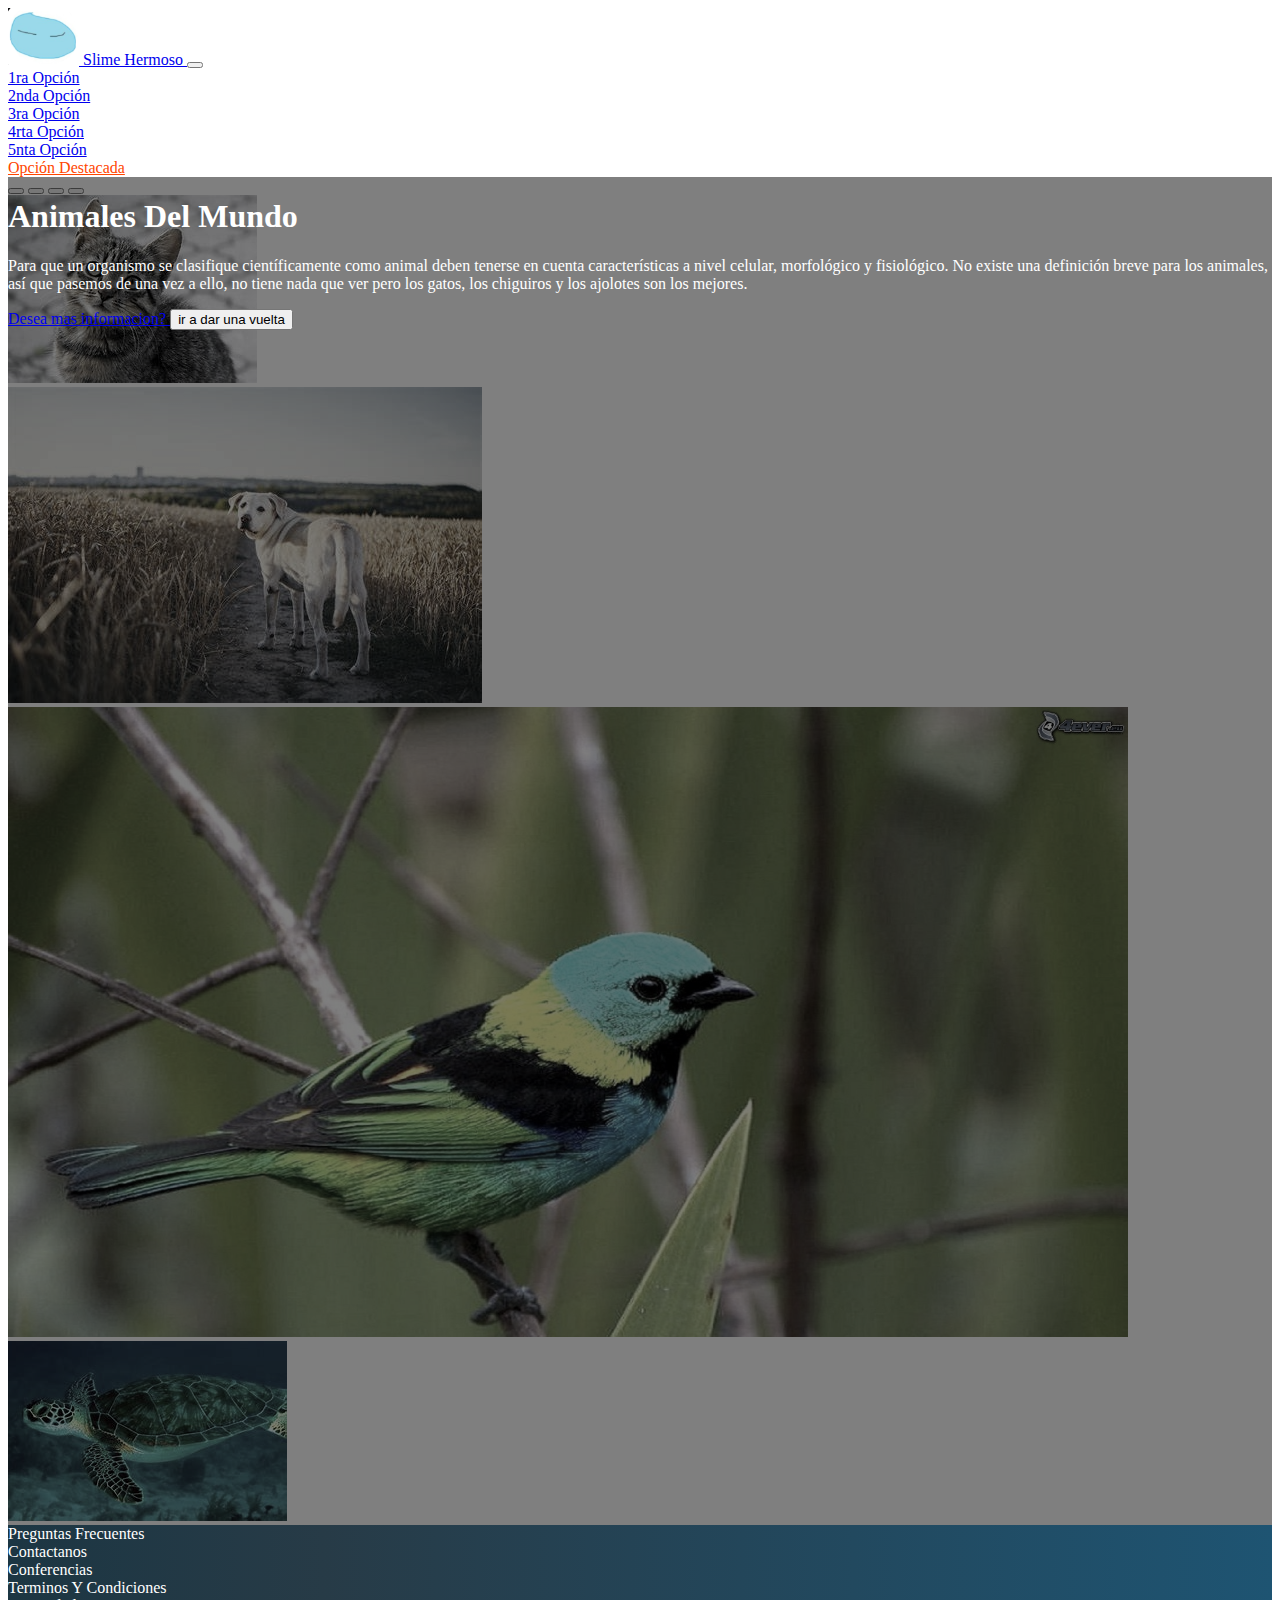
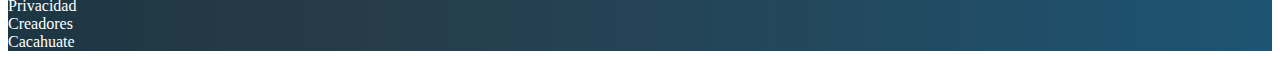
==== index.html @ a9d2ac58 "Carousel" ====
<!DOCTYPE html>
<html lang="en">
  <head>
    <!-- Required meta tags -->
    <meta charset="utf-8" />
    <meta name="viewport" content="width=device-width, initial-scale=1" />

    <!-- Bootstrap CSS -->
    <link
      href="https://cdn.jsdelivr.net/npm/bootstrap@5.1.3/dist/css/bootstrap.min.css"
      rel="stylesheet"
      integrity="sha384-1BmE4kWBq78iYhFldvKuhfTAU6auU8tT94WrHftjDbrCEXSU1oBoqyl2QvZ6jIW3"
      crossorigin="anonymous"
    />
    <link rel="stylesheet" href="index.css" />
    <title>Prueba Boootstrap</title>
  </head>

  <body>
    <!-- el header es lo que se muestra arriba de la pagina -->
    <nav class="navbar navbar-expand-lg navbar-dark bg-dark">
      <div class="container">
        <a class="navbar-brand" href="#">
          <img src="assets/slime.png" alt="slime" />
          Slime Hermoso
        </a>
        <button
          class="navbar-toggler"
          type="button"
          data-bs-toggle="collapse"
          data-bs-target="#navbarNavAltMarkup"
          aria-controls="navbarNavAltMarkup"
          aria-expanded="false"
          aria-label="Toggle navigation"
        >
          <span class="navbar-toggler-icon"></span>
        </button>
        <div class="collapse navbar-collapse" id="navbarNavAltMarkup">
          <div class="navbar-nav">
            <li class="nav-item">
              <a class="nav-link" href="#">1ra Opción </a>
            </li>
            <li class="nav-item">
              <a class="nav-link" href="#">2nda Opción</a>
            </li>
            <li class="nav-item">
              <a class="nav-link" href="#">3ra Opción</a>
            </li>
            <li class="nav-item">
              <a class="nav-link" href="#">4rta Opción</a>
            </li>
            <li class="nav-item">
              <a class="nav-link" href="#">5nta Opción</a>
            </li>
            <!-- esta es la opcion que destacara por color -->
            <li class="nav-item">
              <a class="nav-link text-destacado" href="#">Opción Destacada</a>
            </li>
          </div>
        </div>
      </div>
    </nav>

    <!-- main carusel con texto en cada imagen-->
    <!-- <main id="main">
      <div
        id="carouselExampleCaptions"
        class="carousel slide"
        data-bs-ride="carousel"
        data-pause="false"
      >
        <div class="carousel-indicators">
          <button
            type="button"
            data-bs-target="#carouselExampleCaptions"
            data-bs-slide-to="0"
            class="active"
            aria-current="true"
            aria-label="Slide 1"
          ></button>
          <button
            type="button"
            data-bs-target="#carouselExampleCaptions"
            data-bs-slide-to="1"
            aria-label="Slide 2"
          ></button>
          <button
            type="button"
            data-bs-target="#carouselExampleCaptions"
            data-bs-slide-to="2"
            aria-label="Slide 3"
          ></button>
          <button
            type="button"
            data-bs-target="#carouselExampleCaptions"
            data-bs-slide-to="3"
            aria-label="Slide 4"
          ></button>
        </div>
        <div class="carousel-inner">
          <div class="carousel-item active">
            <img src="assets/gato.jpg" class="d-block w-100" alt="..." />
            <div
              class="carousel-caption d-none d-md-block"
              style="color: black"
            >
              <h5>Gato hermoso</h5>
              <p>texto para la imagen del gato</p>
            </div>
          </div>
          <div class="carousel-item">
            <img src="assets/perro.jpg" class="d-block w-100" alt="..." />
            <div
              class="carousel-caption d-none d-md-block"
              style="color: orange"
            >
              <h5>perro hermoso</h5>
              <p>texto para la imagen del perro</p>
            </div>
          </div>
          <div class="carousel-item">
            <img src="assets/pajaro.jpg" class="d-block w-100" alt="..." />
            <div
              class="carousel-caption d-none d-md-block"
              style="color: white"
            >
              <h5>pajaro</h5>
              <p>texto para el pajaro</p>
            </div>
          </div>
          <div class="carousel-item">
            <img src="assets/tortugas.jpg" class="d-block w-100" alt="..." />
            <div
              class="carousel-caption d-none d-md-block"
              style="color: rgb(247, 252, 0)"
            >
              <h5>tortuga hermosa</h5>
              <p>texto para la imagen de la tortuga</p>
            </div>
          </div>
        </div>
        <button
          class="carousel-control-prev"
          type="button"
          data-bs-target="#carouselExampleCaptions"
          data-bs-slide="prev"
        >
          <span class="carousel-control-prev-icon" aria-hidden="true"></span>
          <span class="visually-hidden">Previous</span>
        </button>
        <button
          class="carousel-control-next"
          type="button"
          data-bs-target="#carouselExampleCaptions"
          data-bs-slide="next"
        >
          <span class="carousel-control-next-icon" aria-hidden="true"></span>
          <span class="visually-hidden">Next</span>
        </button>
      </div>
    </main> -->

    <!-- main carusel con texto en cada imagen -->
    <main id="main">
      <div
        id="carouselExampleCaptions"
        class="carousel slide"
        data-bs-ride="carousel"
        data-pause="false"
      >
        <div class="carousel-indicators">
          <button
            type="button"
            data-bs-target="#carouselExampleCaptions"
            data-bs-slide-to="0"
            class="active"
            aria-current="true"
            aria-label="Slide 1"
          ></button>
          <button
            type="button"
            data-bs-target="#carouselExampleCaptions"
            data-bs-slide-to="1"
            aria-label="Slide 2"
          ></button>
          <button
            type="button"
            data-bs-target="#carouselExampleCaptions"
            data-bs-slide-to="2"
            aria-label="Slide 3"
          ></button>
          <button
            type="button"
            data-bs-target="#carouselExampleCaptions"
            data-bs-slide-to="3"
            aria-label="Slide 4"
          ></button>
        </div>
        <div class="carousel-inner">
          <div class="carousel-item active">
            <img src="assets/gato.jpg" class="d-block w-100" alt="gato" />
          </div>
          <div class="carousel-item">
            <img src="assets/perro.jpg" class="d-block w-100" alt="perro" />
          </div>
          <div class="carousel-item">
            <img src="assets/pajaro.jpg" class="d-block w-100" alt="pajaro" />
          </div>
          <div class="carousel-item">
            <img
              src="assets/tortugas.jpg"
              class="d-block w-100"
              alt="tortuga"
            />
          </div>
        </div>
        <div class="overlay">
          <div class="container">
            <div class="row aling-items-center">
              <div class="col-md-6 offset-md-6 text-center text-md-end">
                <h1>Animales Del Mundo</h1>
                <p class="d-none d-md-block">
                  Para que un organismo se clasifique científicamente como
                  animal deben tenerse en cuenta características a nivel
                  celular, morfológico y fisiológico. No existe una definición
                  breve para los animales, así que pasemos de una vez a ello, no
                  tiene nada que ver pero los gatos, los chiguiros y los
                  ajolotes son los mejores.
                </p>
                <a href="https://www.nationalgeographic.com.es/animales/">
                  Desea mas informacion?
                </a>
                <button type="button">ir a dar una vuelta</button>
              </div>
            </div>
          </div>
        </div>
      </div>
    </main>

    <!-- el footer es para diseñar el pie de pagina -->
    <footer id="footer" class="pb-4 pt-4">
      <div class="container">
        <div class="row text-center">
          <div class="col-12 col-lg">
            <a href="#"> Preguntas Frecuentes </a>
          </div>

          <div class="col-12 col-lg">
            <a href="#"> Contactanos </a>
          </div>

          <div class="col-12 col-lg">
            <a href="#"> Conferencias </a>
          </div>

          <div class="col-12 col-lg">
            <a href="#"> Terminos Y Condiciones </a>
          </div>

          <div class="col-12 col-lg">
            <a href="#"> Privacidad </a>
          </div>

          <div class="col-12 col-lg">
            <a href="#"> Creadores </a>
          </div>

          <div class="col-12 col-lg">
            <a
              href="https://www.gob.mx/semarnat/articulos/conoce-los-multiples-beneficios-del-cacahuate-en-nuestra-salud?idiom=es"
            >
              Cacahuate
            </a>
          </div>
        </div>
      </div>
    </footer>

    <!-- Optional JavaScript; choose one of the two! -->

    <!-- Option 1: Bootstrap Bundle with Popper -->
    <script
      src="https://cdn.jsdelivr.net/npm/bootstrap@5.1.3/dist/js/bootstrap.bundle.min.js"
      integrity="sha384-ka7Sk0Gln4gmtz2MlQnikT1wXgYsOg+OMhuP+IlRH9sENBO0LRn5q+8nbTov4+1p"
      crossorigin="anonymous"
    ></script>

    <!-- Option 2: Separate Popper and Bootstrap JS -->
    <!--
    <script src="https://cdn.jsdelivr.net/npm/@popperjs/core@2.10.2/dist/umd/popper.min.js" integrity="sha384-7+zCNj/IqJ95wo16oMtfsKbZ9ccEh31eOz1HGyDuCQ6wgnyJNSYdrPa03rtR1zdB" crossorigin="anonymous"></script>
    <script src="https://cdn.jsdelivr.net/npm/bootstrap@5.1.3/dist/js/bootstrap.min.js" integrity="sha384-QJHtvGhmr9XOIpI6YVutG+2QOK9T+ZnN4kzFN1RtK3zEFEIsxhlmWl5/YESvpZ13" crossorigin="anonymous"></script>
    -->
  </body>
</html>
---- index.css ----
/* {} */

/* esto sirve para decorar el header */
#header img{
width: 80px;
}

/* esto sirve para decorar el mensaje descataco del header */
.text-destacado{
 color: orangered !important;
}

/* para decorar el carusel con texto en cada imagen*/
#main .carousel-inner img{
max-height: 70vh;
object-fit: cover;
/* activar si quieres que las imagenes se vean mas apagadas */
filter: grayscale(69%);

}

/* esto sirve para acomodar el texto estatico */
#carouselExampleCaptions {
position:relative;
}
#carouselExampleCaptions .overlay{
z-index: 1;
position: absolute;
top: 0; 
bottom: 0;
left: 0;
right: 0;
background-color: rgba(0,0,0,0.5);
color:white;
}
#carouselExampleCaptions .container,
#carouselExampleCaptions .row {
height: 100%;
}

/* esto sirve para el color del fondo */
#footer{
    background: linear-gradient(90deg, #1c3643, #273b47 25%, #1e5472);
}

/* esto sirve para el color de las palabras */
#footer a{
    color: rgb(255, 255, 255);
    text-decoration: none;
}
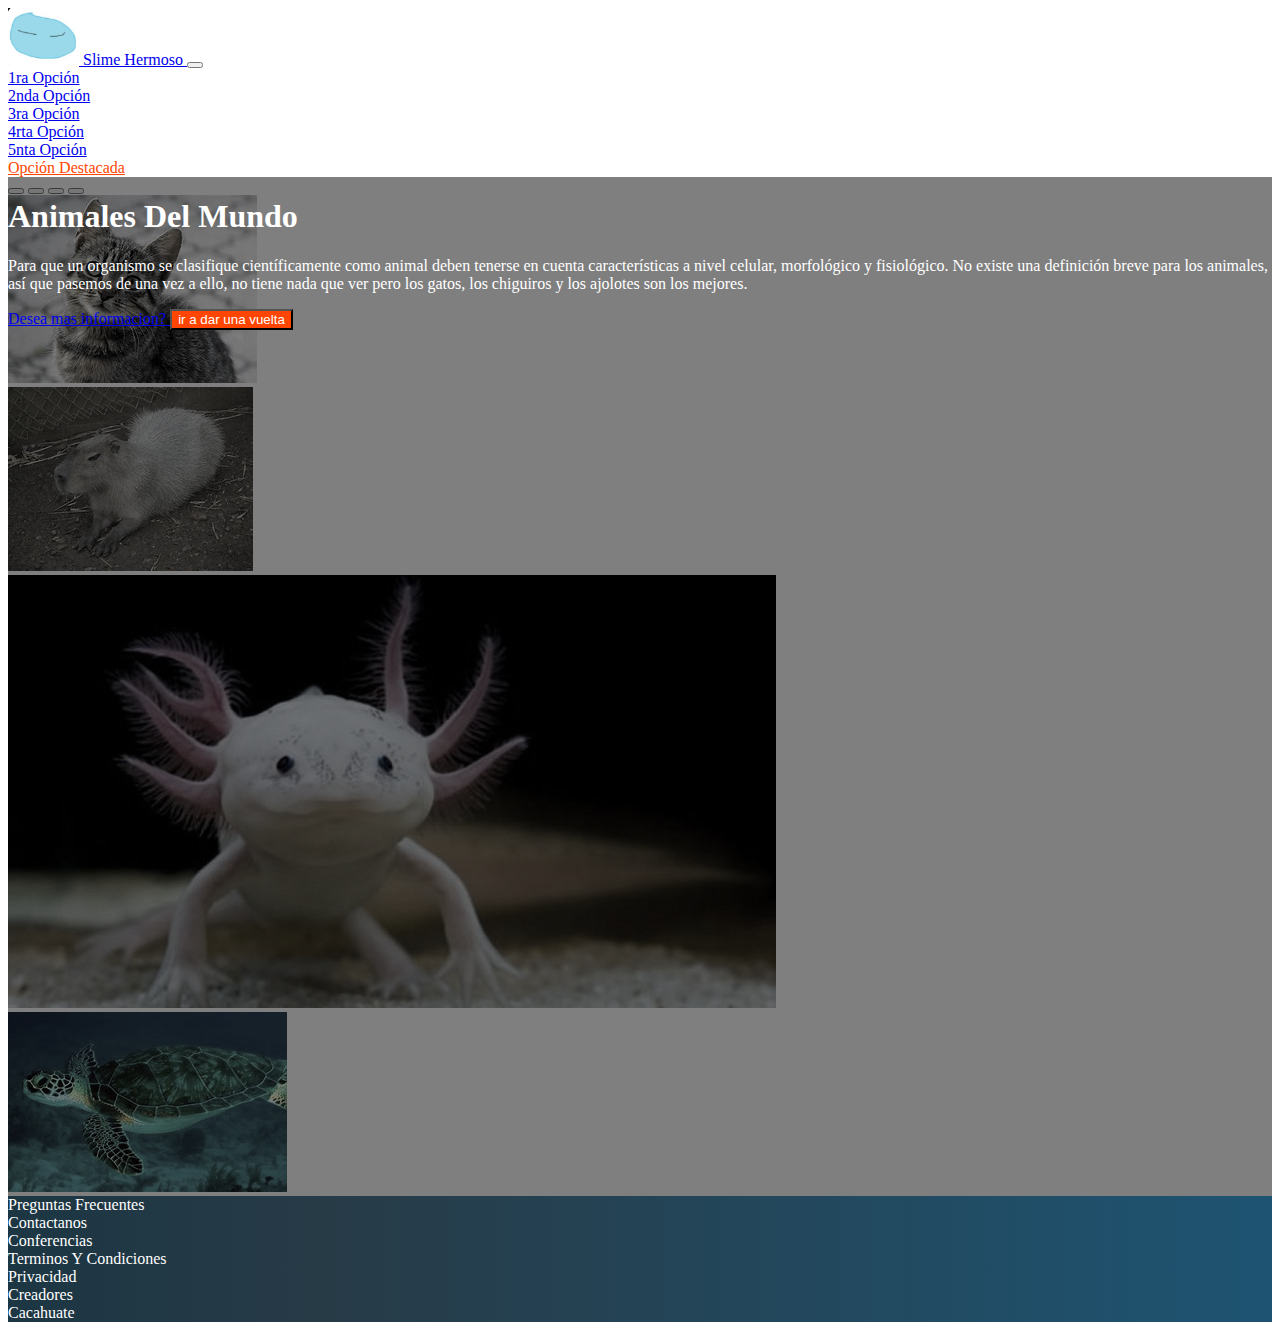
==== commit c27f5cb1: "Botones" ====
--- a/index.html
+++ b/index.html
@@ -201,10 +201,10 @@
             <img src="assets/gato.jpg" class="d-block w-100" alt="gato" />
           </div>
           <div class="carousel-item">
-            <img src="assets/perro.jpg" class="d-block w-100" alt="perro" />
-          </div>
-          <div class="carousel-item">
-            <img src="assets/pajaro.jpg" class="d-block w-100" alt="pajaro" />
+            <img src="assets/chiuiro.jpg" class="d-block w-100" alt="perro" />
+          </div>
+          <div class="carousel-item">
+            <img src="assets/ajolote.jpg" class="d-block w-100" alt="pajaro" />
           </div>
           <div class="carousel-item">
             <img
@@ -227,10 +227,10 @@
                   tiene nada que ver pero los gatos, los chiguiros y los
                   ajolotes son los mejores.
                 </p>
-                <a href="https://www.nationalgeographic.com.es/animales/">
+                <a href="https://www.nationalgeographic.com.es/animales/" class="btn btn-outline-dark">
                   Desea mas informacion?
                 </a>
-                <button type="button">ir a dar una vuelta</button>
+                <button type="button" class="btn btn-animal">ir a dar una vuelta</button>
               </div>
             </div>
           </div>
--- a/index.css
+++ b/index.css
@@ -9,6 +9,12 @@
 .text-destacado{
  color: orangered !important;
 }
+
+/* esto sirve para cambiar el color del 1r boton que dice "vamos a dar un paseo" */
+.btn-animal{
+background-color: orangered;
+color:white;
+} 
 
 /* para decorar el carusel con texto en cada imagen*/
 #main .carousel-inner img{
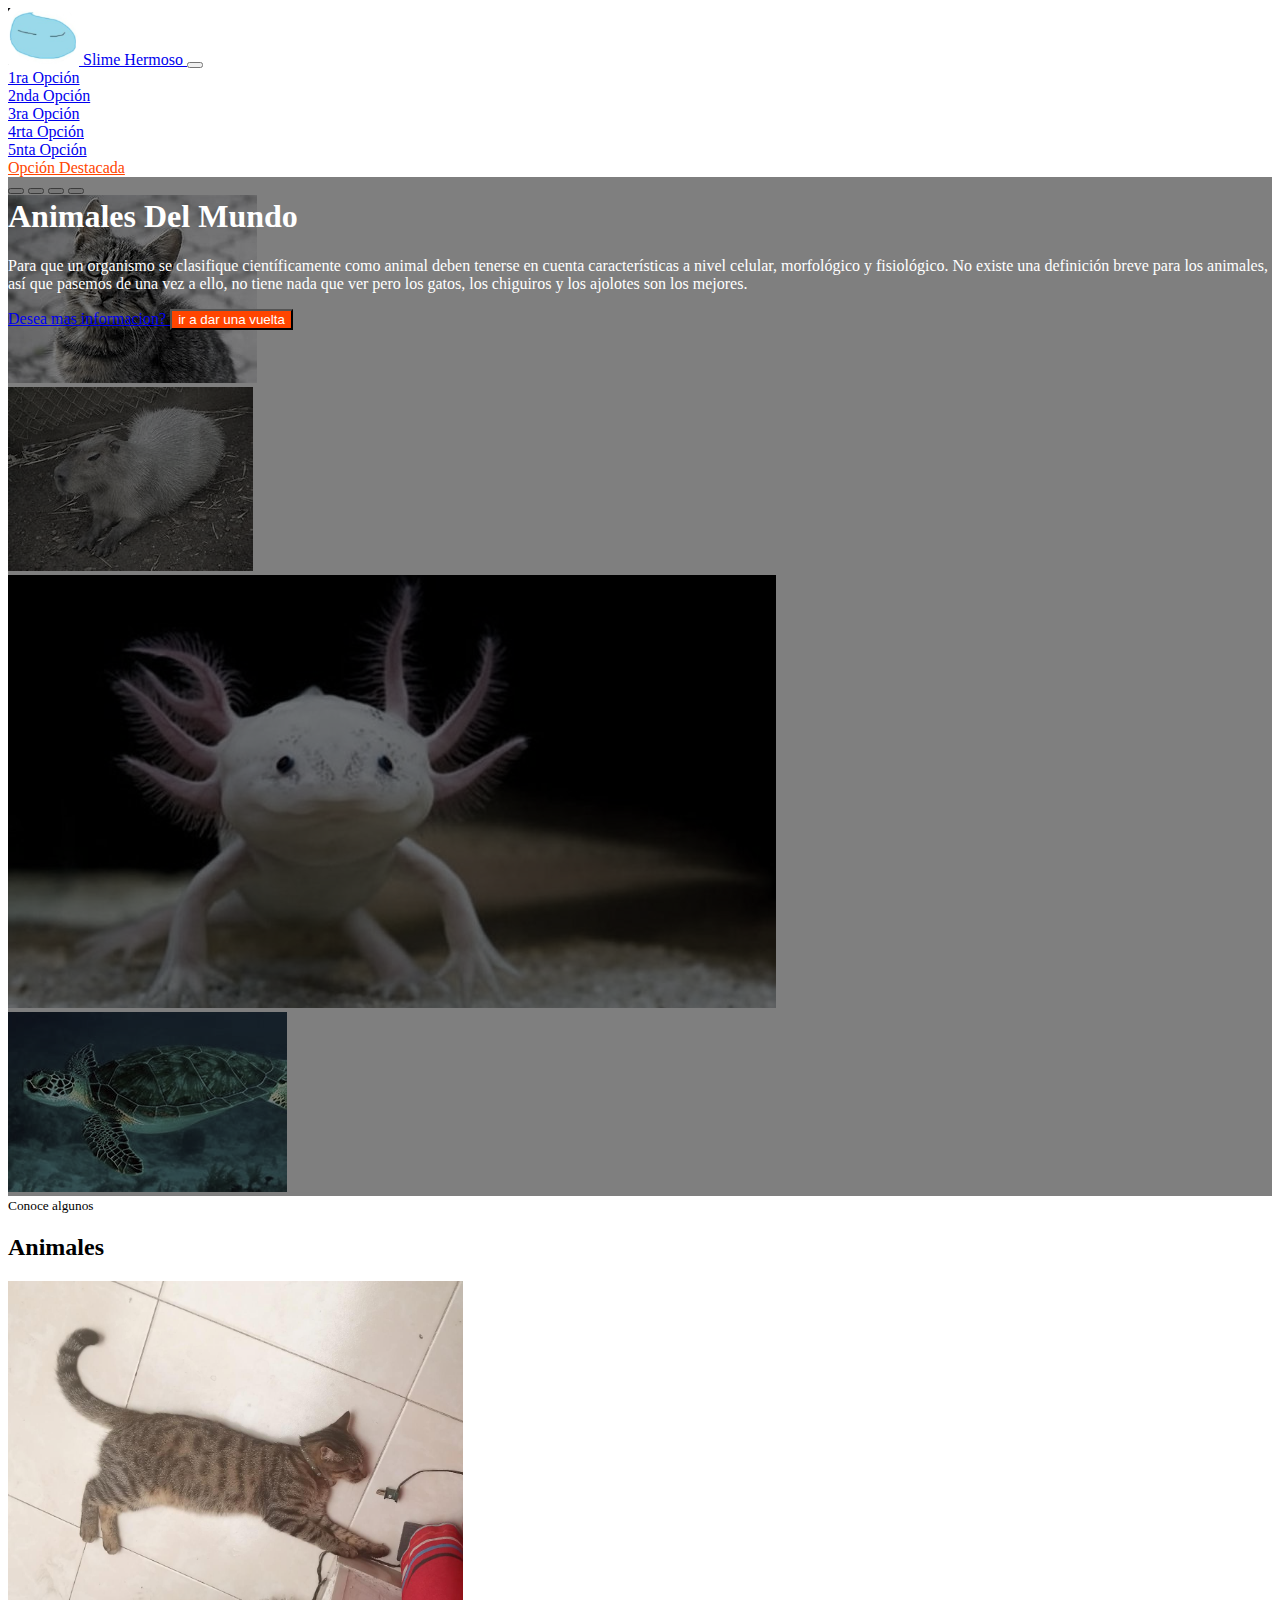
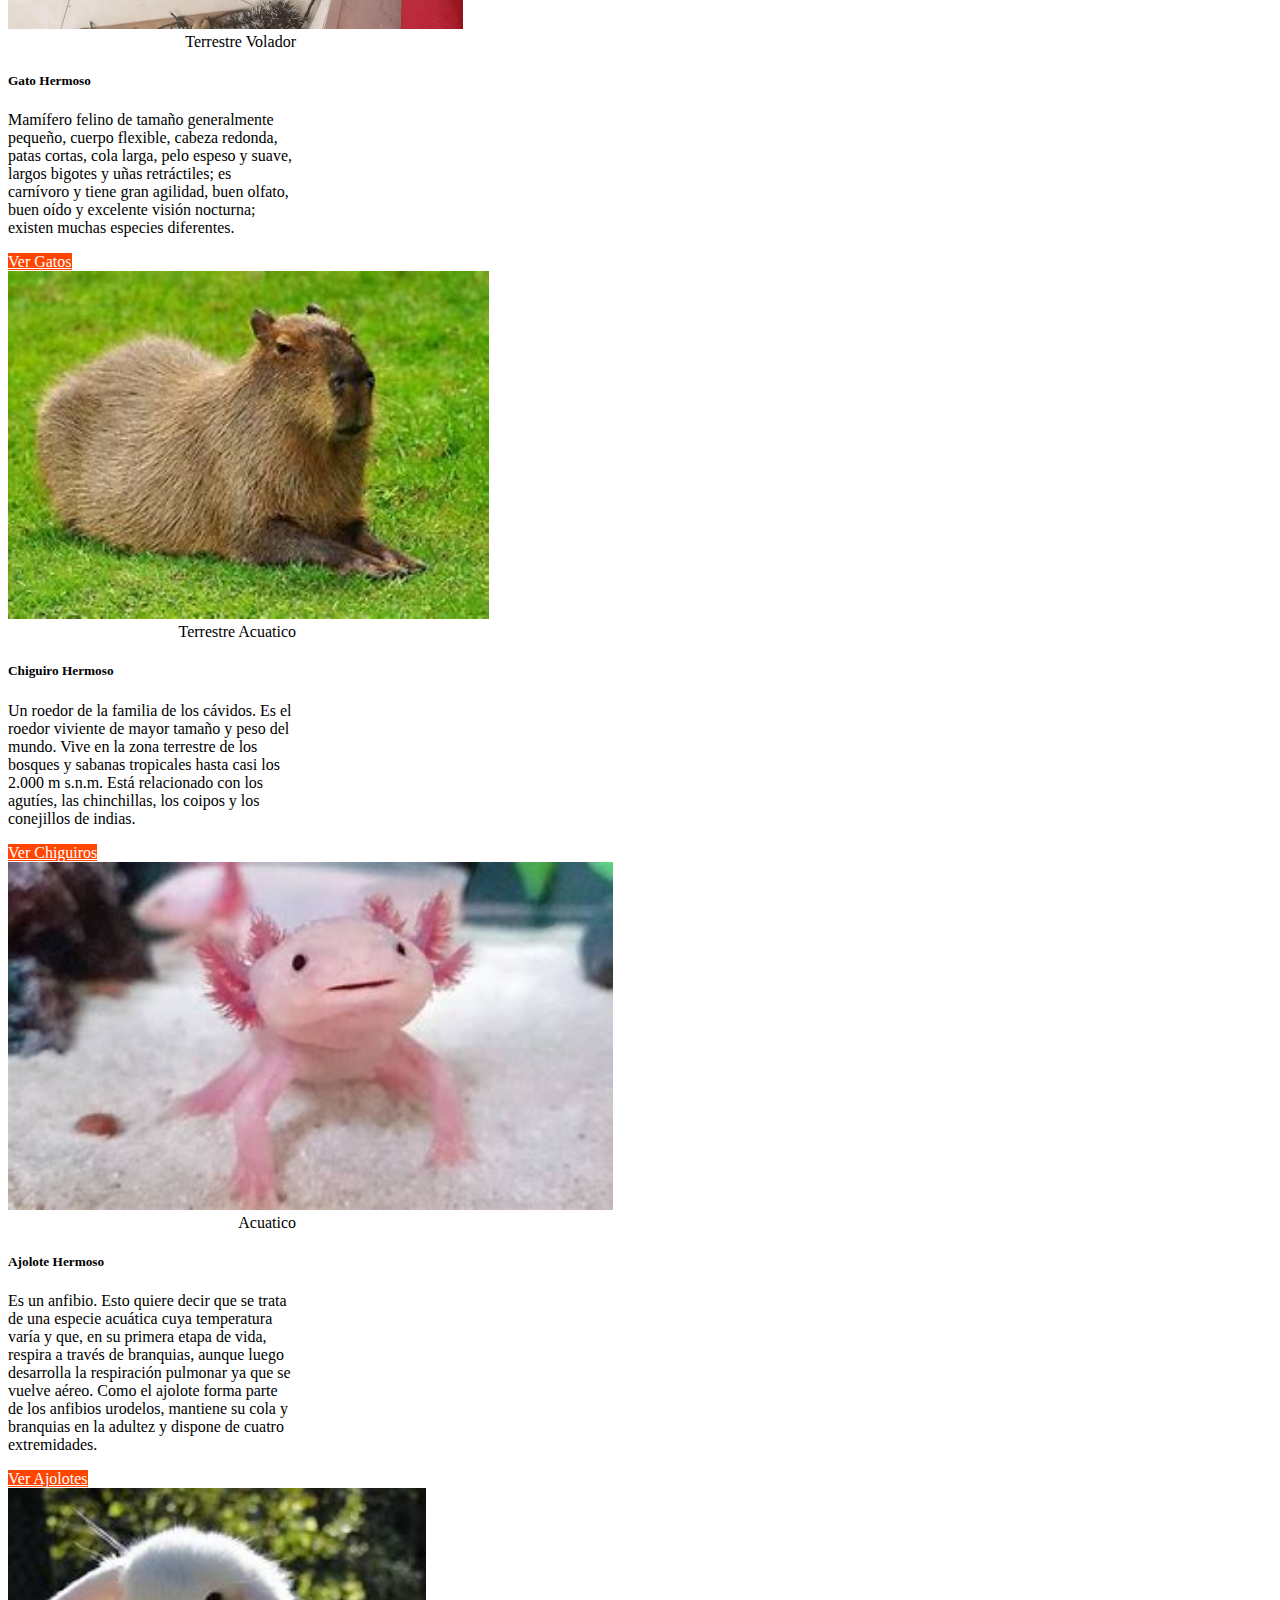
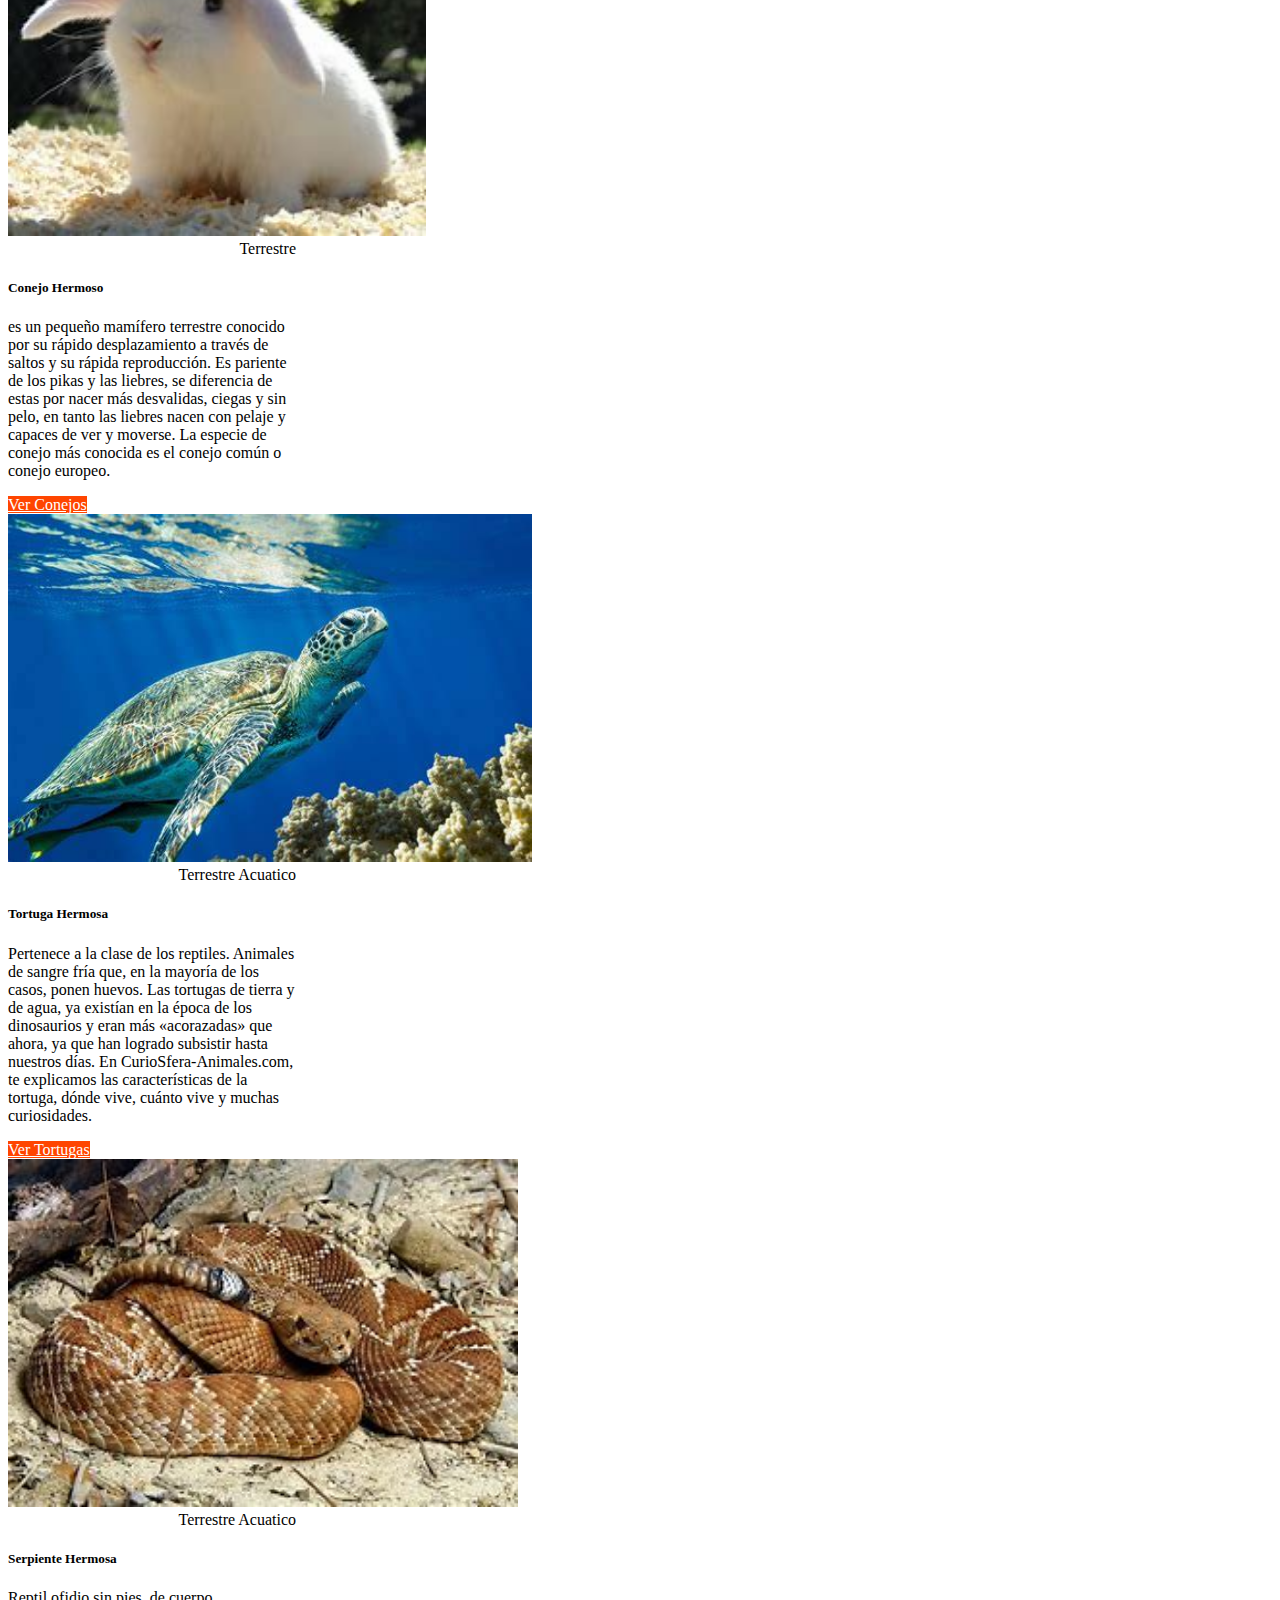
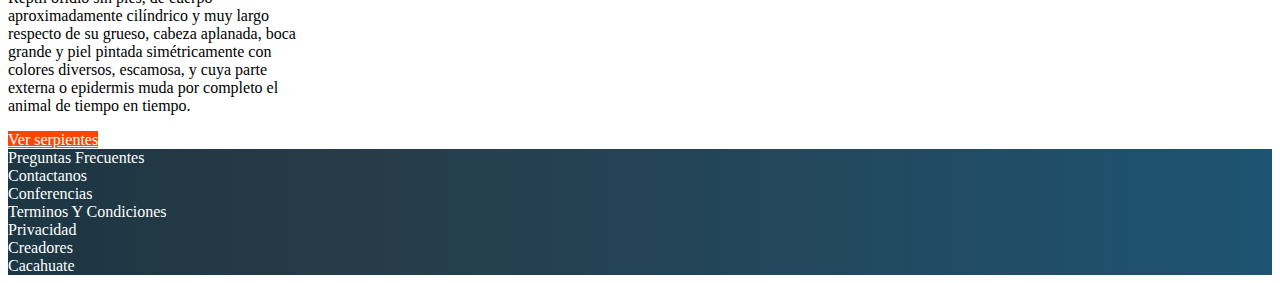
==== commit a845711b: "Tarjetas" ====
--- a/index.html
+++ b/index.html
@@ -227,16 +227,206 @@
                   tiene nada que ver pero los gatos, los chiguiros y los
                   ajolotes son los mejores.
                 </p>
-                <a href="https://www.nationalgeographic.com.es/animales/" class="btn btn-outline-dark">
+                <a
+                  href="https://www.nationalgeographic.com.es/animales/"
+                  class="btn btn-outline-dark"
+                >
                   Desea mas informacion?
                 </a>
-                <button type="button" class="btn btn-animal">ir a dar una vuelta</button>
+                <button type="button" class="btn btn-animal">
+                  ir a dar una vuelta
+                </button>
               </div>
             </div>
           </div>
         </div>
       </div>
     </main>
+
+    <!-- las tarjetas de cada uno de los animales -->
+    <section id="tarjetas" class="mt-4">
+      <div class="container">
+        <div class="row">
+          <div class="col text-center text-uppercase">
+            <small>Conoce algunos </small>
+            <h2>Animales</h2>
+          </div>
+        </div>
+        <div class="row">
+          <div class="col-md-6 col-lg-4 mb-4">
+            <div class="card text-white bg-dark mb-3" style="width: 18rem">
+              <img
+                src="assets/gatocarta.jpg"
+                class="card-img-top"
+                alt="gatocarta"
+              />
+              <div class="card-body">
+                <div class="badges mb-2">
+                  <span class="badge rounded-pill bg-success">Terrestre</span>
+                  <span class="badge rounded-pill bg-danger">Volador</span>
+                </div>
+                <h5 class="card-title mb-1">Gato Hermoso</h5>
+                <p class="card-text">
+                  Mamífero felino de tamaño generalmente pequeño, cuerpo
+                  flexible, cabeza redonda, patas cortas, cola larga, pelo
+                  espeso y suave, largos bigotes y uñas retráctiles; es
+                  carnívoro y tiene gran agilidad, buen olfato, buen oído y
+                  excelente visión nocturna; existen muchas especies diferentes.
+                </p>
+                <a
+                  href="https://www.zooplus.es/magazine/gatos/razas-de-gatos"
+                  class="btn btn-animal"
+                  >Ver Gatos</a
+                >
+              </div>
+            </div>
+          </div>
+          <div class="col-md-6 col-lg-4 mb-4">
+            <div class="card text-white bg-dark mb-3" style="width: 18rem">
+              <img
+                src="assets/chiuirocarta.jpg"
+                class="card-img-top"
+                alt="chiguirocarta"
+              />
+              <div class="card-body">
+                <div class="badges mb-2">
+                  <span class="badge rounded-pill bg-success">Terrestre</span>
+                  <span class="badge rounded-pill bg-primary">Acuatico</span>
+                </div>
+                <h5 class="card-title mb-1">Chiguiro Hermoso</h5>
+                <p class="card-text">
+                  Un roedor de la familia de los cávidos. Es el roedor viviente
+                  de mayor tamaño y peso del mundo. Vive en la zona terrestre de
+                  los bosques y sabanas tropicales hasta casi los 2.000 m s.n.m.
+                  Está relacionado con los agutíes, las chinchillas, los coipos
+                  y los conejillos de indias.
+                </p>
+                <a
+                  href="https://cuantoviven.net/cuanto-vive-el-chiguiro/"
+                  class="btn btn-animal"
+                  >Ver Chiguiros</a
+                >
+              </div>
+            </div>
+          </div>
+          <div class="col-md-6 col-lg-4 mb-4">
+            <div class="card text-white bg-dark mb-3" style="width: 18rem">
+              <img
+                src="assets/ajolotecarta.jpg"
+                class="card-img-top"
+                alt="ajolotecarta"
+              />
+              <div class="card-body">
+                <div class="badges mb-2">
+                  <span class="badge rounded-pill bg-primary">Acuatico</span>
+                </div>
+                <h5 class="card-title mb-1">Ajolote Hermoso</h5>
+                <p class="card-text">
+                  Es un anfibio. Esto quiere decir que se trata de una especie
+                  acuática cuya temperatura varía y que, en su primera etapa de
+                  vida, respira a través de branquias, aunque luego desarrolla
+                  la respiración pulmonar ya que se vuelve aéreo. Como el
+                  ajolote forma parte de los anfibios urodelos, mantiene su cola
+                  y branquias en la adultez y dispone de cuatro extremidades.
+                </p>
+                <a
+                  href="https://www.ecologiaverde.com/ajolotes-tipos-y-caracteristicas-3412.html"
+                  class="btn btn-animal"
+                  >Ver Ajolotes</a
+                >
+              </div>
+            </div>
+          </div>
+          <div class="col-md-6 col-lg-4 mb-4">
+            <div class="card text-white bg-dark mb-3" style="width: 18rem">
+              <img
+                src="assets/conejocarta.jpg"
+                class="card-img-top"
+                alt="conejocarta"
+              />
+              <div class="card-body">
+                <div class="badges mb-2">
+                  <span class="badge rounded-pill bg-success">Terrestre</span>
+                </div>
+                <h5 class="card-title mb-1">Conejo Hermoso</h5>
+                <p class="card-text">
+                  es un pequeño mamífero terrestre conocido por su rápido
+                  desplazamiento a través de saltos y su rápida reproducción. Es
+                  pariente de los pikas y las liebres, se diferencia de estas
+                  por nacer más desvalidas, ciegas y sin pelo, en tanto las
+                  liebres nacen con pelaje y capaces de ver y moverse. La
+                  especie de conejo más conocida es el conejo común o conejo
+                  europeo.
+                </p>
+                <a
+                  href="https://www.expertoanimal.com/razas-de-conejos-y-sus-caracteristicas-8286.html"
+                  class="btn btn-animal"
+                  >Ver Conejos</a
+                >
+              </div>
+            </div>
+          </div>
+          <div class="col-md-6 col-lg-4 mb-4">
+            <div class="card text-white bg-dark mb-3" style="width: 18rem">
+              <img
+                src="assets/tortugascarta.jpg"
+                class="card-img-top"
+                alt="tortugacarta"
+              />
+              <div class="card-body">
+                <div class="badges mb-2">
+                  <span class="badge rounded-pill bg-success">Terrestre</span>
+                  <span class="badge rounded-pill bg-primary">Acuatico</span>
+                </div>
+                <h5 class="card-title mb-1">Tortuga Hermosa</h5>
+                <p class="card-text">
+                  Pertenece a la clase de los reptiles. Animales de sangre fría
+                  que, en la mayoría de los casos, ponen huevos. Las tortugas de
+                  tierra y de agua, ya existían en la época de los dinosaurios y
+                  eran más «acorazadas» que ahora, ya que han logrado subsistir
+                  hasta nuestros días. En CurioSfera-Animales.com, te explicamos
+                  las características de la tortuga, dónde vive, cuánto vive y
+                  muchas curiosidades.
+                </p>
+                <a
+                  href="https://www.tortugaswiki.com/tipos-de-tortugas"
+                  class="btn btn-animal"
+                  >Ver Tortugas</a
+                >
+              </div>
+            </div>
+          </div>
+          <div class="col-md-6 col-lg-4 mb-4">
+            <div class="card text-white bg-dark mb-3" style="width: 18rem">
+              <img
+                src="assets/serpientecarta.jpg"
+                class="card-img-top"
+                alt="serpientecarta"
+              />
+              <div class="card-body">
+                <div class="badges mb-2">
+                  <span class="badge rounded-pill bg-success">Terrestre</span>
+                  <span class="badge rounded-pill bg-primary">Acuatico</span>
+                </div>
+                <h5 class="card-title mb-1">Serpiente Hermosa</h5>
+                <p class="card-text">
+                  Reptil ofidio sin pies, de cuerpo aproximadamente cilíndrico y
+                  muy largo respecto de su grueso, cabeza aplanada, boca grande
+                  y piel pintada simétricamente con colores diversos, escamosa,
+                  y cuya parte externa o epidermis muda por completo el animal
+                  de tiempo en tiempo.
+                </p>
+                <a
+                  href="https://www.expertoanimal.com/tipos-de-serpientes-24385.html"
+                  class="btn btn-animal"
+                  >Ver serpientes</a
+                >
+              </div>
+            </div>
+          </div>
+        </div>
+      </div>
+    </section>
 
     <!-- el footer es para diseñar el pie de pagina -->
     <footer id="footer" class="pb-4 pt-4">
--- a/index.css
+++ b/index.css
@@ -44,6 +44,18 @@
 height: 100%;
 }
 
+/* estilo de las cartas */
+#tarjetas {
+background: rgb(255, 255, 255);
+}
+#tarjetas img {
+height: 348px;
+object-fit: cover;
+}
+.badges{
+text-align: right;
+}
+
 /* esto sirve para el color del fondo */
 #footer{
     background: linear-gradient(90deg, #1c3643, #273b47 25%, #1e5472);
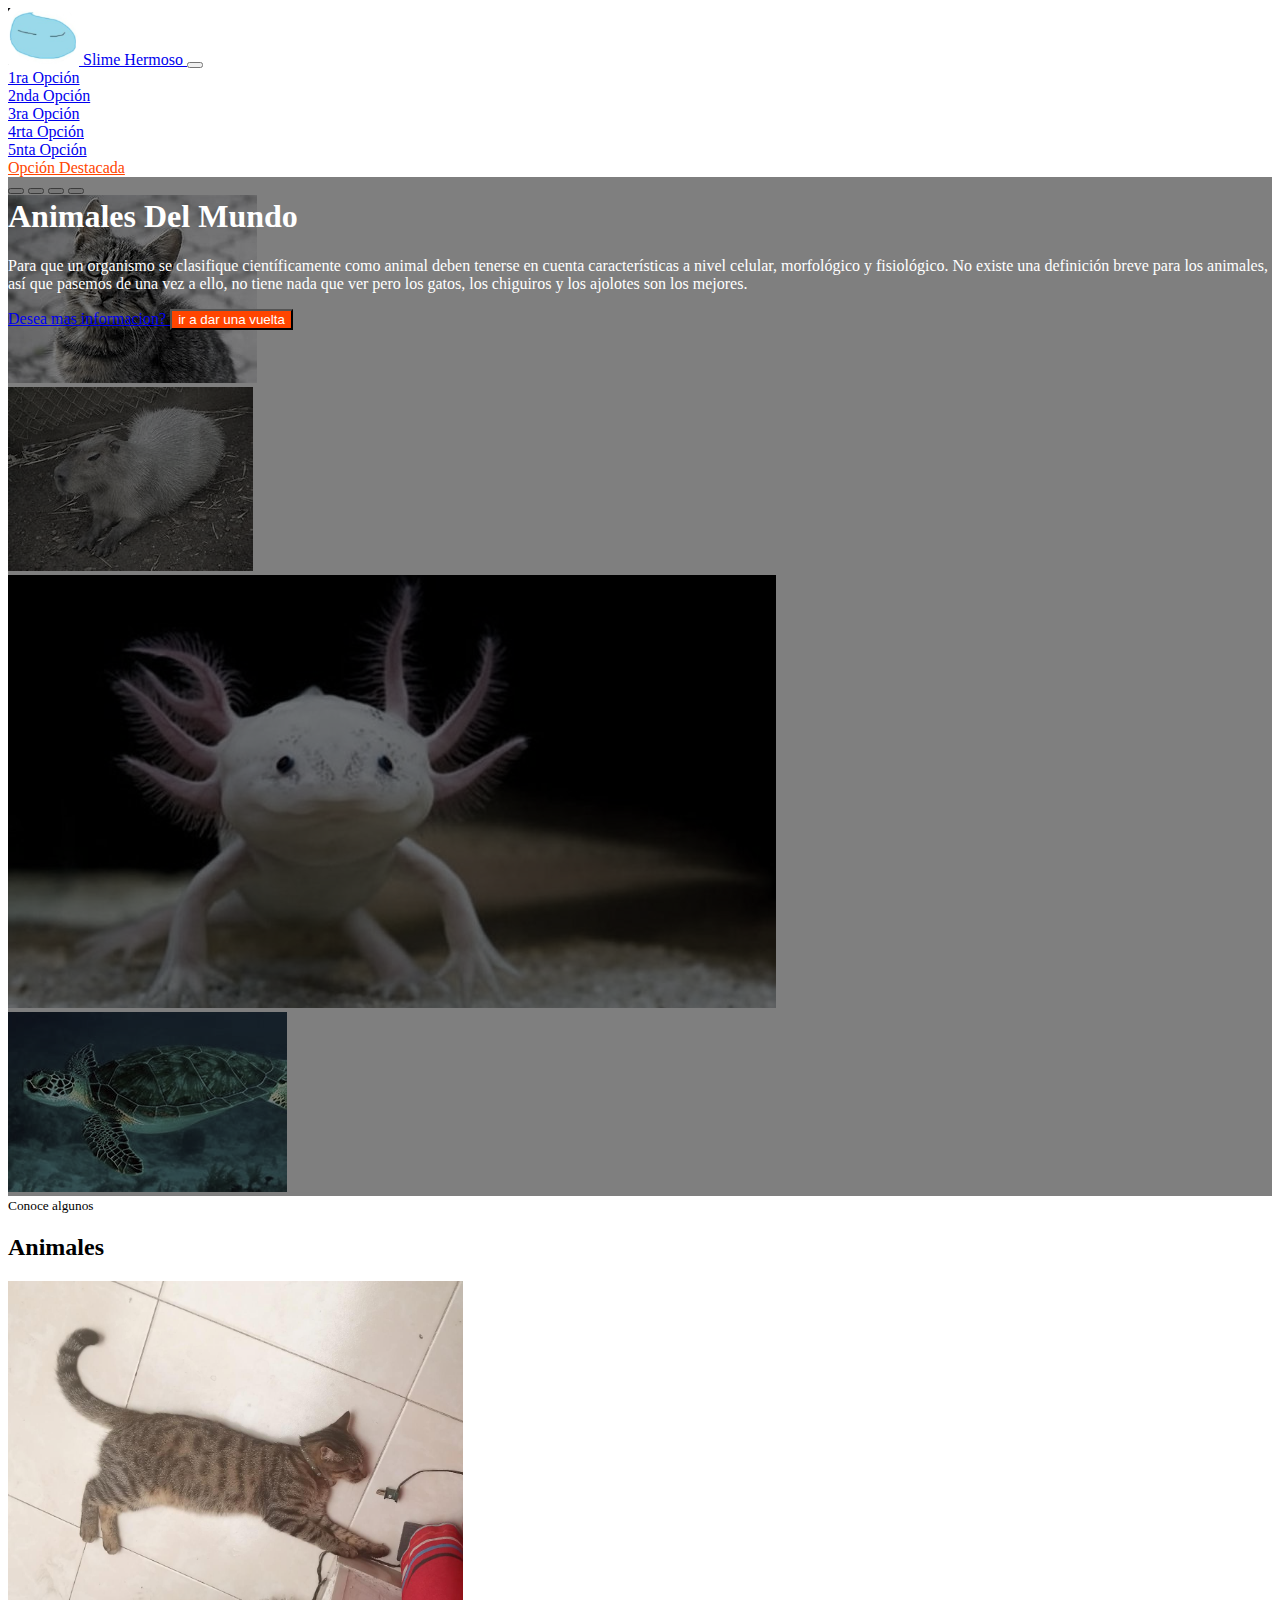
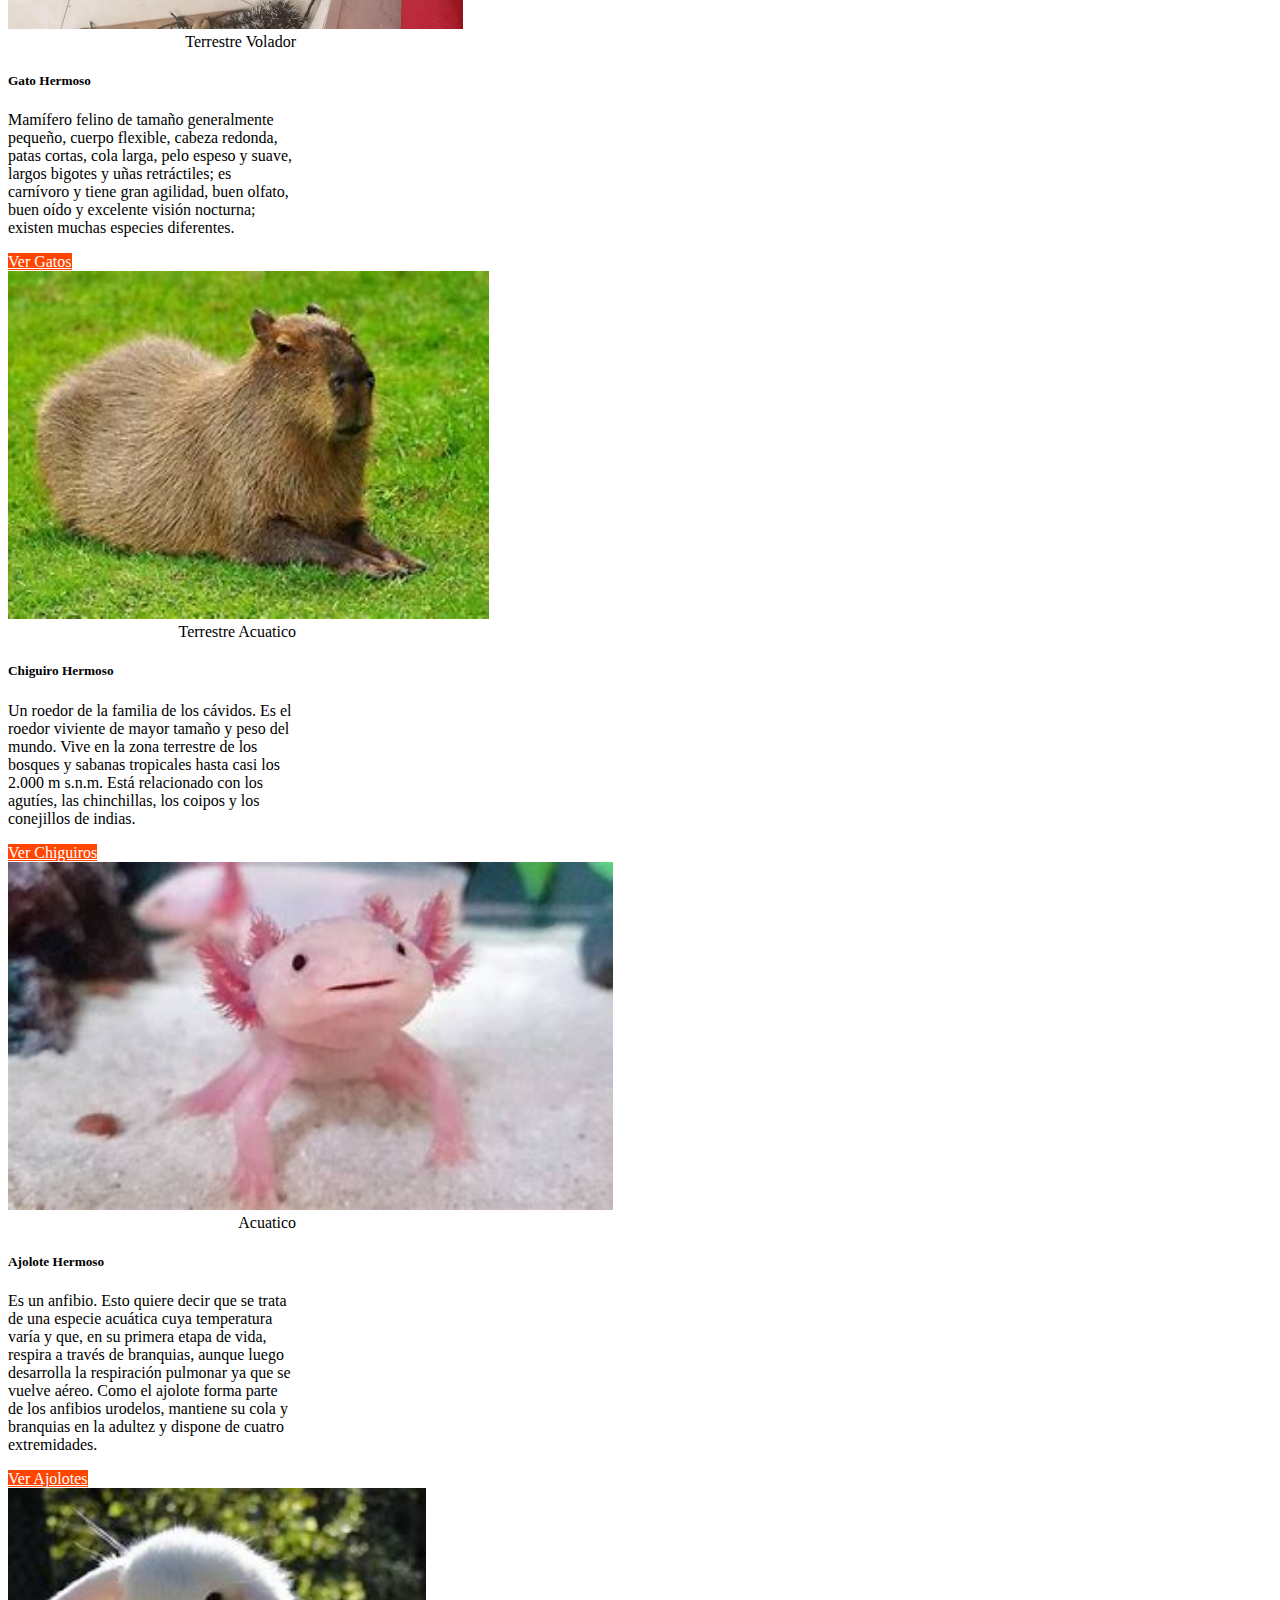
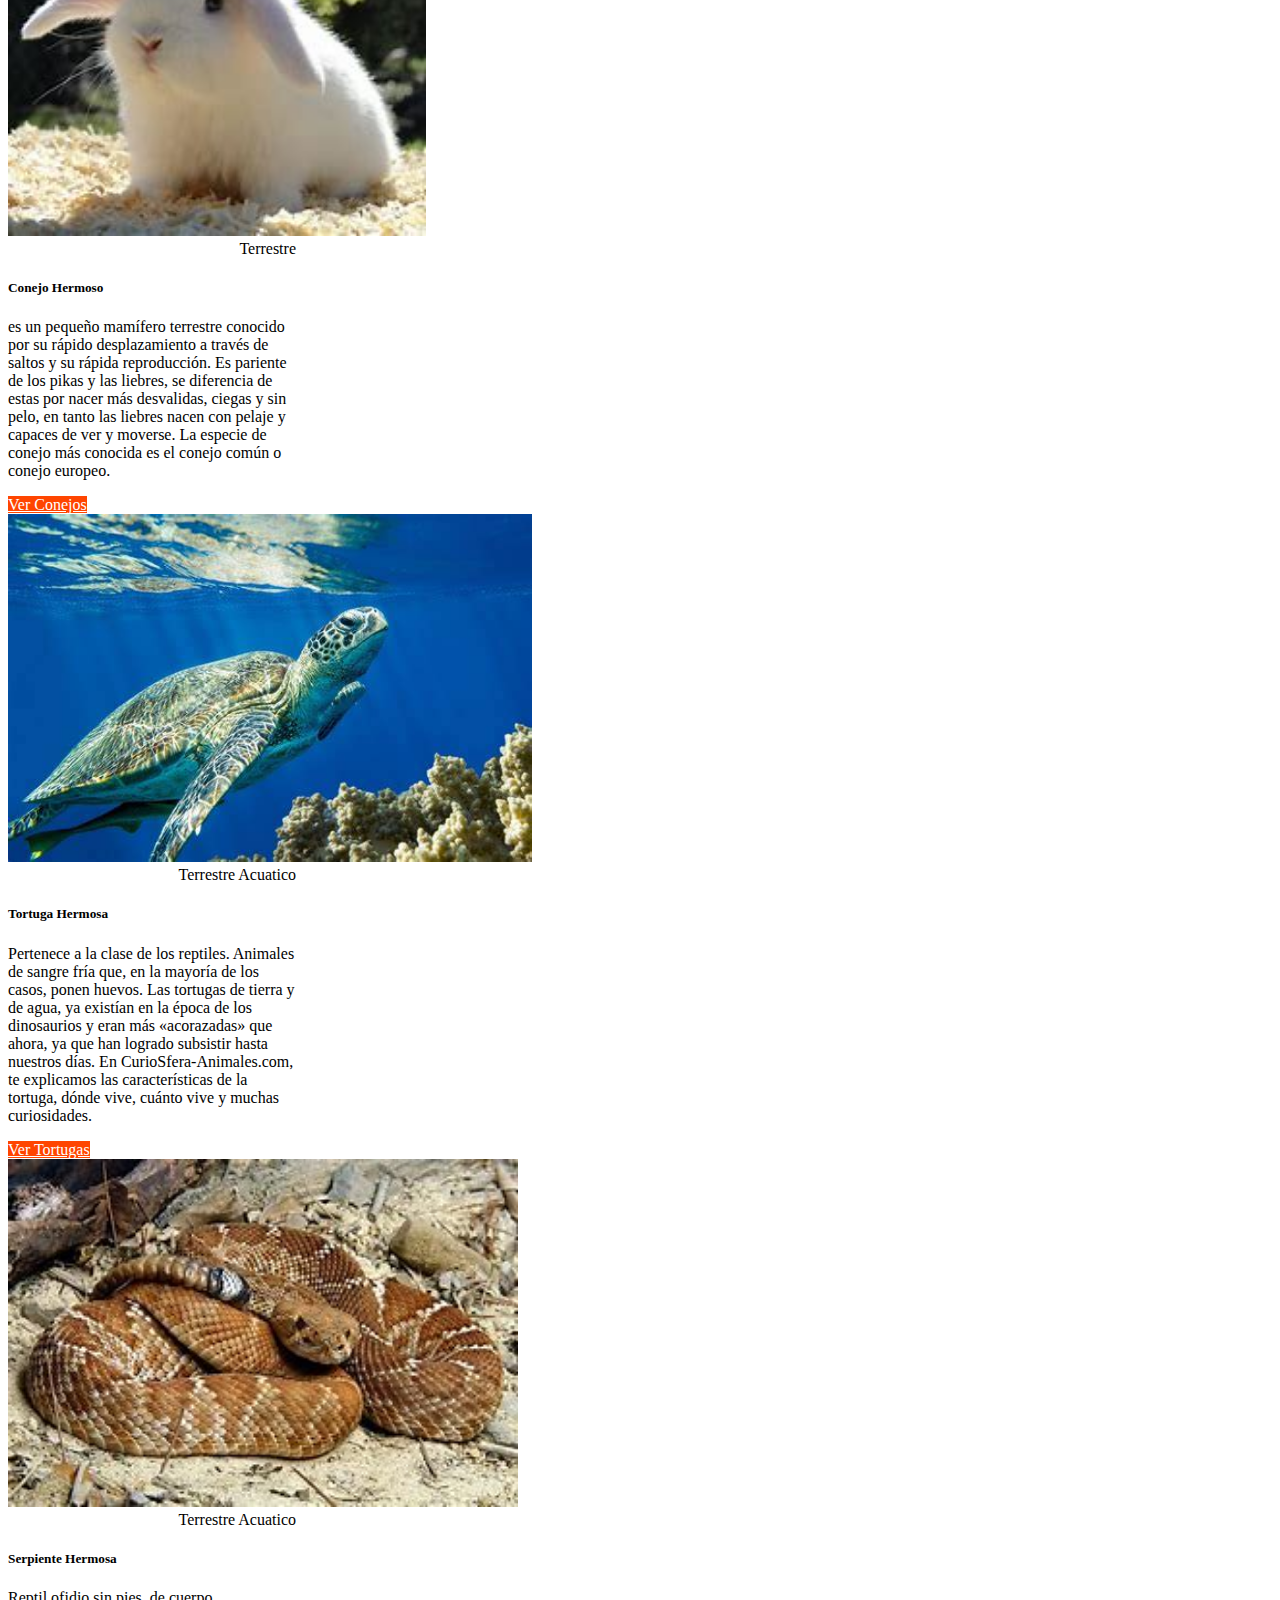
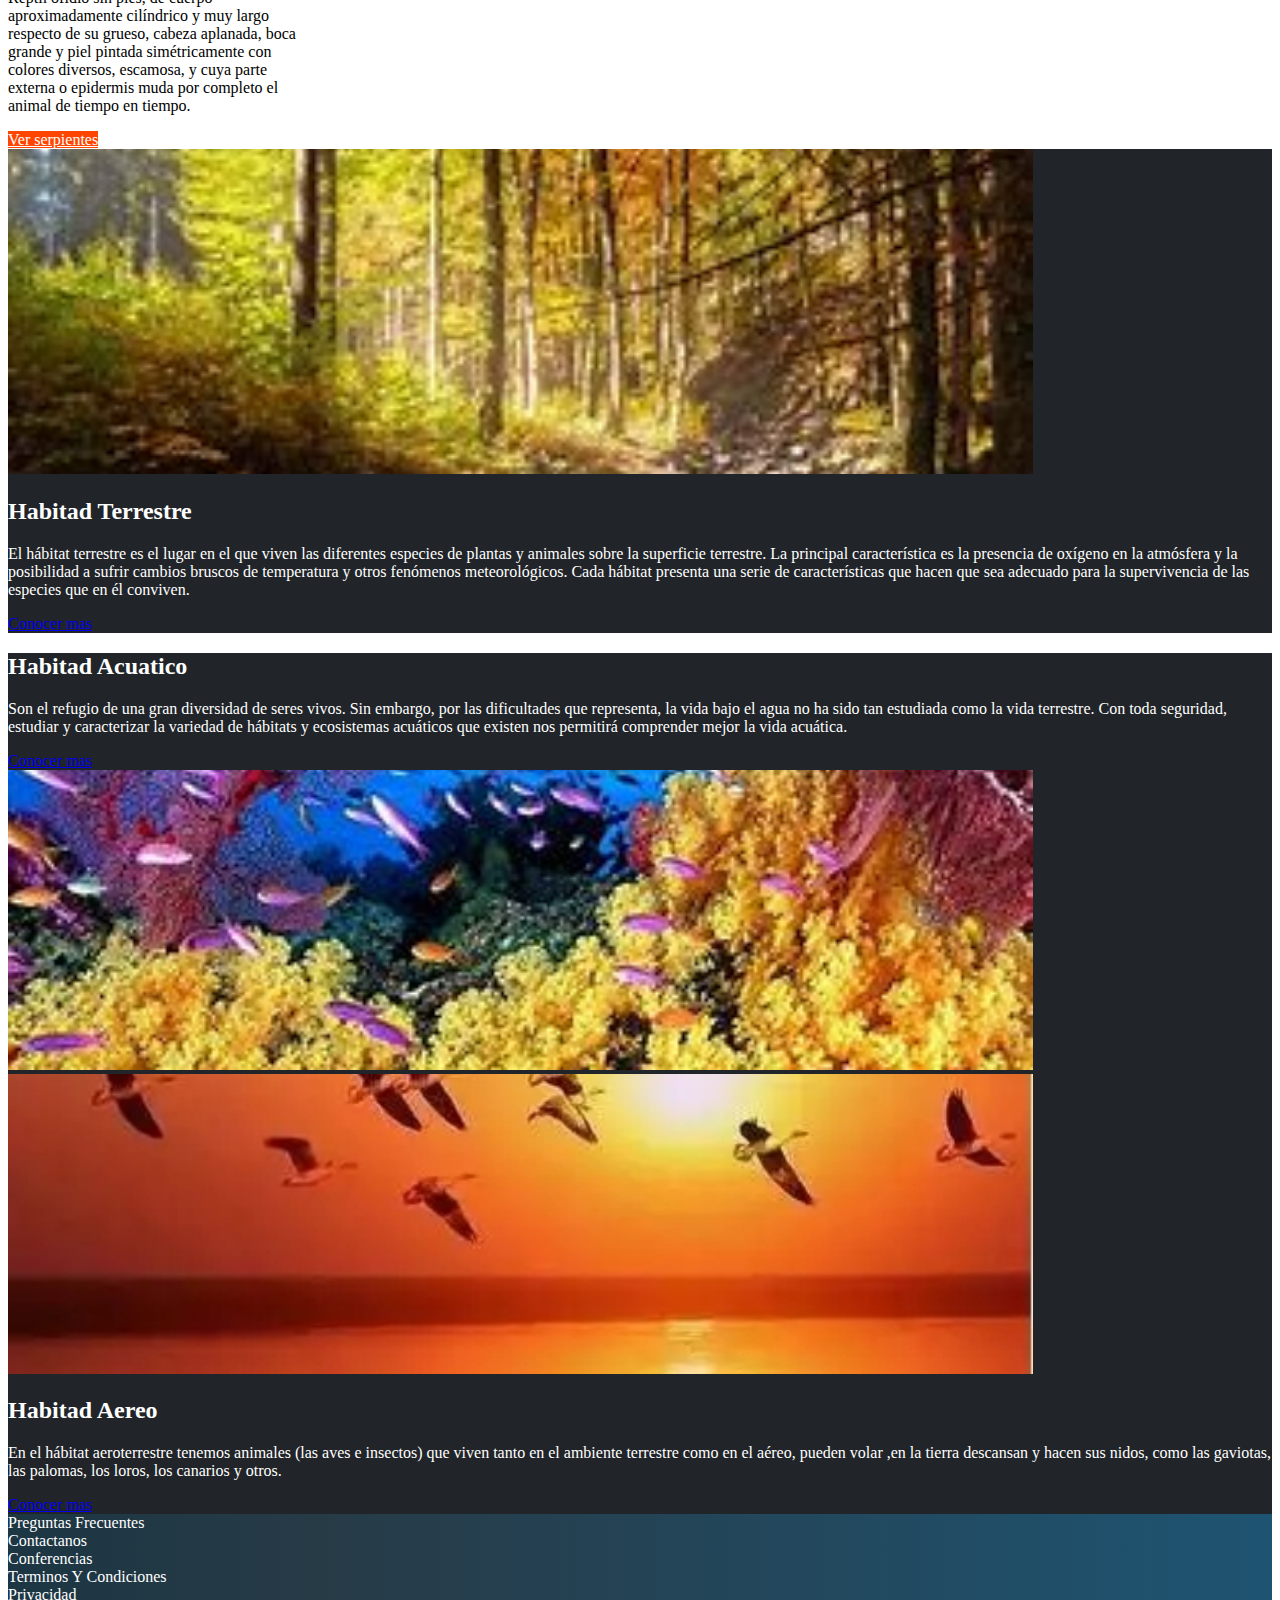
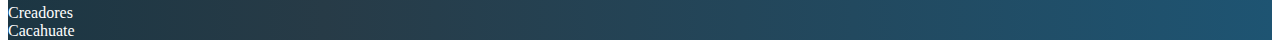
==== commit c29bed4c: "Habitads" ====
--- a/index.html
+++ b/index.html
@@ -428,6 +428,87 @@
       </div>
     </section>
 
+    <!-- la seccion de los tipos de especies -->
+    <section id="habitad">
+      <section id="habitad1">
+        <div class="container-fluid">
+          <div class="row">
+            <div class="col-12 col-lg-6 px-0 ">
+              <img src="assets/terrestre.jpg" alt="terrestre" width="1025" height="325"/>
+            </div>
+            <div class="col-12 col-lg-6 pt-2 pb-4">
+              <h2 class="mt-2">Habitad Terrestre</h2>
+              <p>
+                El hábitat terrestre es el lugar en el que viven las diferentes
+                especies de plantas y animales sobre la superficie terrestre. La
+                principal característica es la presencia de oxígeno en la
+                atmósfera y la posibilidad a sufrir cambios bruscos de
+                temperatura y otros fenómenos meteorológicos. Cada hábitat
+                presenta una serie de características que hacen que sea adecuado
+                para la supervivencia de las especies que en él conviven.
+              </p>
+              <a
+                class="btn btn-outline-success"
+                href="https://www.zector51.com/post/qu%C3%A9-es-el-h%C3%A1bitat-terrestre-definici%C3%B3n-tipos-y-animales"
+              >
+                Conocer mas
+              </a>
+            </div>
+          </div>
+        </div>
+      </section>
+      <section id="habitad2">
+        <div class="container-fluid">
+          <div class="row">
+            <div class="col-12 col-lg-6 pt-2 pb-4 text-md-end">
+              <h2 class="mt-2">Habitad Acuatico</h2>
+              <p>
+                Son el refugio de una gran diversidad de seres vivos. Sin
+                embargo, por las dificultades que representa, la vida bajo el
+                agua no ha sido tan estudiada como la vida terrestre. Con toda
+                seguridad, estudiar y caracterizar la variedad de hábitats y
+                ecosistemas acuáticos que existen nos permitirá comprender mejor
+                la vida acuática.
+              </p>
+              <a
+                class="btn btn-outline-primary"
+                href="https://www.zector51.com/post/h%C3%A1bitat-acu%C3%A1tico-qu%C3%A9-es-caracter%C3%ADsticas-tipos-y-ejemplos"
+              >
+                Conocer mas
+              </a>
+            </div>
+            <div class="col-12 col-lg-6 px-0">
+              <img src="assets/acuatico.jpg" alt="acuatico" width="1025" height="300" />
+            </div>
+          </div>
+        </div>
+      </section>
+      <section id="habitad3">
+        <div class="container-fluid">
+          <div class="row">
+            <div class="col-12 col-lg-6 px-0">
+              <img src="assets/aereo.jpg" alt="aereo" width="1025" height="300" />
+            </div>
+            <div class="col-12 col-lg-6 pt-2 pb-4">
+              <h2 class="mt-2">Habitad Aereo</h2>
+              <p>
+                En el hábitat aeroterrestre tenemos animales (las aves e
+                insectos) que viven tanto en el ambiente terrestre como en el
+                aéreo, pueden volar ,en la tierra descansan y hacen sus nidos,
+                como las gaviotas, las palomas, los loros, los canarios y otros.
+              </p>
+              <a
+                class="btn btn-outline-danger"
+                href="https://www.ecologiaverde.com/ecosistema-aereo-que-es-caracteristicas-y-tipos-1898.html"
+              >
+                Conocer mas
+              </a>
+            </div>
+          </div>
+        </div>
+      </section>
+    </section>
+
     <!-- el footer es para diseñar el pie de pagina -->
     <footer id="footer" class="pb-4 pt-4">
       <div class="container">
--- a/index.css
+++ b/index.css
@@ -2,33 +2,27 @@
 
 /* esto sirve para decorar el header */
 #header img{
-width: 80px;
-}
+width: 80px;}
 
 /* esto sirve para decorar el mensaje descataco del header */
 .text-destacado{
- color: orangered !important;
-}
+ color: orangered !important;}
 
-/* esto sirve para cambiar el color del 1r boton que dice "vamos a dar un paseo" */
+/* esto sirve para cambiar el diseño de los botones */
 .btn-animal{
 background-color: orangered;
-color:white;
-} 
+color:white;} 
 
 /* para decorar el carusel con texto en cada imagen*/
 #main .carousel-inner img{
 max-height: 70vh;
 object-fit: cover;
 /* activar si quieres que las imagenes se vean mas apagadas */
-filter: grayscale(69%);
-
-}
+filter: grayscale(69%);}
 
 /* esto sirve para acomodar el texto estatico */
 #carouselExampleCaptions {
-position:relative;
-}
+position:relative;}
 #carouselExampleCaptions .overlay{
 z-index: 1;
 position: absolute;
@@ -37,35 +31,43 @@
 left: 0;
 right: 0;
 background-color: rgba(0,0,0,0.5);
-color:white;
-}
+color:white;}
 #carouselExampleCaptions .container,
 #carouselExampleCaptions .row {
-height: 100%;
-}
+height: 100%;}
 
 /* estilo de las cartas */
 #tarjetas {
-background: rgb(255, 255, 255);
-}
+background: rgb(255, 255, 255);}
 #tarjetas img {
 height: 348px;
-object-fit: cover;
-}
+object-fit: cover;}
 .badges{
-text-align: right;
-}
+text-align: right;}
+
+/* estilo de los habitads */
+#habitad img{
+max-width: 100%;
+max-height: 70vh;
+object-fit: cover;} 
+#habitad1{
+color: white;
+background-color: #212529;} 
+#habitad2{
+color: white;
+background-color: #212529;} 
+#habitad3{
+color: white;
+background-color: #212529;} 
 
 /* esto sirve para el color del fondo */
 #footer{
-    background: linear-gradient(90deg, #1c3643, #273b47 25%, #1e5472);
-}
+    background: linear-gradient(90deg, #1c3643, #273b47 25%, #1e5472);}
 
 /* esto sirve para el color de las palabras */
 #footer a{
     color: rgb(255, 255, 255);
-    text-decoration: none;
-}
+    text-decoration: none;}
 
 
 
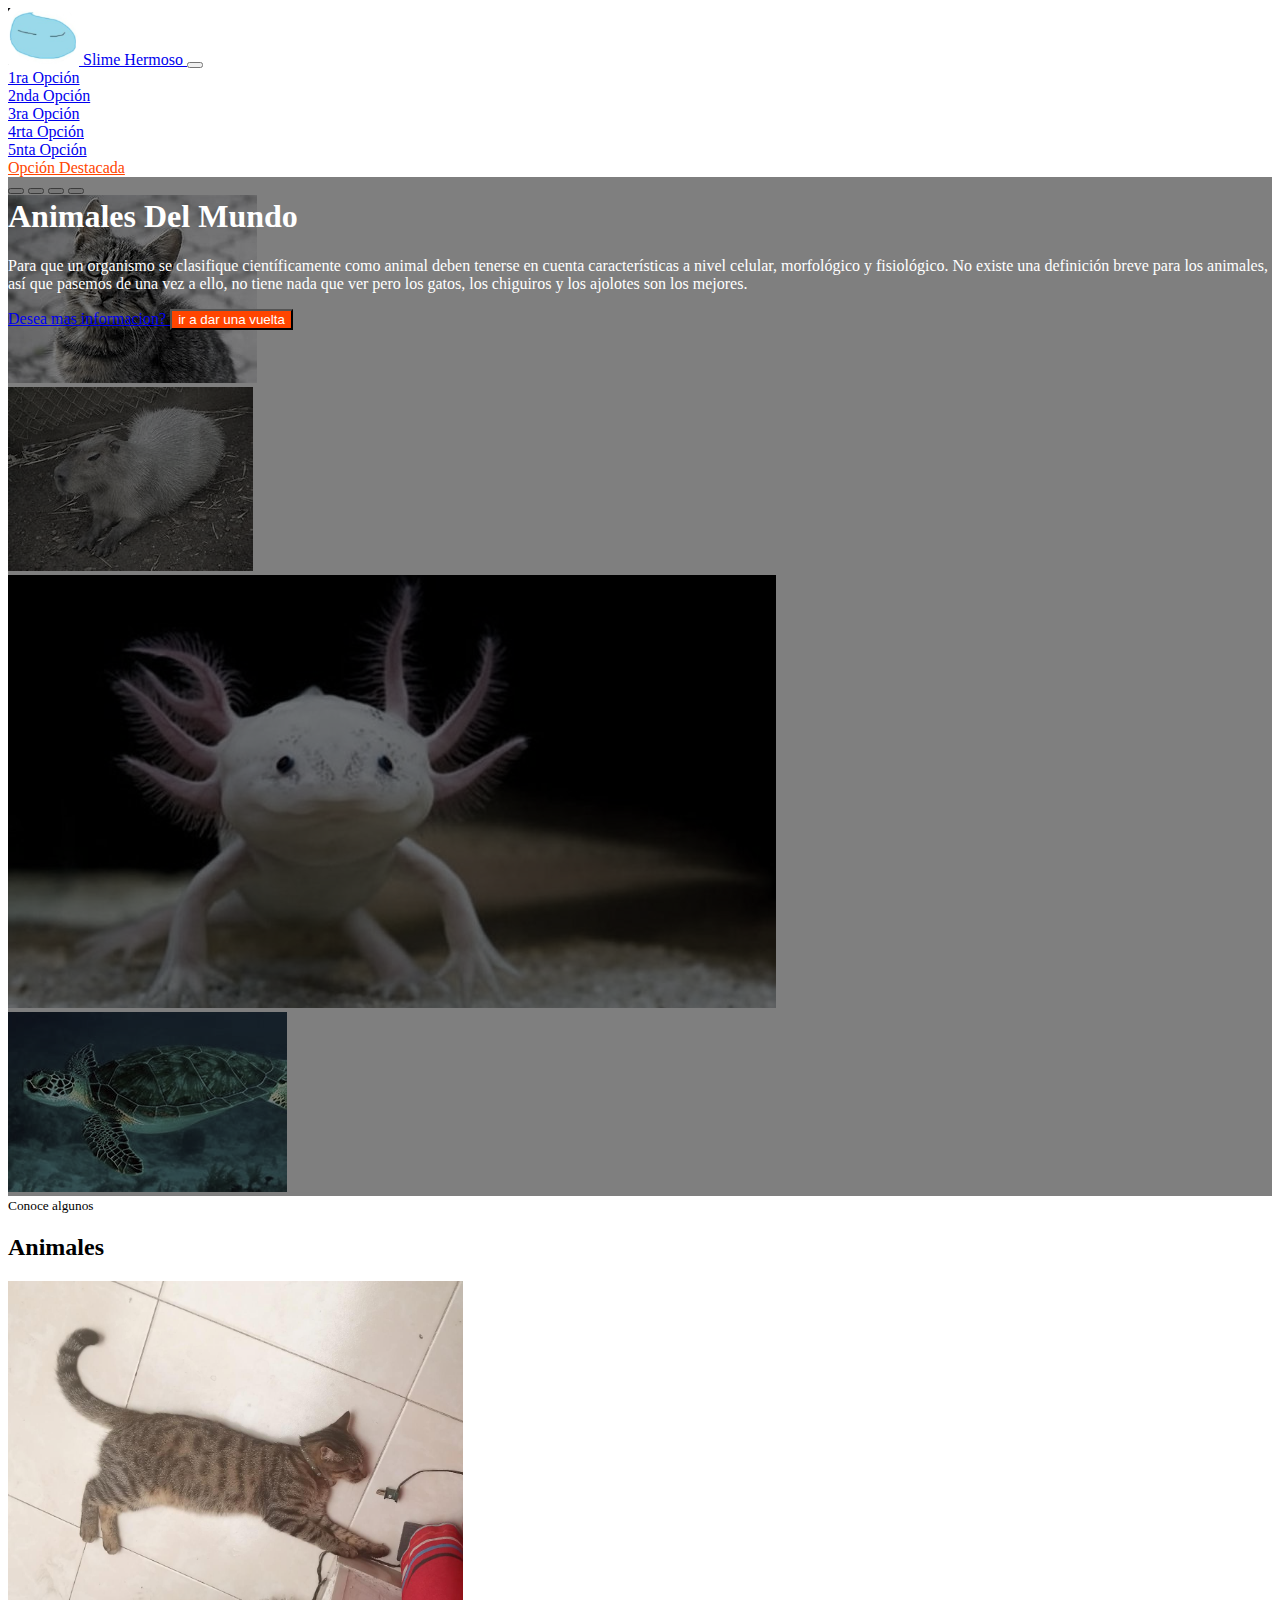
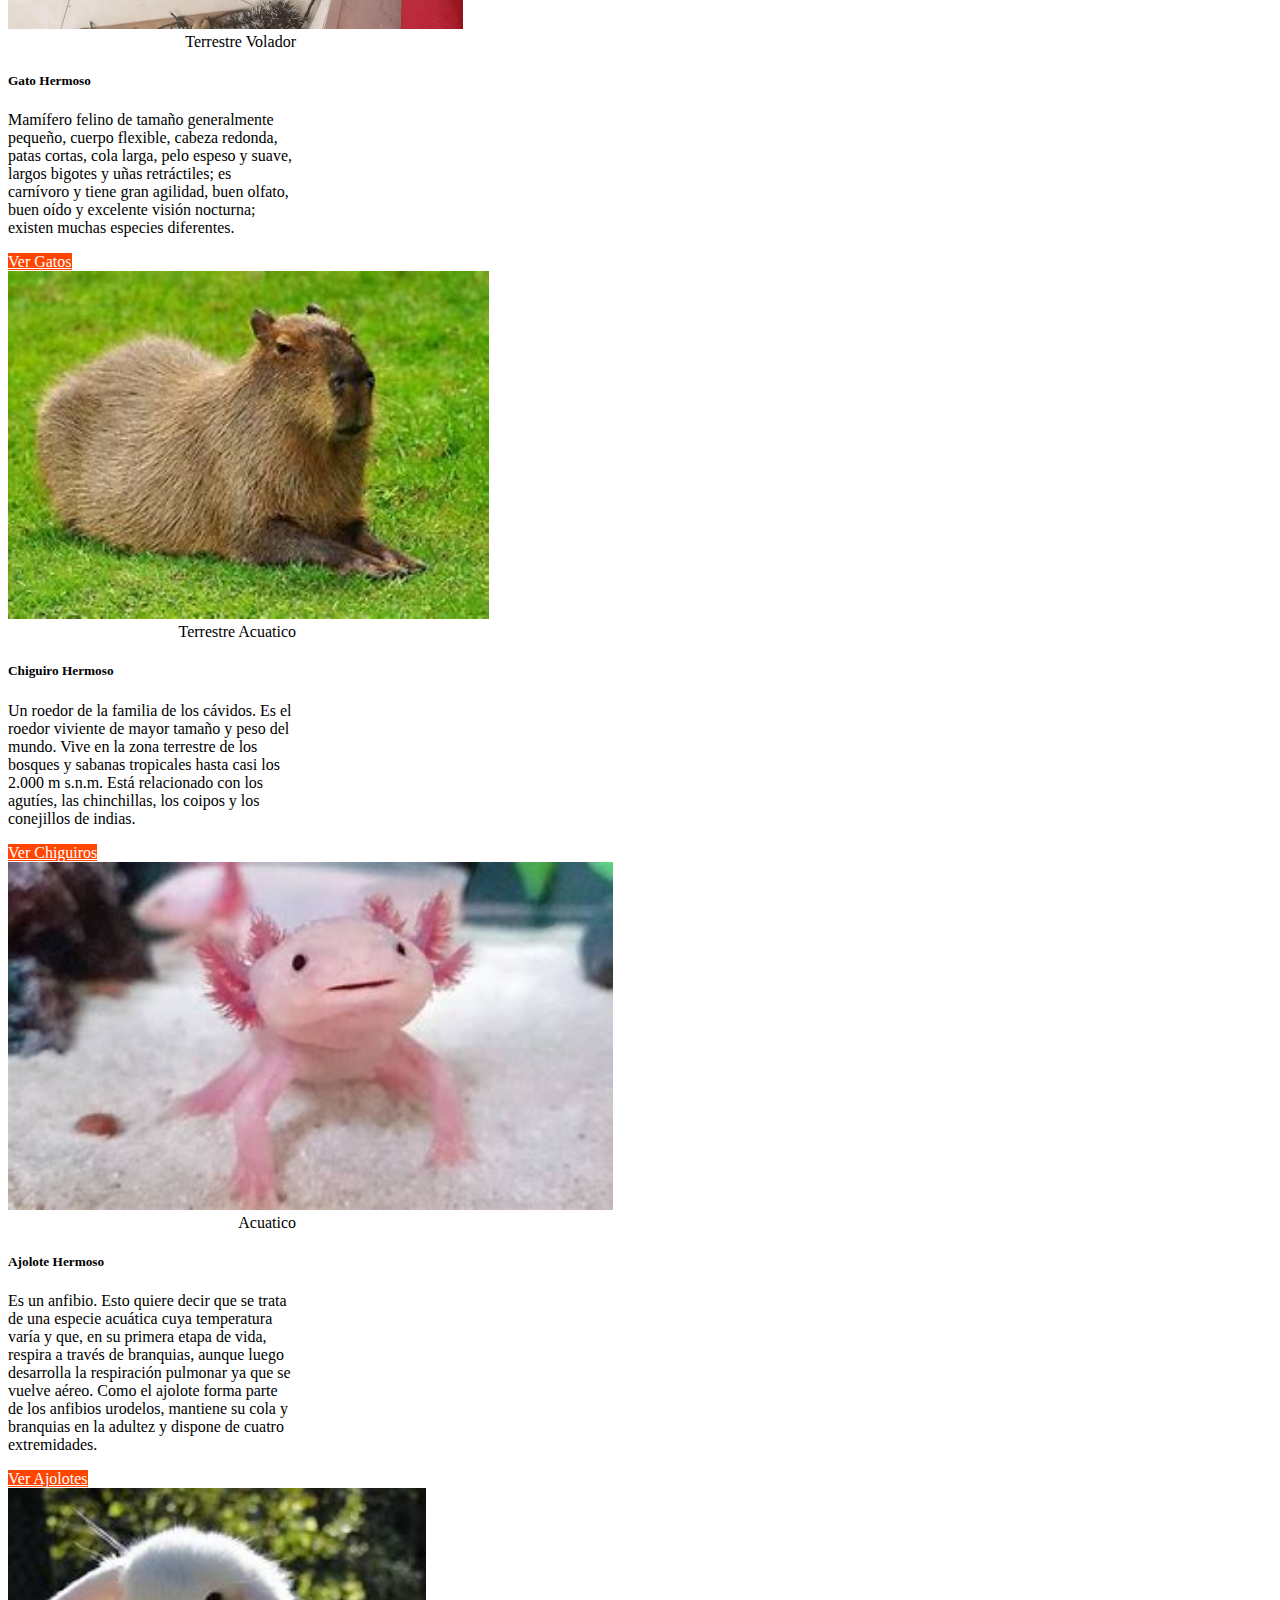
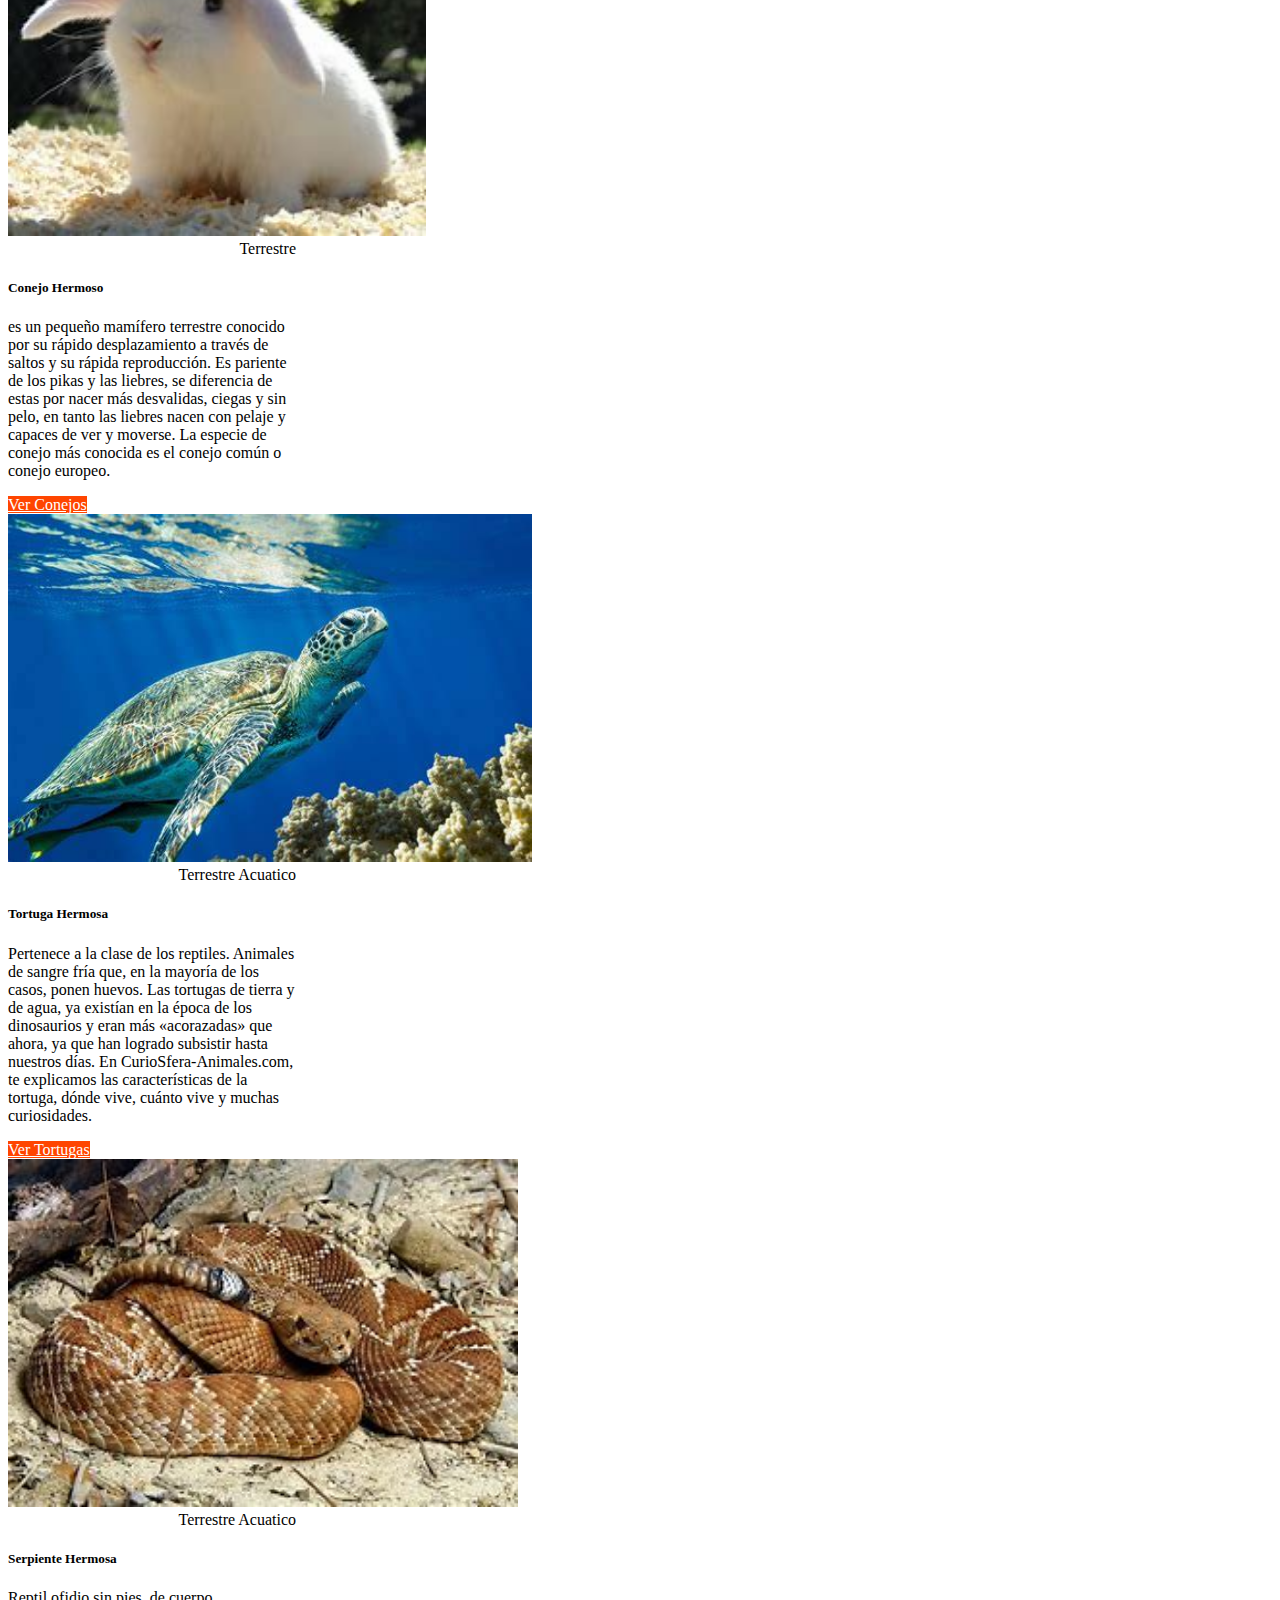
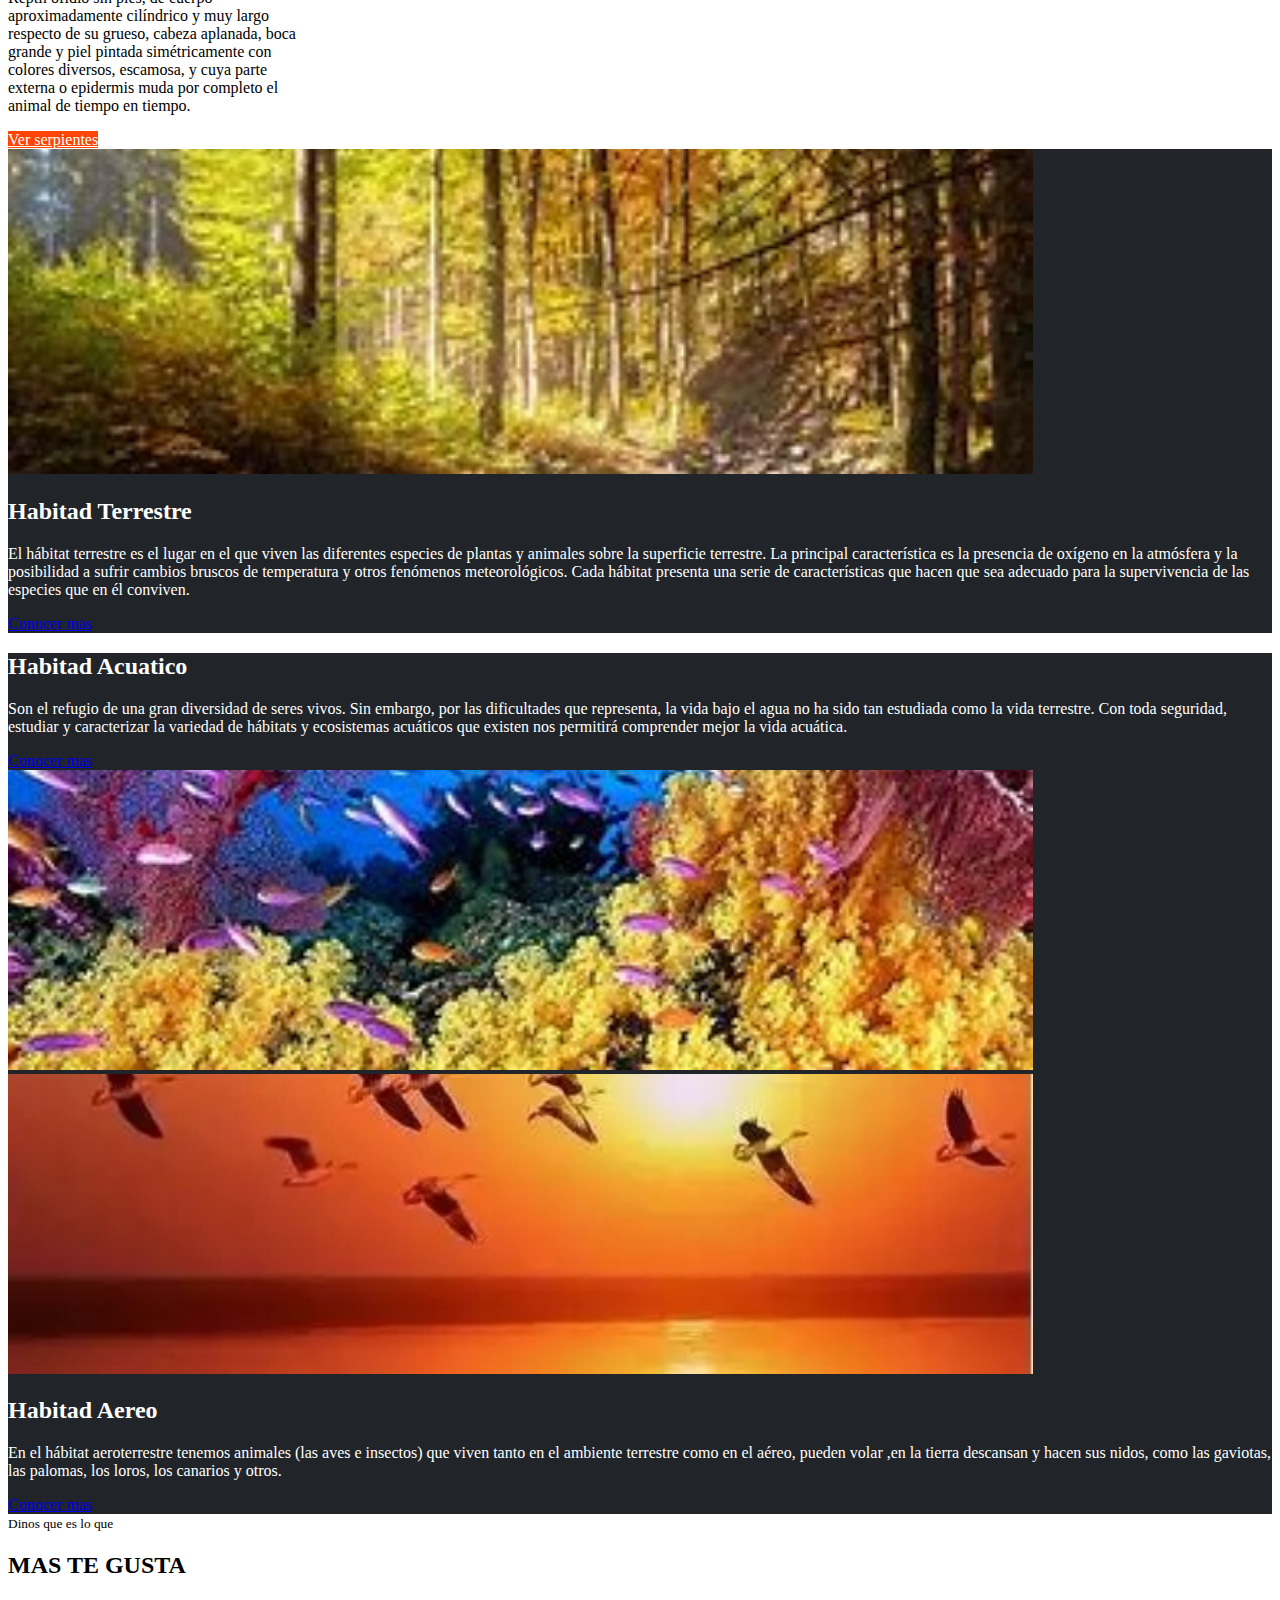
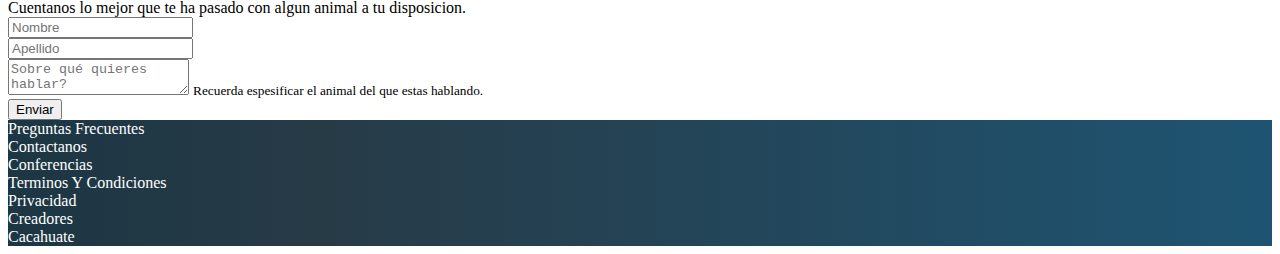
==== commit a54af0c1: "Formulario" ====
--- a/index.html
+++ b/index.html
@@ -428,13 +428,18 @@
       </div>
     </section>
 
-    <!-- la seccion de los tipos de especies -->
+    <!-- la seccion de los tipos de habitads -->
     <section id="habitad">
       <section id="habitad1">
         <div class="container-fluid">
           <div class="row">
-            <div class="col-12 col-lg-6 px-0 ">
-              <img src="assets/terrestre.jpg" alt="terrestre" width="1025" height="325"/>
+            <div class="col-12 col-lg-6 px-0">
+              <img
+                src="assets/terrestre.jpg"
+                alt="terrestre"
+                width="1025"
+                height="325"
+              />
             </div>
             <div class="col-12 col-lg-6 pt-2 pb-4">
               <h2 class="mt-2">Habitad Terrestre</h2>
@@ -478,7 +483,12 @@
               </a>
             </div>
             <div class="col-12 col-lg-6 px-0">
-              <img src="assets/acuatico.jpg" alt="acuatico" width="1025" height="300" />
+              <img
+                src="assets/acuatico.jpg"
+                alt="acuatico"
+                width="1025"
+                height="300"
+              />
             </div>
           </div>
         </div>
@@ -487,7 +497,12 @@
         <div class="container-fluid">
           <div class="row">
             <div class="col-12 col-lg-6 px-0">
-              <img src="assets/aereo.jpg" alt="aereo" width="1025" height="300" />
+              <img
+                src="assets/aereo.jpg"
+                alt="aereo"
+                width="1025"
+                height="300"
+              />
             </div>
             <div class="col-12 col-lg-6 pt-2 pb-4">
               <h2 class="mt-2">Habitad Aereo</h2>
@@ -509,6 +524,65 @@
       </section>
     </section>
 
+    <!-- formulario -->
+    <section id="formulario" class="pt-3 pd-3">
+      <div class="container">
+        <div class="row">
+          <div class="col text-center">
+            <small class="text-uppercase"> Dinos que es lo que </small>
+            <h2>MAS TE GUSTA</h2>
+          </div>
+        </div>
+        <div class="row">
+          <div class="col text-center">
+            Cuentanos lo mejor que te ha pasado con algun animal a tu
+            disposicion.
+          </div>
+        </div>
+        <div class="row">
+          <div class="col col-md-10 offset-md-1 col-lg-8 offset-lg-2 pt-3">
+            <div class="row">
+              <div class="form-label col-12 col-md-6">
+                <input
+                  type="text"
+                  class="form-control"
+                  placeholder="Nombre"
+                  aria-label="Nombre"
+                />
+              </div>
+              <div class="form-label col-12 col-md-6">
+                <input
+                  type="text"
+                  class="form-control"
+                  placeholder="Apellido"
+                  aria-label="Apellido"
+                />
+              </div>
+            </div>
+            <div class="form-label">
+              <div class="col">
+                <textarea
+                  name="text"
+                  class="form-control form-control-lg"
+                  placeholder="Sobre qué quieres hablar?"
+                ></textarea>
+                <small class="form-text text-muted">
+                  Recuerda espesificar el animal del que estas hablando.
+                </small>
+              </div>
+            </div>
+            <div class="form-label">
+              <div class="col">
+                <button type="button" class="btn btn-outline-danger col-12">
+                  Enviar
+                </button>
+              </div>
+            </div>
+          </div>
+        </div>
+      </div>
+    </section>
+
     <!-- el footer es para diseñar el pie de pagina -->
     <footer id="footer" class="pb-4 pt-4">
       <div class="container">
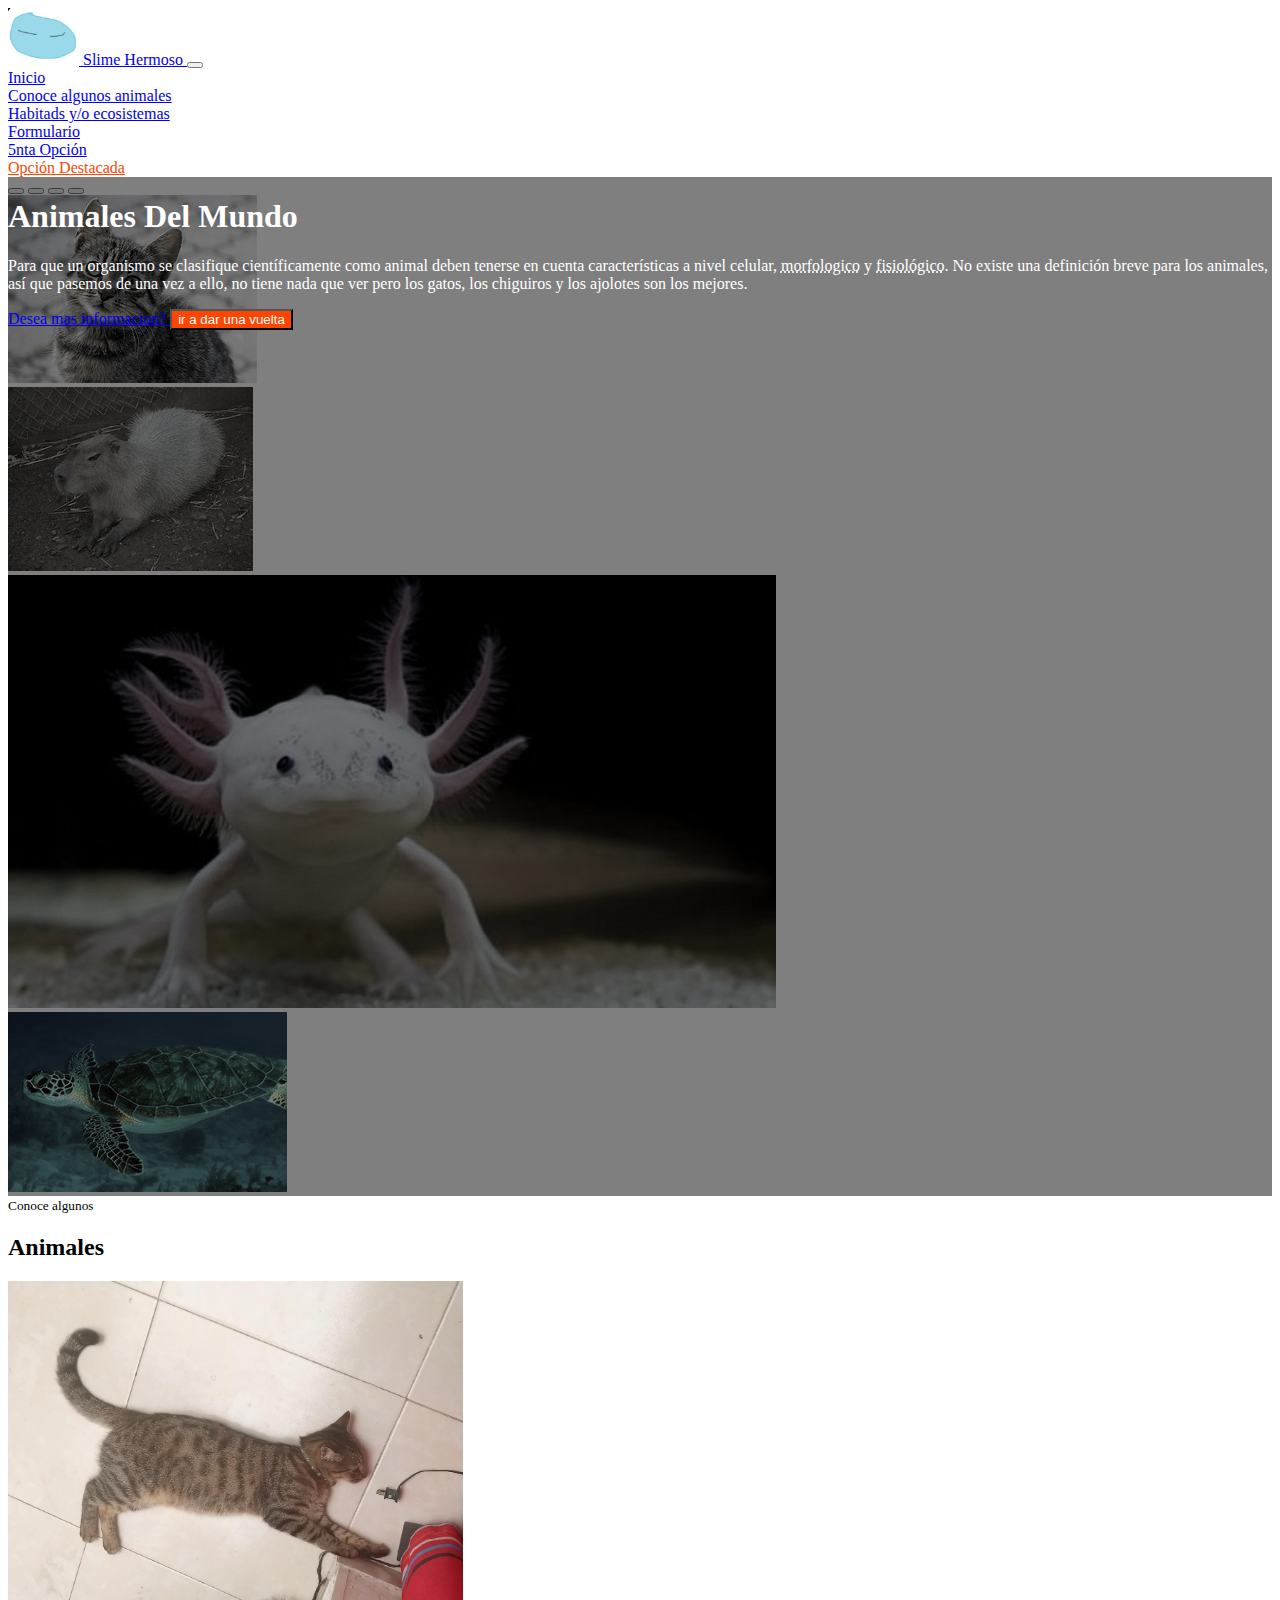
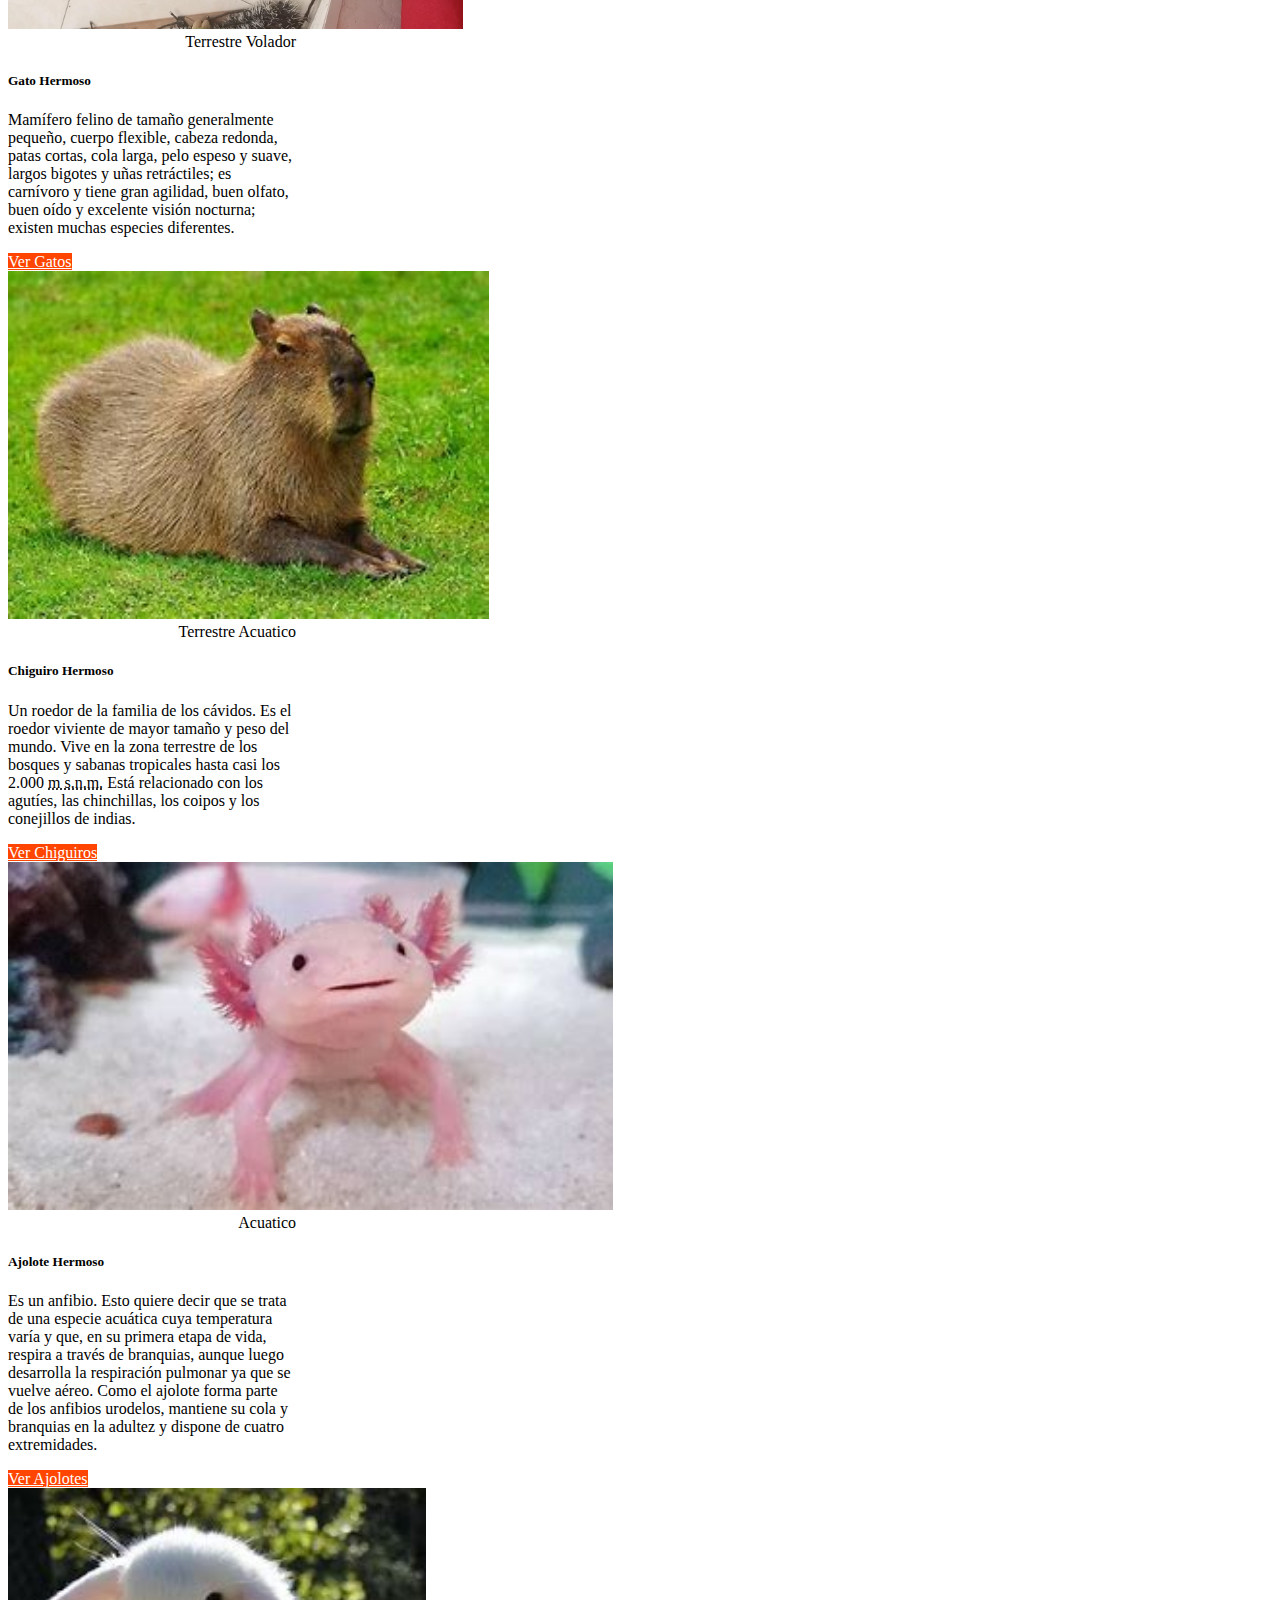
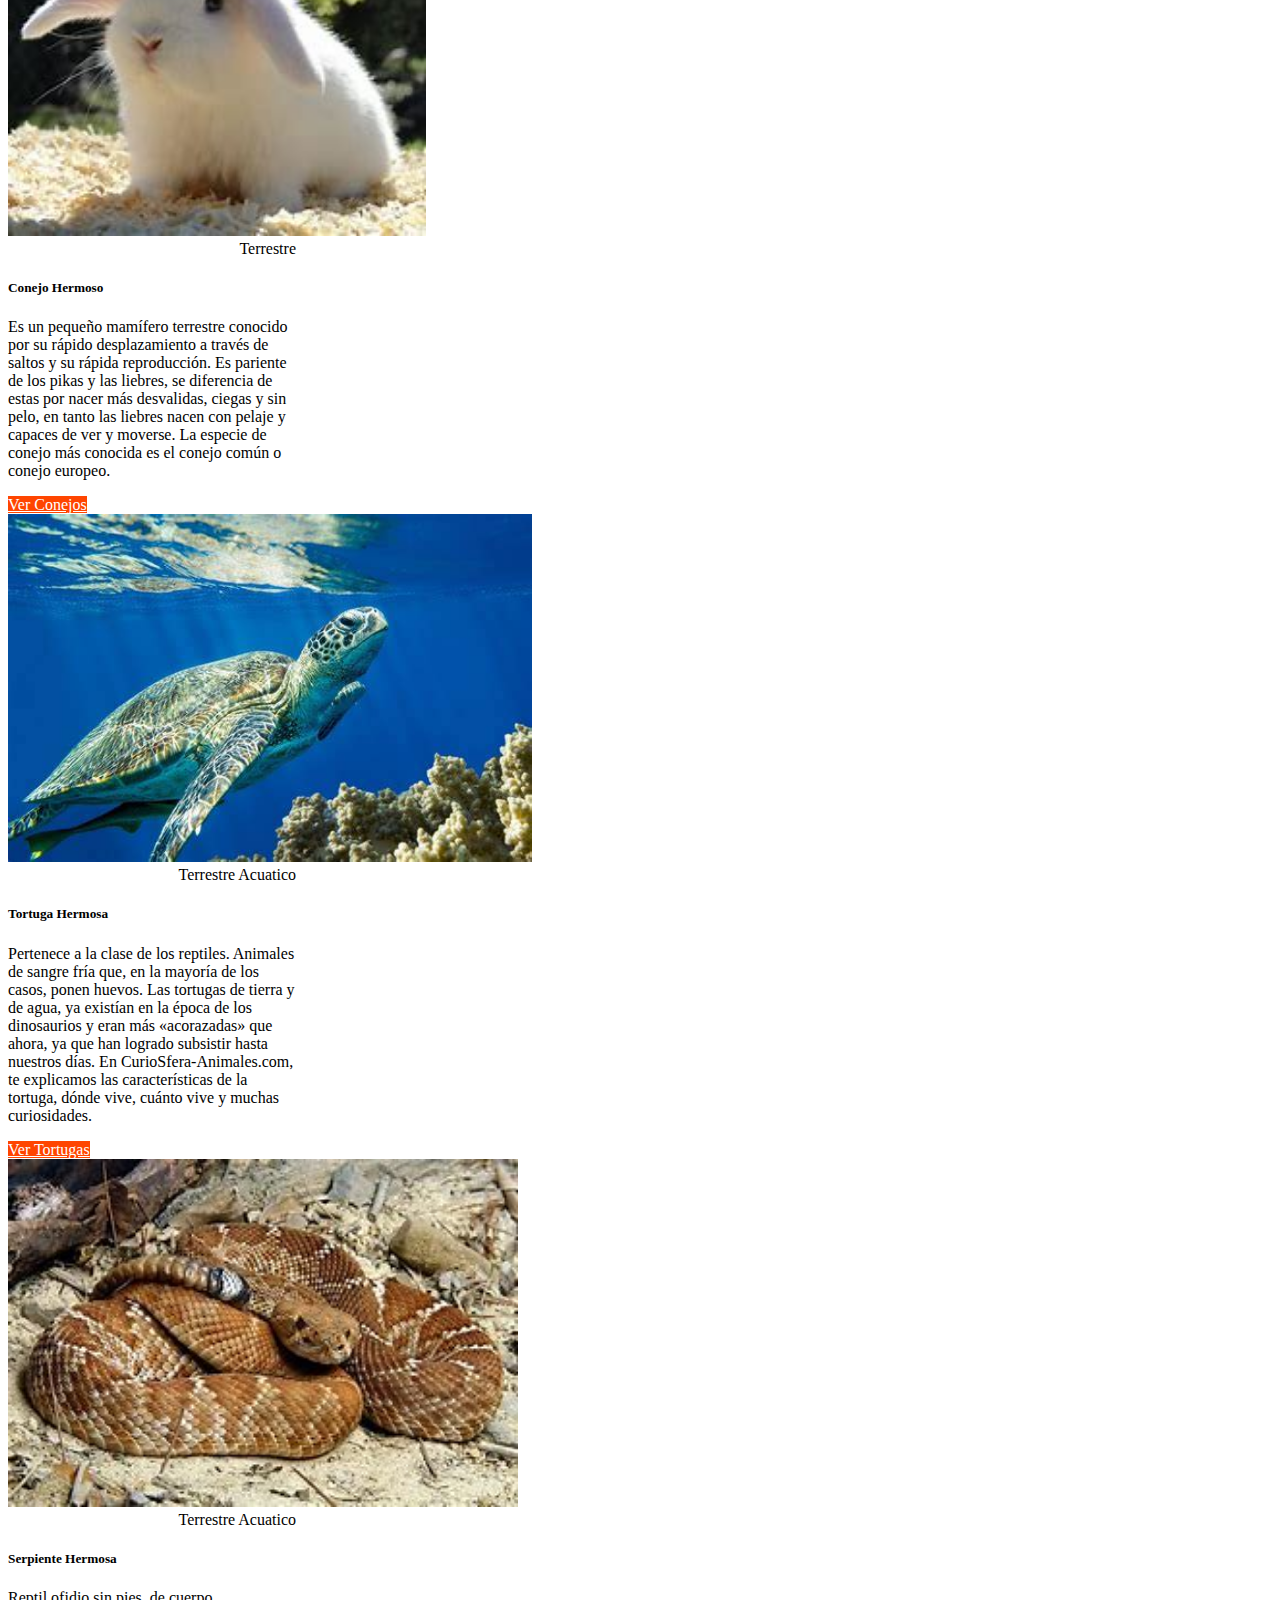
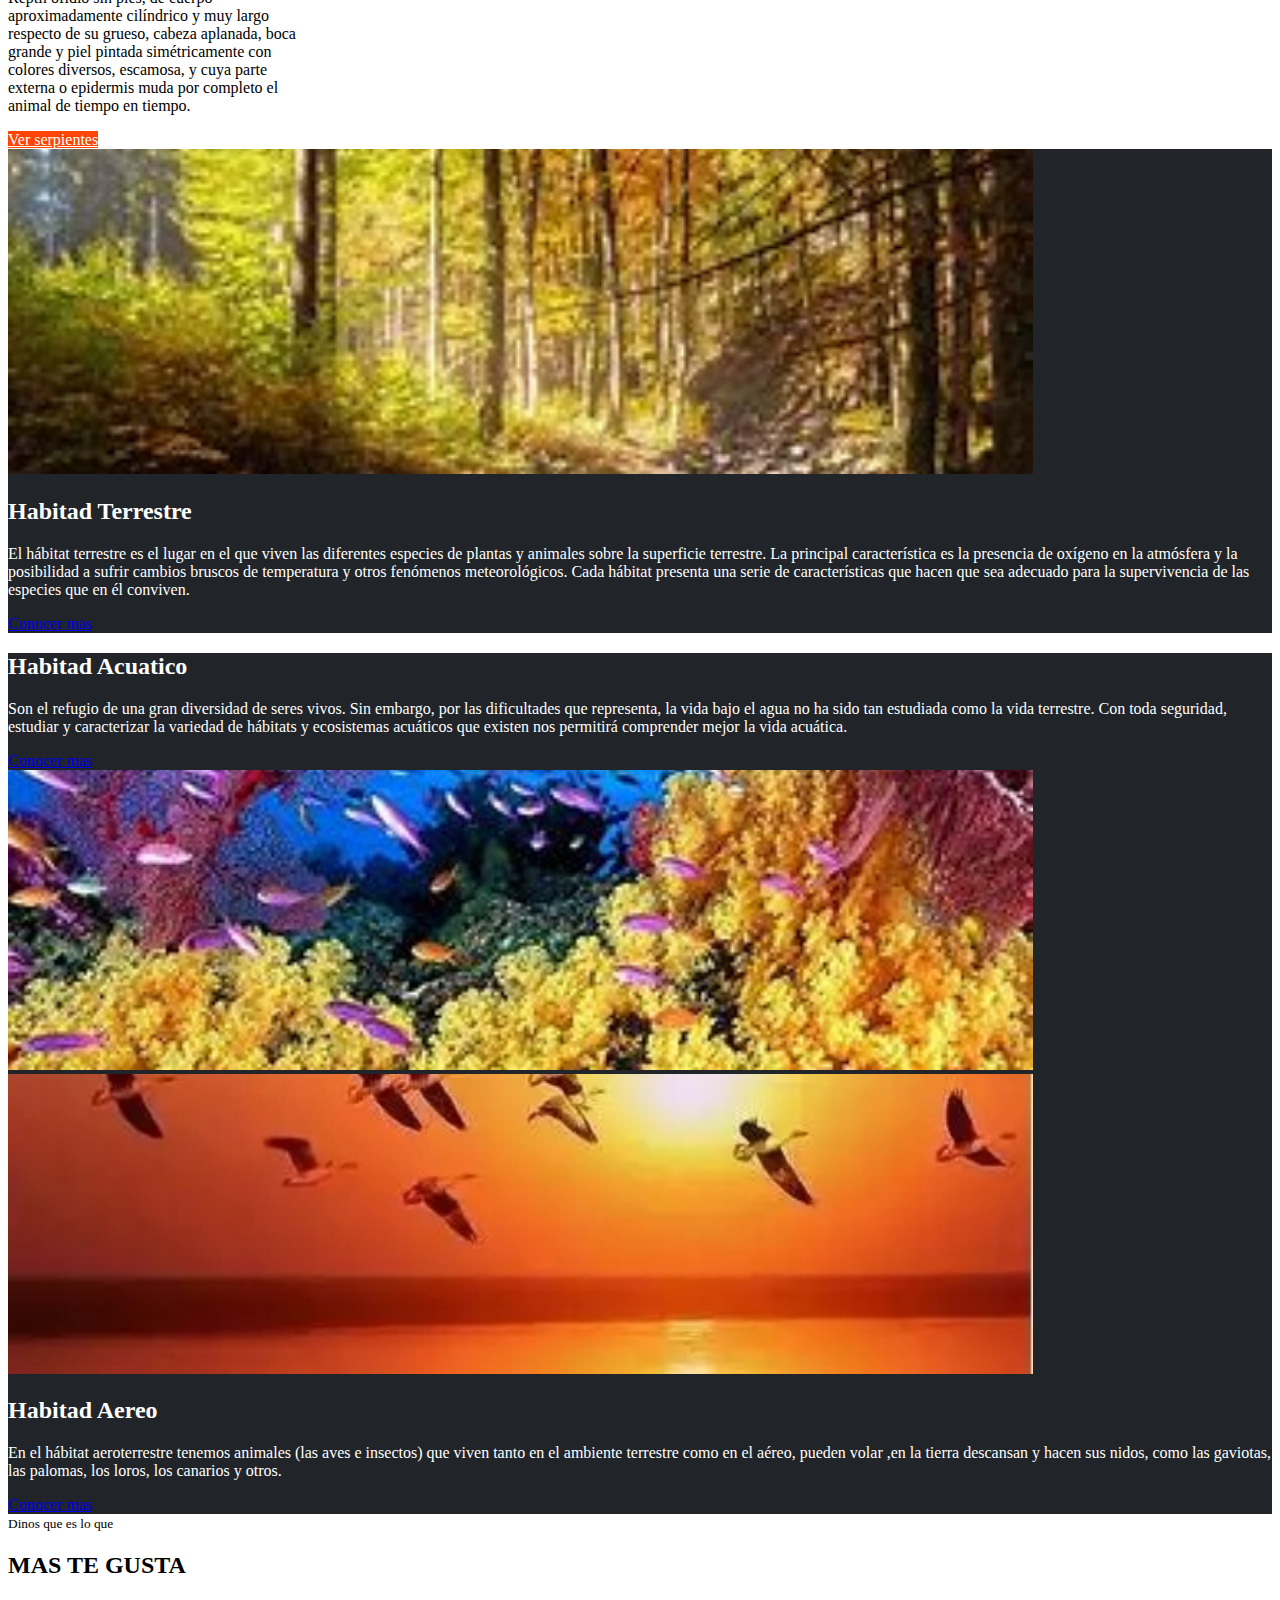
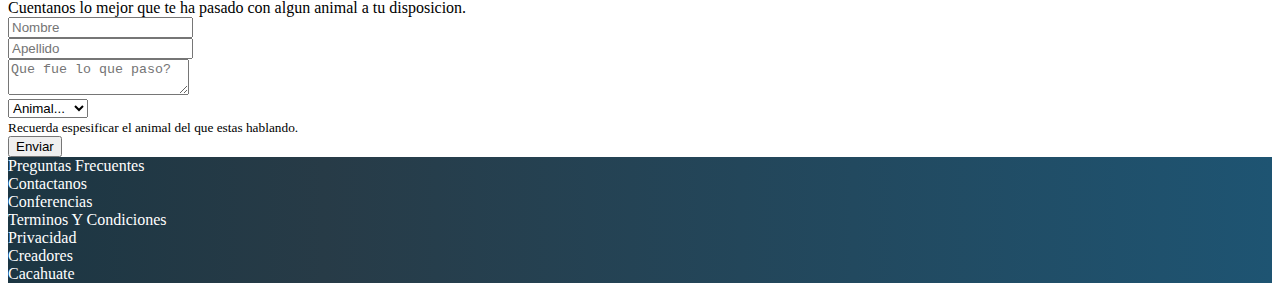
==== commit 0b687546: "Termino formulario y ayudas" ====
--- a/index.html
+++ b/index.html
@@ -38,16 +38,16 @@
         <div class="collapse navbar-collapse" id="navbarNavAltMarkup">
           <div class="navbar-nav">
             <li class="nav-item">
-              <a class="nav-link" href="#">1ra Opción </a>
+              <a class="nav-link" href="#">Inicio </a>
             </li>
             <li class="nav-item">
-              <a class="nav-link" href="#">2nda Opción</a>
+              <a class="nav-link" href="#">Conoce algunos animales</a>
             </li>
             <li class="nav-item">
-              <a class="nav-link" href="#">3ra Opción</a>
+              <a class="nav-link" href="#">Habitads y/o ecosistemas</a>
             </li>
             <li class="nav-item">
-              <a class="nav-link" href="#">4rta Opción</a>
+              <a class="nav-link" href="#">Formulario</a>
             </li>
             <li class="nav-item">
               <a class="nav-link" href="#">5nta Opción</a>
@@ -222,10 +222,21 @@
                 <p class="d-none d-md-block">
                   Para que un organismo se clasifique científicamente como
                   animal deben tenerse en cuenta características a nivel
-                  celular, morfológico y fisiológico. No existe una definición
-                  breve para los animales, así que pasemos de una vez a ello, no
-                  tiene nada que ver pero los gatos, los chiguiros y los
-                  ajolotes son los mejores.
+                  celular,
+                  <abbr
+                    title="Estudio de la estructura de un organismo o características"
+                    data-bs-toggle="tooltip"
+                    >morfologico</abbr
+                  >
+                  y 
+                  <abbr
+                  title="Ciencia que estudia las funciones de los seres orgánicos."
+                  data-bs-toggle="tooltip"
+                  >fisiológico</abbr
+                >. No existe una definición breve para los
+                  animales, así que pasemos de una vez a ello, no tiene nada que
+                  ver pero los gatos, los chiguiros y los ajolotes son los
+                  mejores.
                 </p>
                 <a
                   href="https://www.nationalgeographic.com.es/animales/"
@@ -297,7 +308,12 @@
                 <p class="card-text">
                   Un roedor de la familia de los cávidos. Es el roedor viviente
                   de mayor tamaño y peso del mundo. Vive en la zona terrestre de
-                  los bosques y sabanas tropicales hasta casi los 2.000 m s.n.m.
+                  los bosques y sabanas tropicales hasta casi los 2.000
+                  <abbr
+                    title="Metros sobre el nivel del mar"
+                    data-bs-toggle="tooltip"
+                    >m s.n.m.</abbr
+                  >
                   Está relacionado con los agutíes, las chinchillas, los coipos
                   y los conejillos de indias.
                 </p>
@@ -350,7 +366,7 @@
                 </div>
                 <h5 class="card-title mb-1">Conejo Hermoso</h5>
                 <p class="card-text">
-                  es un pequeño mamífero terrestre conocido por su rápido
+                  Es un pequeño mamífero terrestre conocido por su rápido
                   desplazamiento a través de saltos y su rápida reproducción. Es
                   pariente de los pikas y las liebres, se diferencia de estas
                   por nacer más desvalidas, ciegas y sin pelo, en tanto las
@@ -564,13 +580,31 @@
                 <textarea
                   name="text"
                   class="form-control form-control-lg"
-                  placeholder="Sobre qué quieres hablar?"
+                  placeholder="Que fue lo que paso?"
                 ></textarea>
-                <small class="form-text text-muted">
-                  Recuerda espesificar el animal del que estas hablando.
-                </small>
-              </div>
-            </div>
+              </div>
+            </div>
+            <div class="row">
+              <div class="col text-center">
+                <select
+                  class="form-select form-select-sm"
+                  aria-label=".form-select-sm example"
+                >
+                  <option selected>Animal...</option>
+                  <option value="1">Gato</option>
+                  <option value="3">Perro</option>
+                  <option value="2">Conejo</option>
+                  <option value="3">Ajolote</option>
+                  <option value="3">Chiguiro</option>
+                  <option value="3">Tortuga</option>
+                  <option value="3">Serpiente</option>
+                  <option value="3">Otro...</option>
+                </select>
+              </div>
+            </div>
+            <small class="form-text text-muted">
+              Recuerda espesificar el animal del que estas hablando.
+            </small>
             <div class="form-label">
               <div class="col">
                 <button type="button" class="btn btn-outline-danger col-12">
@@ -630,6 +664,7 @@
       integrity="sha384-ka7Sk0Gln4gmtz2MlQnikT1wXgYsOg+OMhuP+IlRH9sENBO0LRn5q+8nbTov4+1p"
       crossorigin="anonymous"
     ></script>
+    <script src="index.js"></script>
 
     <!-- Option 2: Separate Popper and Bootstrap JS -->
     <!--
--- a/index.css
+++ b/index.css
@@ -6,7 +6,7 @@
 
 /* esto sirve para decorar el mensaje descataco del header */
 .text-destacado{
- color: orangered !important;}
+color: orangered !important;}
 
 /* esto sirve para cambiar el diseño de los botones */
 .btn-animal{
@@ -64,6 +64,12 @@
 #footer{
     background: linear-gradient(90deg, #1c3643, #273b47 25%, #1e5472);}
 
+/* para ecomodar las ventanitas de ayuda de cada palabra */
+.tooltip-inner {
+    background-color: black;
+color: white;
+    }
+
 /* esto sirve para el color de las palabras */
 #footer a{
     color: rgb(255, 255, 255);
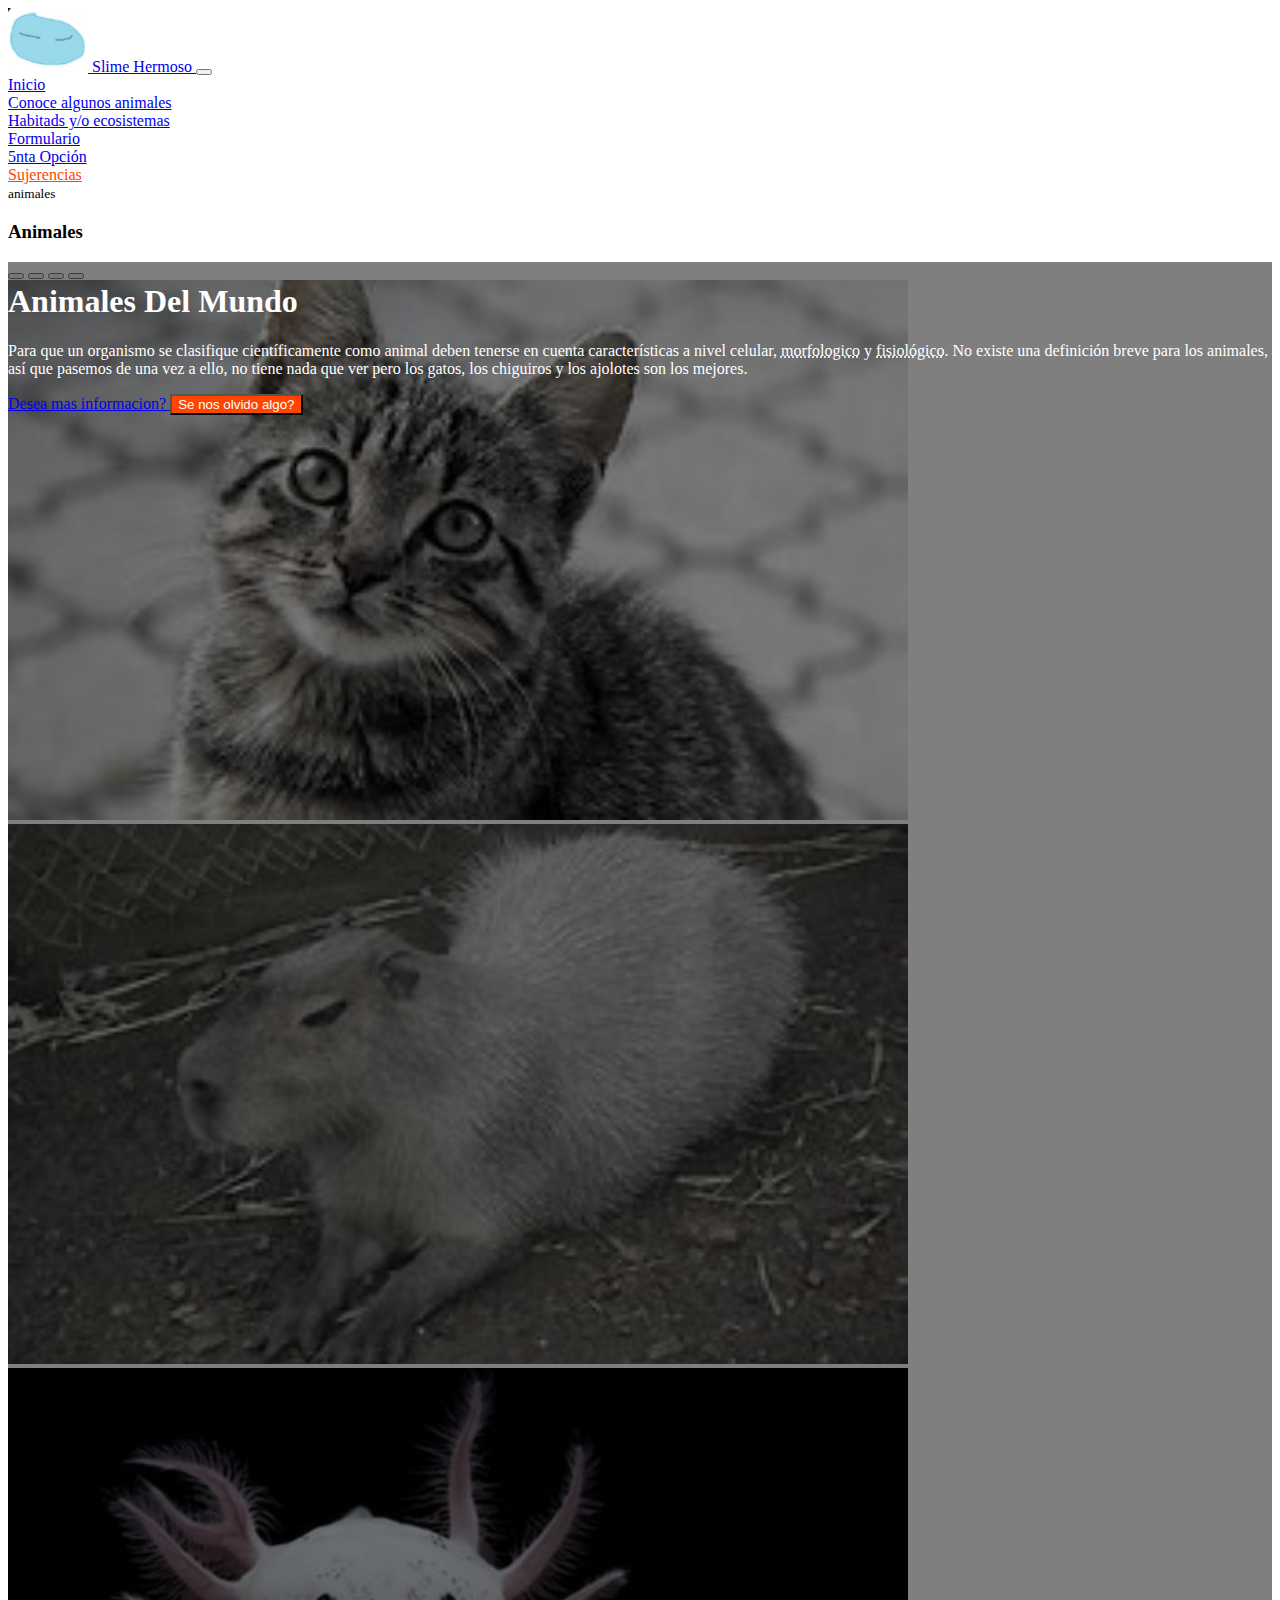
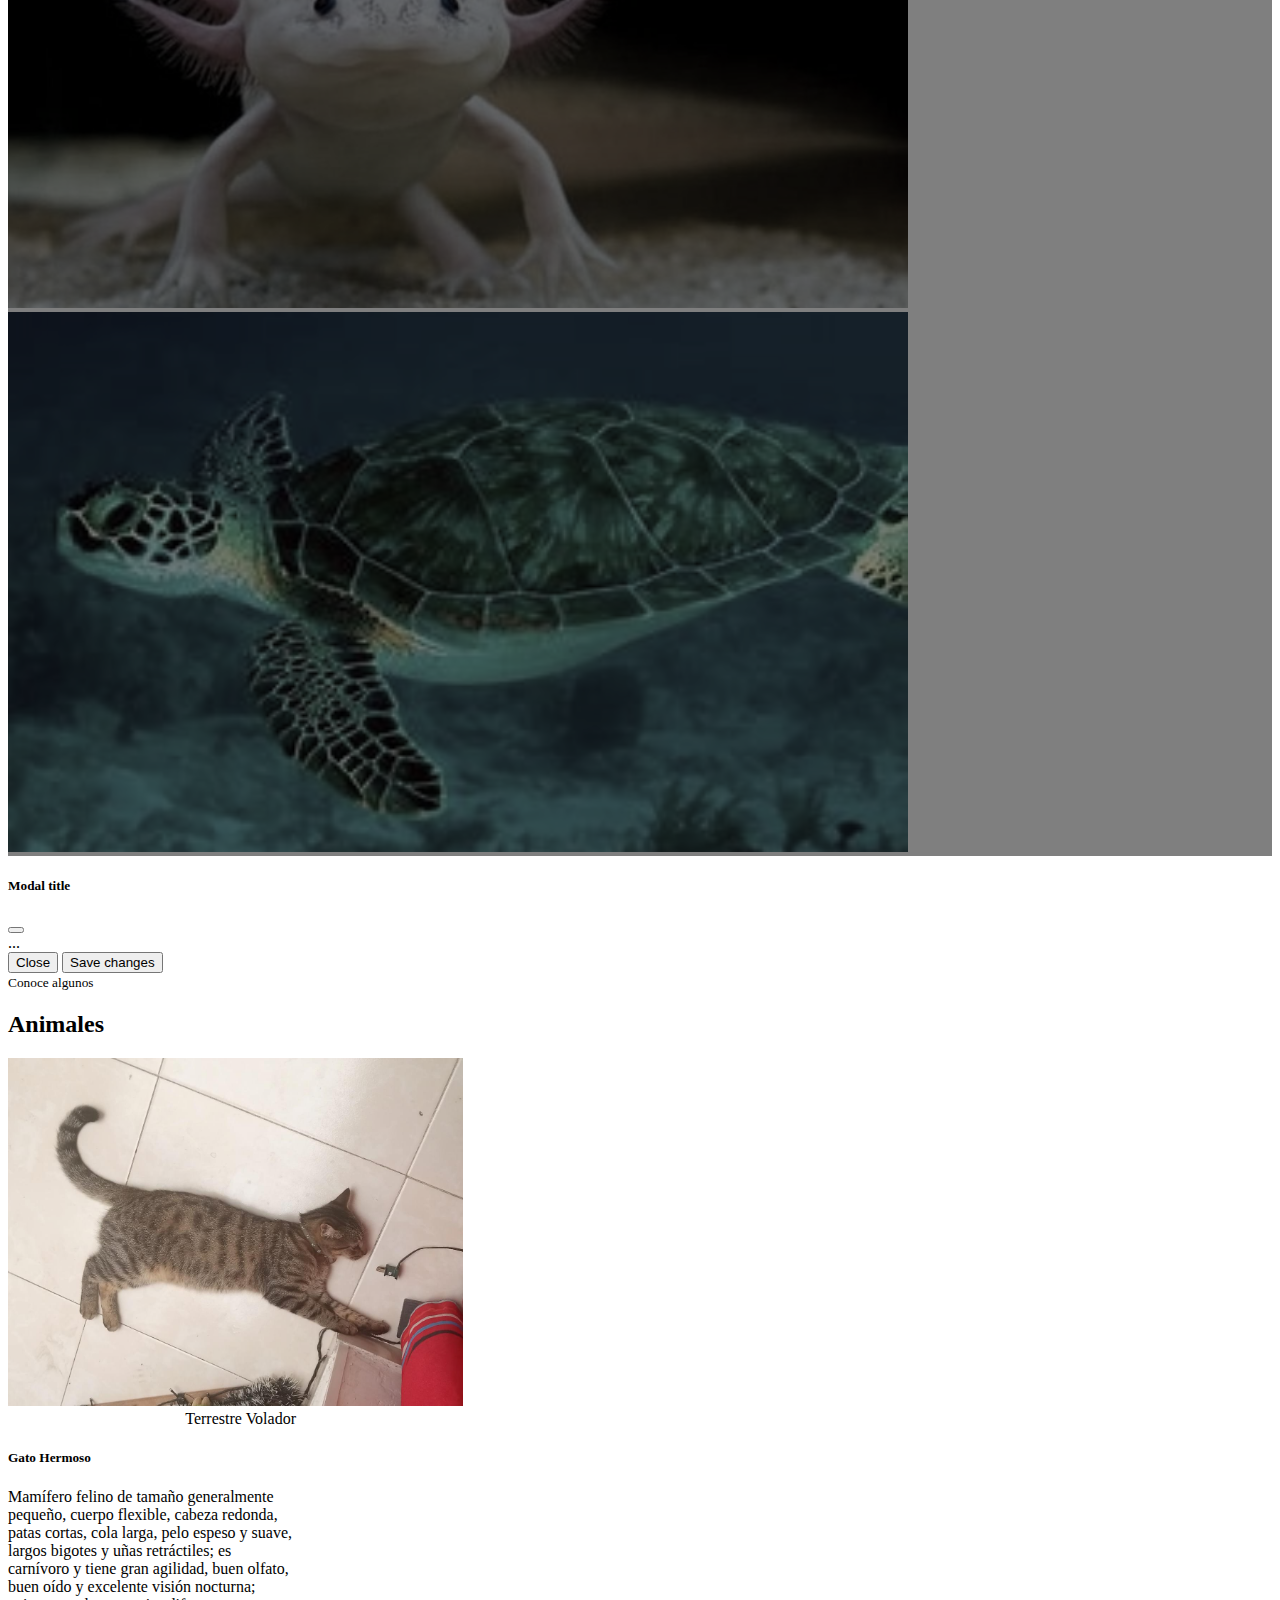
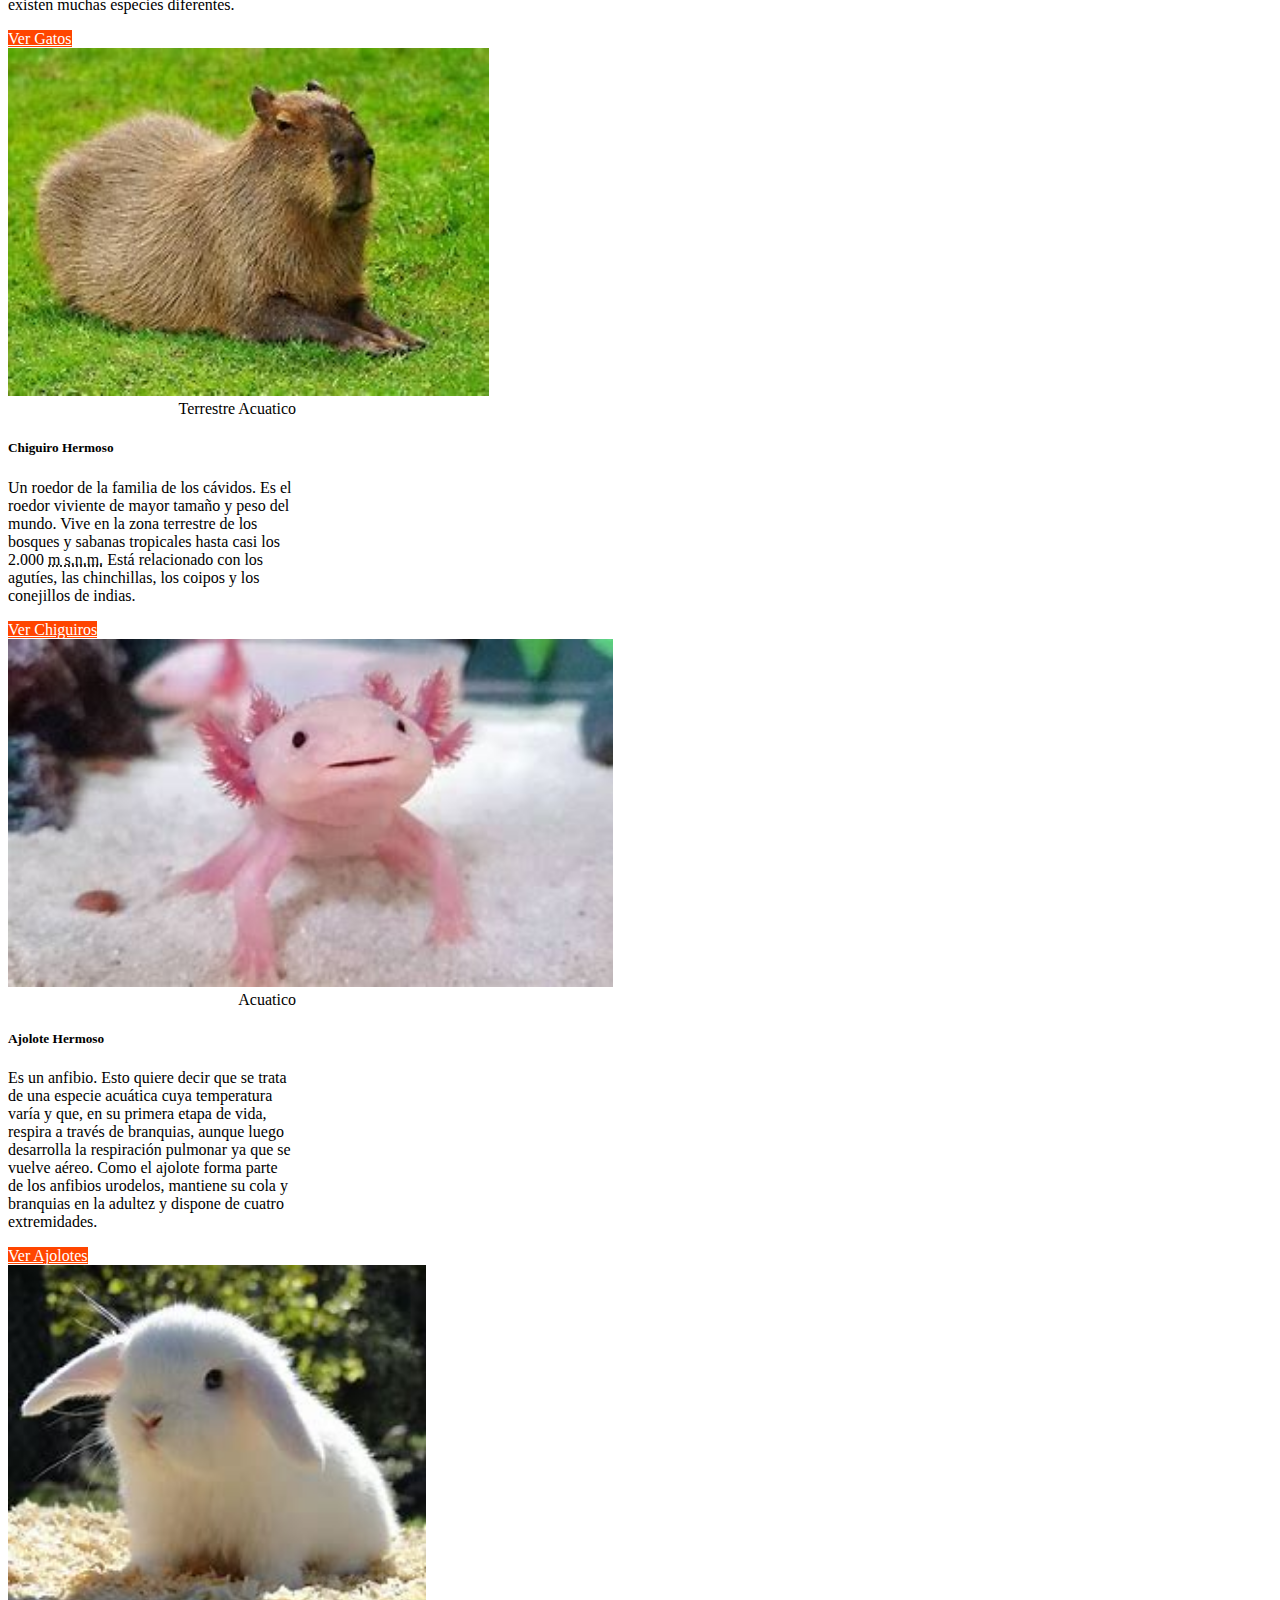
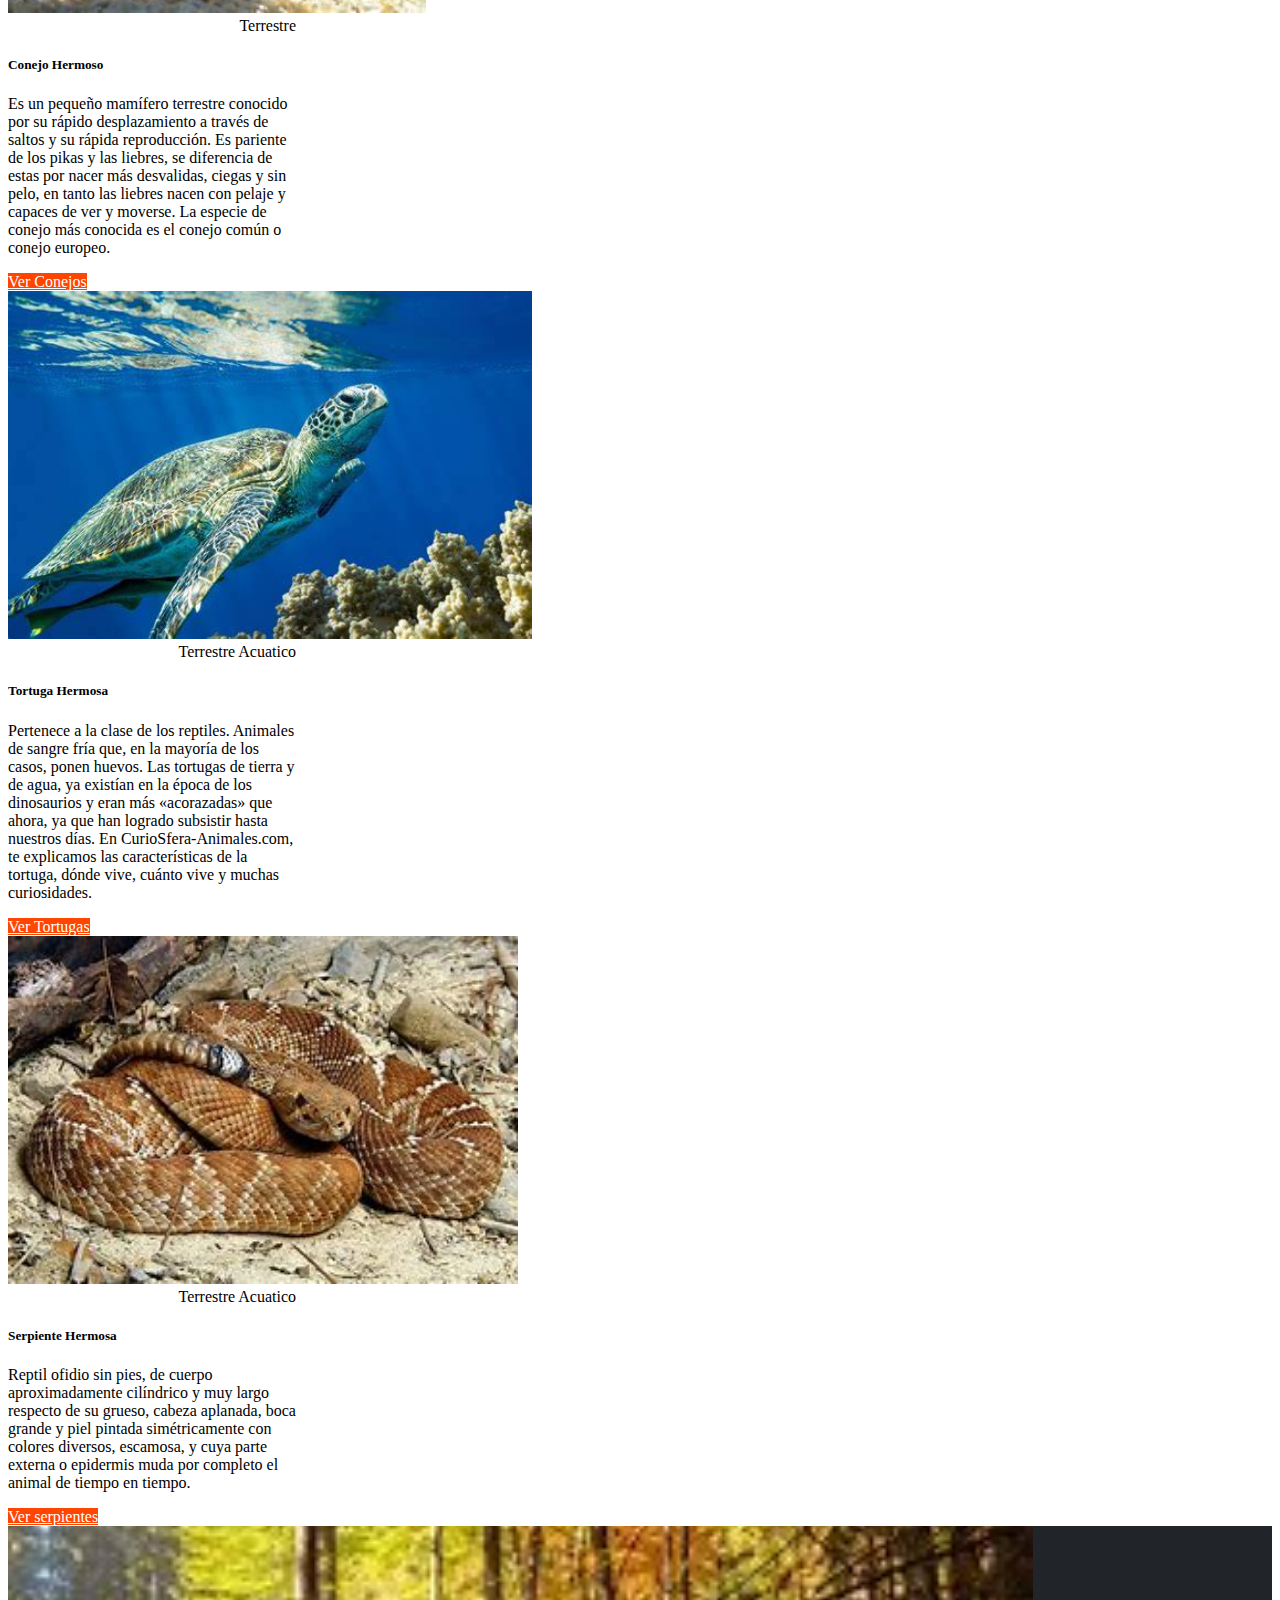
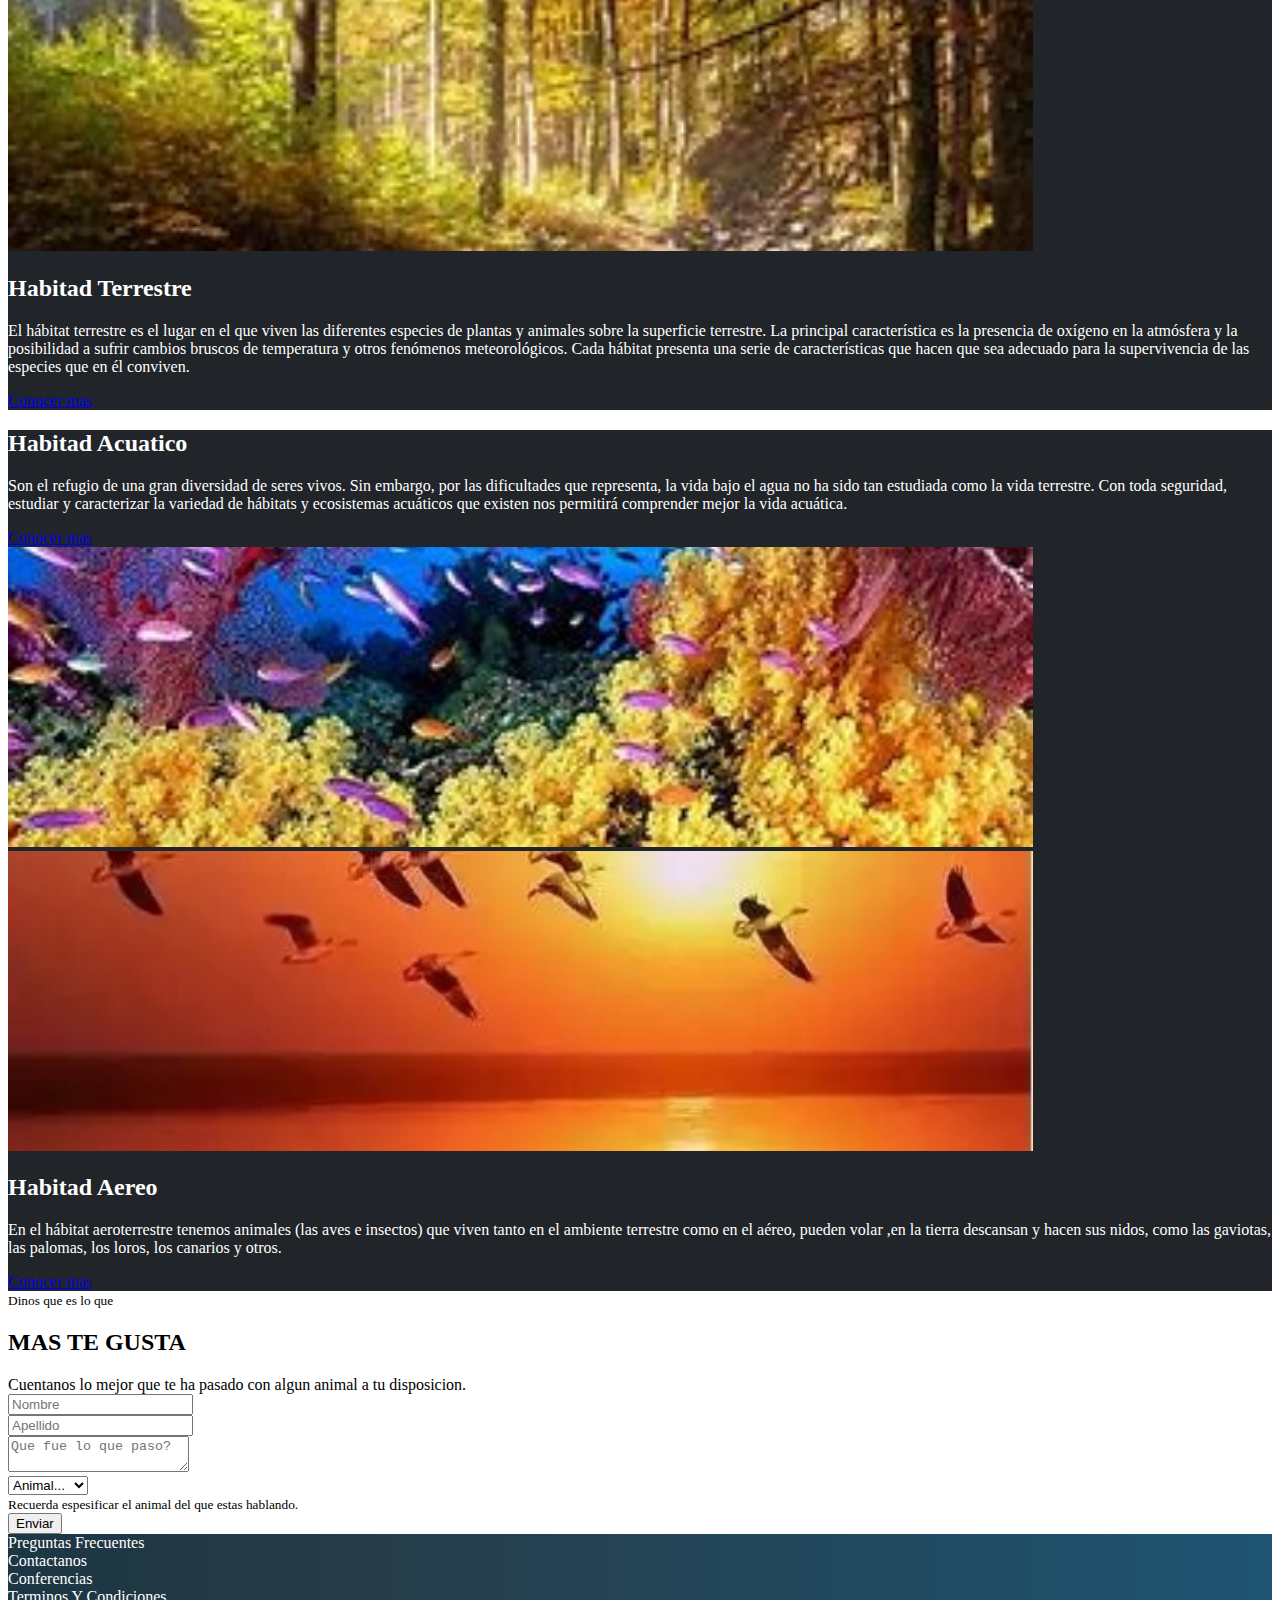
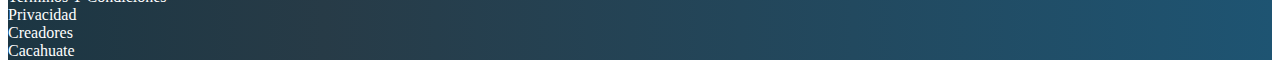
==== commit ffa1447a: "modals y fixed" ====
--- a/index.html
+++ b/index.html
@@ -16,9 +16,17 @@
     <title>Prueba Boootstrap</title>
   </head>
 
-  <body>
+  <body
+    data-bs-spy="scroll"
+    data-bs-target="#navbarNavAltMarkup"
+    data-bs-offset="0"
+    tabindex="0"
+  >
     <!-- el header es lo que se muestra arriba de la pagina -->
-    <nav class="navbar navbar-expand-lg navbar-dark bg-dark">
+    <nav
+      id="header"
+      class="navbar navbar-expand-lg navbar-dark bg-dark fixed-top"
+    >
       <div class="container">
         <a class="navbar-brand" href="#">
           <img src="assets/slime.png" alt="slime" />
@@ -36,30 +44,38 @@
           <span class="navbar-toggler-icon"></span>
         </button>
         <div class="collapse navbar-collapse" id="navbarNavAltMarkup">
-          <div class="navbar-nav">
+          <div class="navbar-nav ml-auto">
             <li class="nav-item">
-              <a class="nav-link" href="#">Inicio </a>
+              <a class="nav-link" href="#main">Inicio </a>
             </li>
             <li class="nav-item">
-              <a class="nav-link" href="#">Conoce algunos animales</a>
+              <a class="nav-link" href="#tarjetas">Conoce algunos animales</a>
             </li>
             <li class="nav-item">
-              <a class="nav-link" href="#">Habitads y/o ecosistemas</a>
+              <a class="nav-link" href="#habitad">Habitads y/o ecosistemas</a>
             </li>
             <li class="nav-item">
-              <a class="nav-link" href="#">Formulario</a>
+              <a class="nav-link" href="#formulario">Formulario</a>
             </li>
             <li class="nav-item">
               <a class="nav-link" href="#">5nta Opción</a>
             </li>
             <!-- esta es la opcion que destacara por color -->
             <li class="nav-item">
-              <a class="nav-link text-destacado" href="#">Opción Destacada</a>
+              <a class="nav-link text-destacado" href="#" data-bs-toggle="modal" data-bs-target="#modalSujerencias">Sujerencias</a>
             </li>
           </div>
         </div>
       </div>
     </nav>
+    <section id="tarjetas" class="mt-4">
+      <div class="container">
+        <div class="col text-center text-uppercase">
+          <small>animales </small>
+          <h3>Animales</h3>
+        </div>
+      </div>
+    </section>
 
     <!-- main carusel con texto en cada imagen-->
     <!-- <main id="main">
@@ -228,24 +244,23 @@
                     data-bs-toggle="tooltip"
                     >morfologico</abbr
                   >
-                  y 
+                  y
                   <abbr
-                  title="Ciencia que estudia las funciones de los seres orgánicos."
-                  data-bs-toggle="tooltip"
-                  >fisiológico</abbr
-                >. No existe una definición breve para los
-                  animales, así que pasemos de una vez a ello, no tiene nada que
-                  ver pero los gatos, los chiguiros y los ajolotes son los
-                  mejores.
+                    title="Ciencia que estudia las funciones de los seres orgánicos."
+                    data-bs-toggle="tooltip"
+                    >fisiológico</abbr
+                  >. No existe una definición breve para los animales, así que
+                  pasemos de una vez a ello, no tiene nada que ver pero los
+                  gatos, los chiguiros y los ajolotes son los mejores.
                 </p>
                 <a
                   href="https://www.nationalgeographic.com.es/animales/"
-                  class="btn btn-outline-dark"
+                  class="btn btn-dark"
                 >
                   Desea mas informacion?
                 </a>
                 <button type="button" class="btn btn-animal">
-                  ir a dar una vuelta
+                  Se nos olvido algo?
                 </button>
               </div>
             </div>
@@ -253,6 +268,40 @@
         </div>
       </div>
     </main>
+
+    <!-- la pantalla que se muestra al presionar el boton del carusel; tambien se llama modal -->
+    <div
+      class="modal fade"
+      id="modalSujerencias"
+      tabindex="-1"
+      aria-labelledby="exampleModalLabel"
+      aria-hidden="true"
+    >
+      <div class="modal-dialog modal-dialog-centered">
+        <div class="modal-content">
+          <div class="modal-header">
+            <h5 class="modal-title" id="exampleModalLabel">Modal title</h5>
+            <button
+              type="button"
+              class="btn-close"
+              data-bs-dismiss="modal"
+              aria-label="Close"
+            ></button>
+          </div>
+          <div class="modal-body">...</div>
+          <div class="modal-footer">
+            <button
+              type="button"
+              class="btn btn-secondary"
+              data-bs-dismiss="modal"
+            >
+              Close
+            </button>
+            <button type="button" class="btn btn-primary">Save changes</button>
+          </div>
+        </div>
+      </div>
+    </div>
 
     <!-- las tarjetas de cada uno de los animales -->
     <section id="tarjetas" class="mt-4">
--- a/index.css
+++ b/index.css
@@ -19,6 +19,11 @@
 object-fit: cover;
 /* activar si quieres que las imagenes se vean mas apagadas */
 filter: grayscale(69%);}
+
+/* esto es para acomodar las imagenes del carusel */
+#main img{
+    width: 100vh;
+    height: 60vh;}
 
 /* esto sirve para acomodar el texto estatico */
 #carouselExampleCaptions {
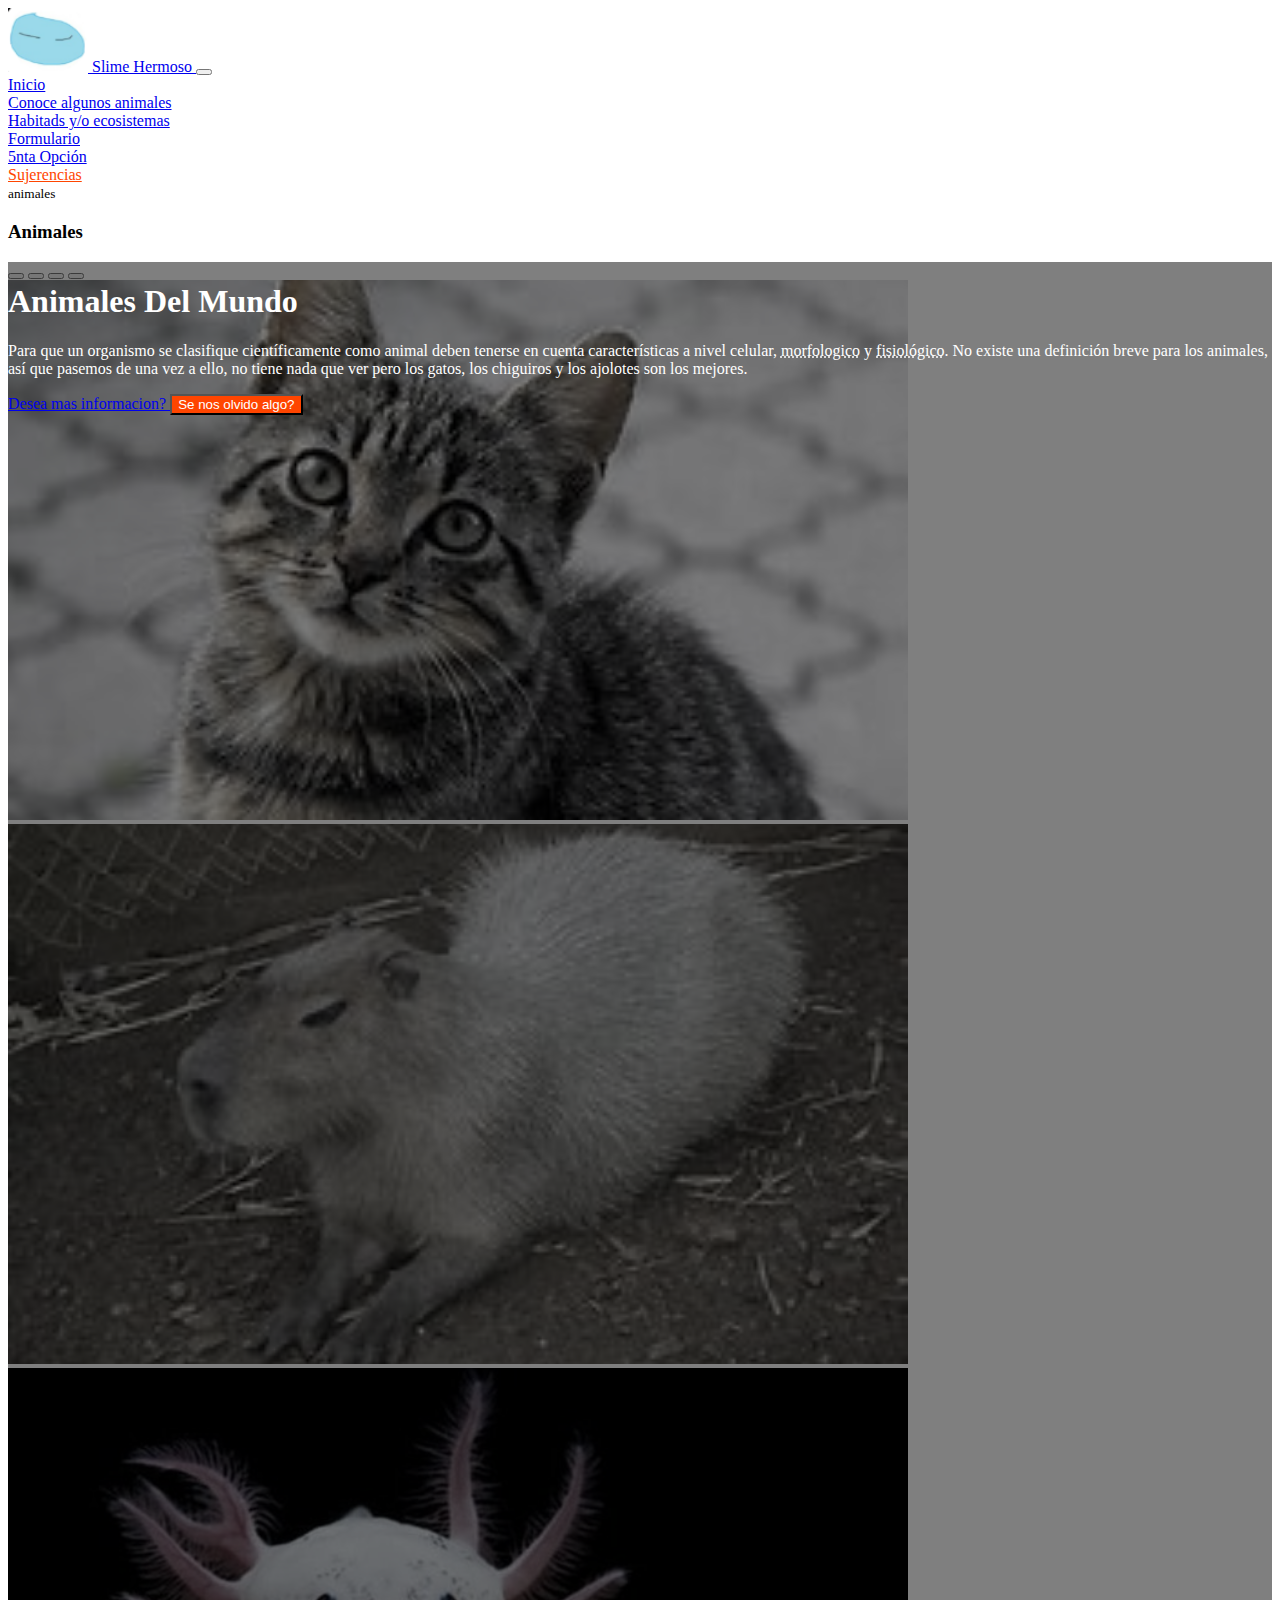
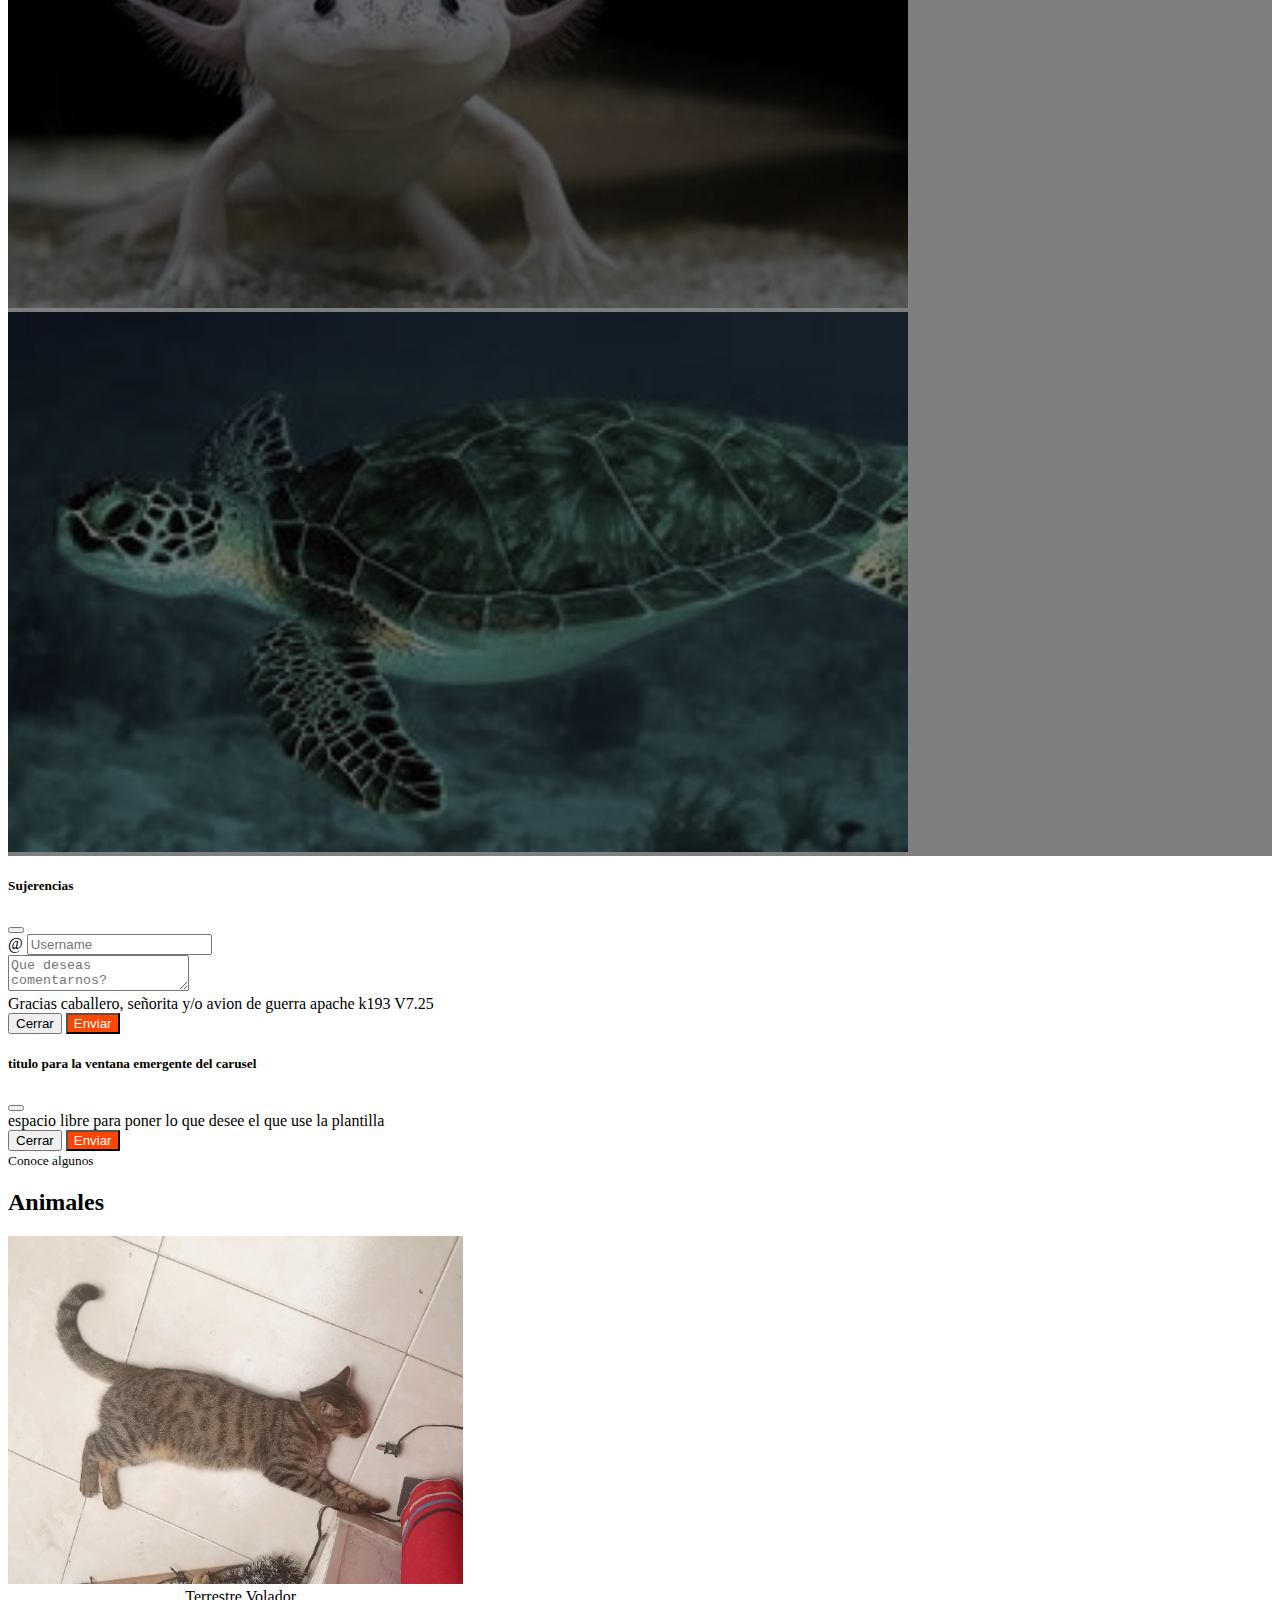
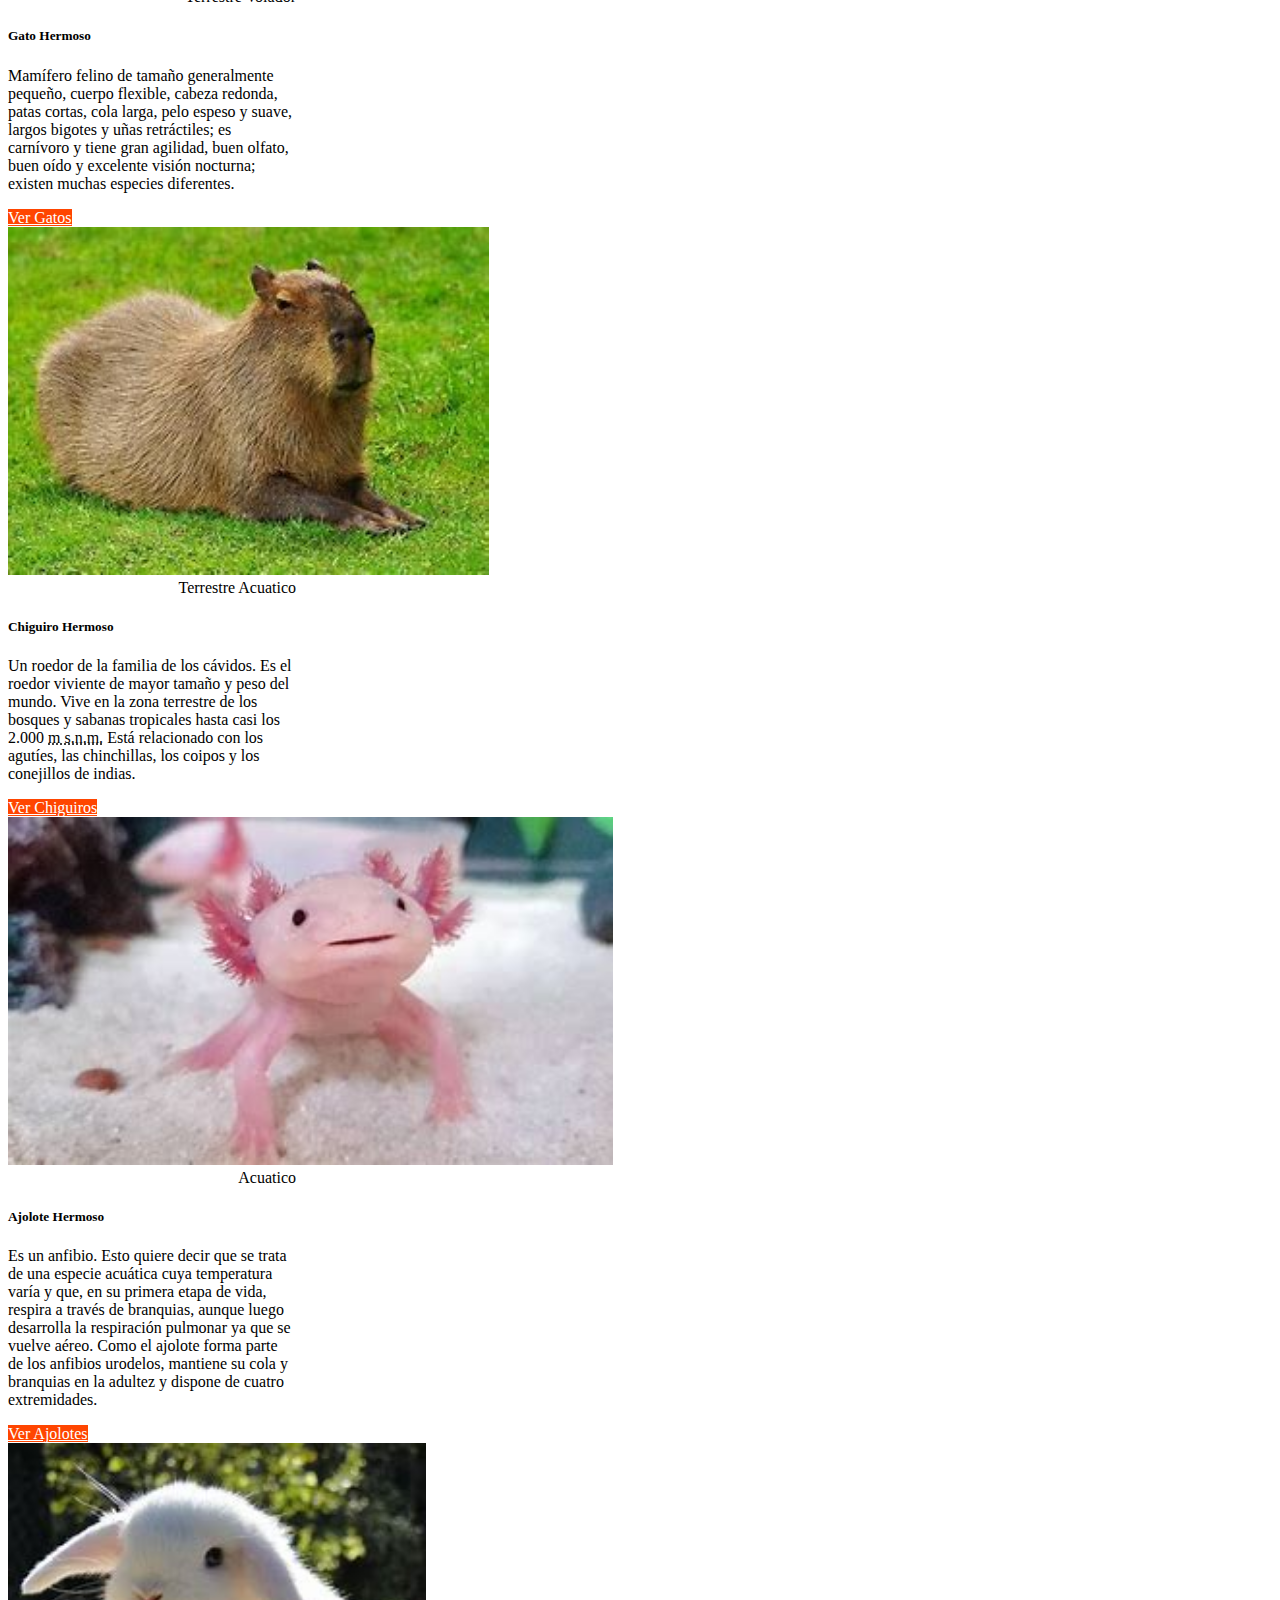
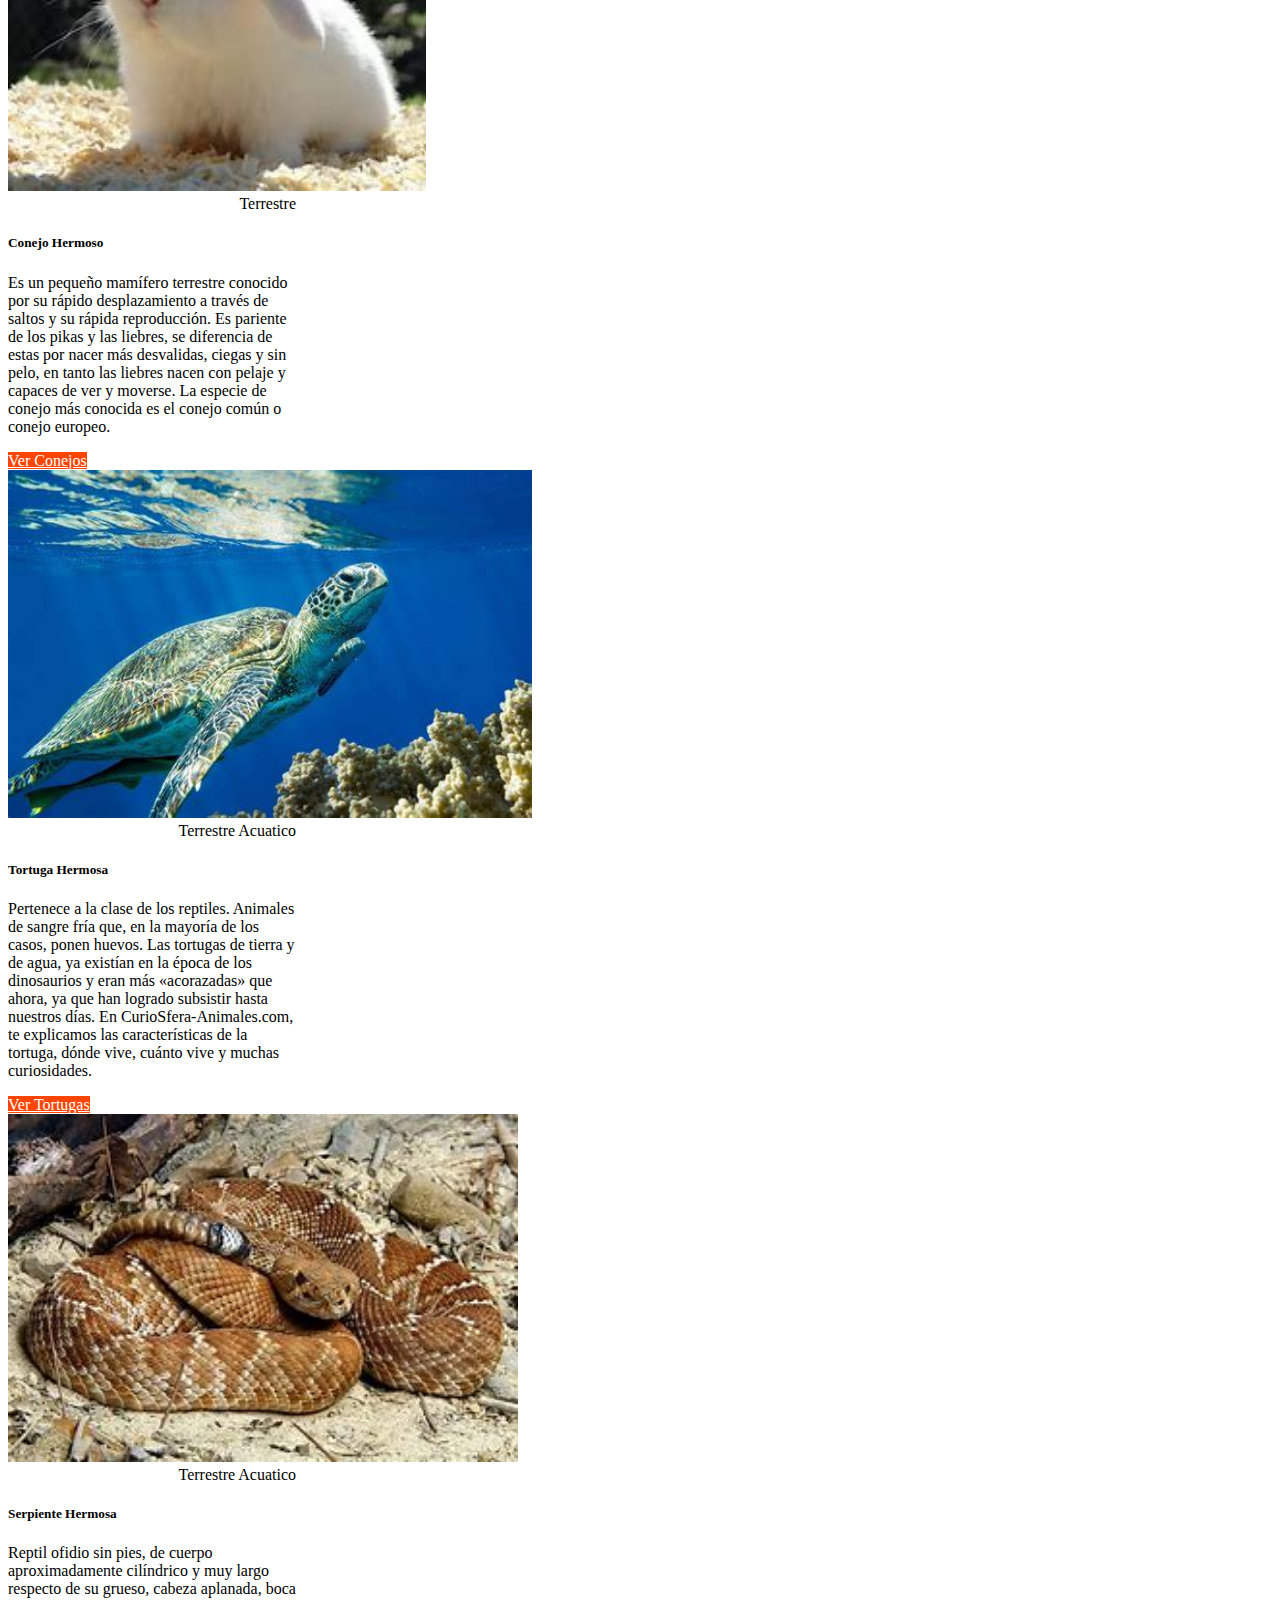
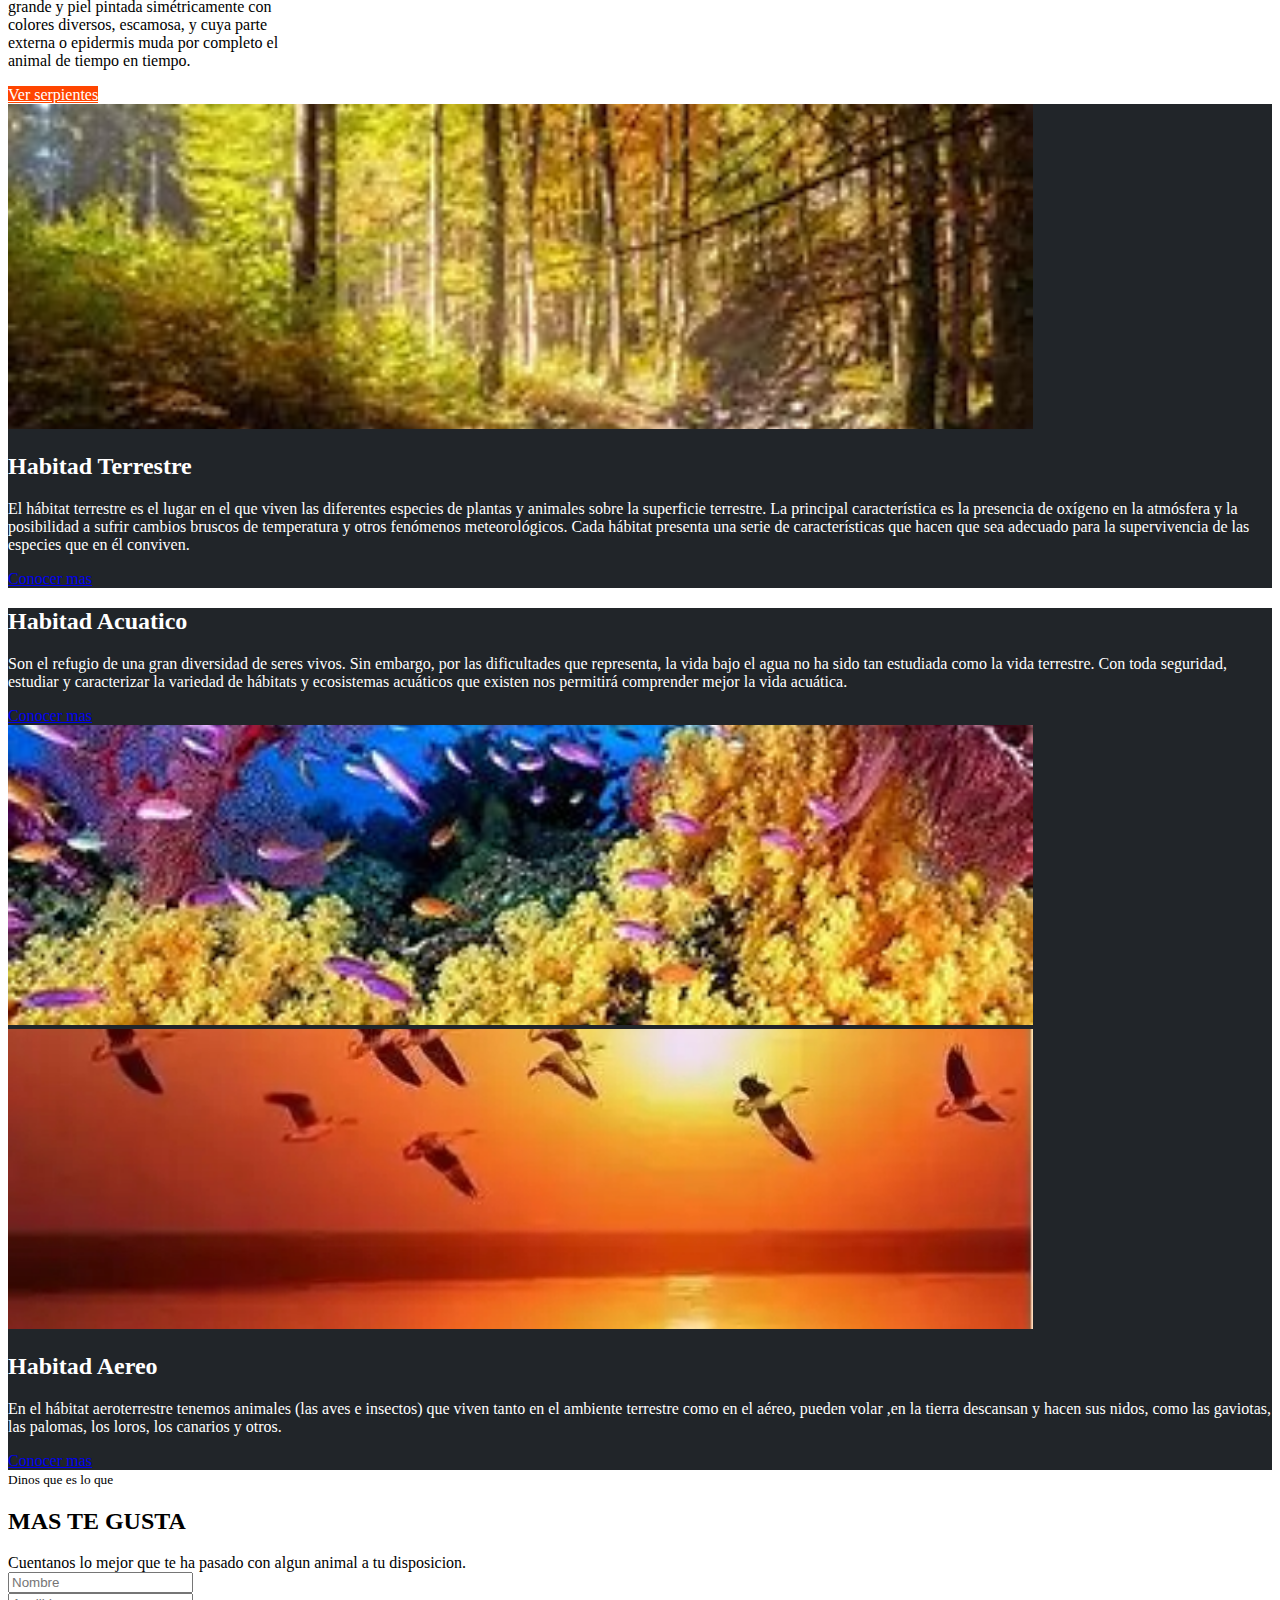
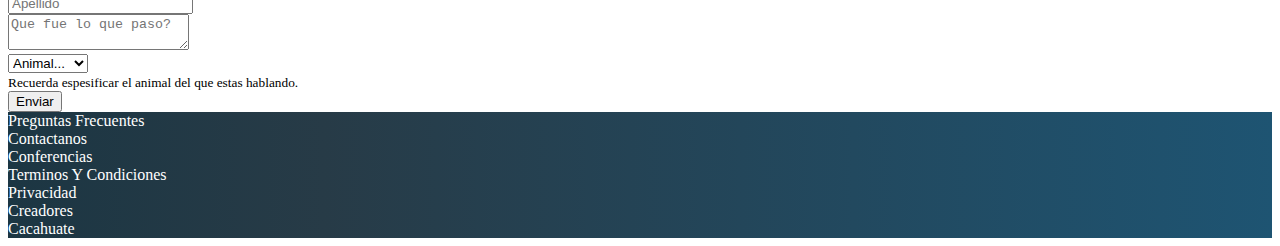
==== commit 5d7f4339: "termino formulario y espacio boton carusel" ====
--- a/index.html
+++ b/index.html
@@ -62,7 +62,13 @@
             </li>
             <!-- esta es la opcion que destacara por color -->
             <li class="nav-item">
-              <a class="nav-link text-destacado" href="#" data-bs-toggle="modal" data-bs-target="#modalSujerencias">Sujerencias</a>
+              <a
+                class="nav-link text-destacado"
+                href="#"
+                data-bs-toggle="modal"
+                data-bs-target="#modalSujerencias"
+                >Sujerencias</a
+              >
             </li>
           </div>
         </div>
@@ -259,7 +265,12 @@
                 >
                   Desea mas informacion?
                 </a>
-                <button type="button" class="btn btn-animal">
+                <button
+                  type="button"
+                  class="btn btn-animal"
+                  data-bs-toggle="modal"
+                  data-bs-target="#modalcarusel"
+                >
                   Se nos olvido algo?
                 </button>
               </div>
@@ -269,7 +280,7 @@
       </div>
     </main>
 
-    <!-- la pantalla que se muestra al presionar el boton del carusel; tambien se llama modal -->
+    <!-- la pantalla que se muestra al presionar el boton de sujerencias; tambien se llama modal -->
     <div
       class="modal fade"
       id="modalSujerencias"
@@ -280,7 +291,7 @@
       <div class="modal-dialog modal-dialog-centered">
         <div class="modal-content">
           <div class="modal-header">
-            <h5 class="modal-title" id="exampleModalLabel">Modal title</h5>
+            <h5 class="modal-title" id="exampleModalLabel">Sujerencias</h5>
             <button
               type="button"
               class="btn-close"
@@ -288,16 +299,85 @@
               aria-label="Close"
             ></button>
           </div>
-          <div class="modal-body">...</div>
+          <div class="modal-body">
+            <form>
+              <div class="form-row">
+                <div class="form-group">
+                  <div class="input-group mb-3">
+                    <span class="input-group-text" id="basic-addon1">@</span>
+                    <input
+                      type="text"
+                      class="form-control"
+                      placeholder="Username"
+                      aria-label="Username"
+                      aria-describedby="basic-addon1"
+                    />
+                  </div>
+                </div>
+              </div>
+              <div class="form-row">
+                <div class="form-group">
+                  <div class="input-group mb-3">
+                    <textarea
+                      name="text"
+                      class="form-control form-control-lg"
+                      placeholder="Que deseas comentarnos?"
+                    ></textarea>
+                  </div>
+                </div>
+              </div>
+            </form>
+            <div class="alert alert-warning" role="alert">
+              Gracias caballero, señorita y/o avion de guerra apache k193 V7.25
+            </div>
+          </div>
           <div class="modal-footer">
             <button
               type="button"
               class="btn btn-secondary"
               data-bs-dismiss="modal"
             >
-              Close
+              Cerrar
             </button>
-            <button type="button" class="btn btn-primary">Save changes</button>
+            <button type="button" class="btn btn-animal">Enviar</button>
+          </div>
+        </div>
+      </div>
+    </div>
+
+    <!-- la pantalla que se muestra al presionar el boton del carusel; tambien se llama modal -->
+    <div
+      class="modal fade"
+      id="modalcarusel"
+      tabindex="-1"
+      aria-labelledby="exampleModalLabel"
+      aria-hidden="true"
+    >
+      <div class="modal-dialog modal-dialog-centered">
+        <div class="modal-content">
+          <div class="modal-header">
+            <h5 class="modal-title" id="exampleModalLabel">
+              titulo para la ventana emergente del carusel
+            </h5>
+            <button
+              type="button"
+              class="btn-close"
+              data-bs-dismiss="modal"
+              aria-label="Close"
+            ></button>
+          </div>
+          <div class="modal-body">
+            espacio libre para poner lo que desee el que use la plantilla
+          </div>
+          <div class="modal-footer">
+            <button
+              type="button"
+              class="btn btn-secondary"
+              data-bs-dismiss="modal"
+            >
+              Cerrar
+            </button>
+            <button type="button" class="btn btn-animal">Enviar</button>
           </div>
         </div>
       </div>
